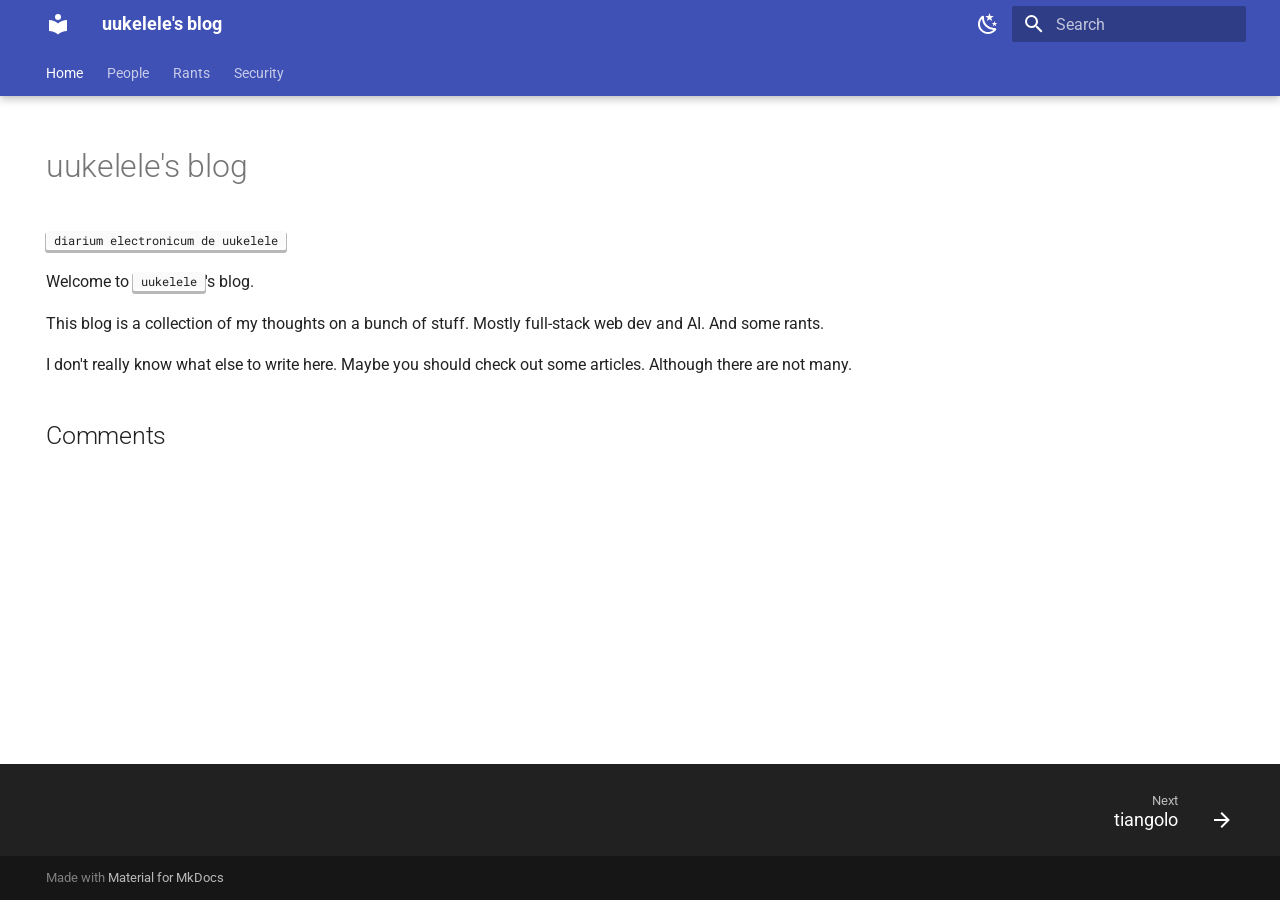
==== index.html @ 90e4b625 "Deployed ddbfbe5 with MkDocs version: 1.6.1" ====
<!doctype html>
<html lang="en" class="no-js">
  <head>
    
      <meta charset="utf-8">
      <meta name="viewport" content="width=device-width,initial-scale=1">
      
        <meta name="description" content="diarium electronicum de uukelele">
      
      
      
        <link rel="canonical" href="https://uukelele.is-a.dev/blog/">
      
      
      
        <link rel="next" href="people/tiangolo/">
      
      
        
      
      
      <link rel="icon" href="assets/images/favicon.png">
      <meta name="generator" content="mkdocs-1.6.1, mkdocs-material-9.7.6">
    
    
      
        <title>uukelele's blog</title>
      
    
    
      <link rel="stylesheet" href="assets/stylesheets/main.484c7ddc.min.css">
      
        
        <link rel="stylesheet" href="assets/stylesheets/palette.ab4e12ef.min.css">
      
      


    
    
      
    
    
      
        
        
        <link rel="preconnect" href="https://fonts.gstatic.com" crossorigin>
        <link rel="stylesheet" href="https://fonts.googleapis.com/css?family=Roboto:300,300i,400,400i,700,700i%7CRoboto+Mono:400,400i,700,700i&display=fallback">
        <style>:root{--md-text-font:"Roboto";--md-code-font:"Roboto Mono"}</style>
      
    
    
      <link rel="stylesheet" href="stylesheets/extra.css">
    
    <script>__md_scope=new URL(".",location),__md_hash=e=>[...e].reduce(((e,_)=>(e<<5)-e+_.charCodeAt(0)),0),__md_get=(e,_=localStorage,t=__md_scope)=>JSON.parse(_.getItem(t.pathname+"."+e)),__md_set=(e,_,t=localStorage,a=__md_scope)=>{try{t.setItem(a.pathname+"."+e,JSON.stringify(_))}catch(e){}}</script>
    
      

    
    
  </head>
  
  
    
    
      
    
    
    
    
    <body dir="ltr" data-md-color-scheme="default" data-md-color-primary="custom" data-md-color-accent="teal">
  
    
    <input class="md-toggle" data-md-toggle="drawer" type="checkbox" id="__drawer" autocomplete="off">
    <input class="md-toggle" data-md-toggle="search" type="checkbox" id="__search" autocomplete="off">
    <label class="md-overlay" for="__drawer"></label>
    <div data-md-component="skip">
      
        
        <a href="#uukeleles-blog" class="md-skip">
          Skip to content
        </a>
      
    </div>
    <div data-md-component="announce">
      
    </div>
    
    
      

  

<header class="md-header md-header--shadow md-header--lifted" data-md-component="header">
  <nav class="md-header__inner md-grid" aria-label="Header">
    <a href="." title="uukelele&#39;s blog" class="md-header__button md-logo" aria-label="uukelele's blog" data-md-component="logo">
      
  
  <svg xmlns="http://www.w3.org/2000/svg" viewBox="0 0 24 24"><path d="M12 8a3 3 0 0 0 3-3 3 3 0 0 0-3-3 3 3 0 0 0-3 3 3 3 0 0 0 3 3m0 3.54C9.64 9.35 6.5 8 3 8v11c3.5 0 6.64 1.35 9 3.54 2.36-2.19 5.5-3.54 9-3.54V8c-3.5 0-6.64 1.35-9 3.54"/></svg>

    </a>
    <label class="md-header__button md-icon" for="__drawer">
      
      <svg xmlns="http://www.w3.org/2000/svg" viewBox="0 0 24 24"><path d="M3 6h18v2H3zm0 5h18v2H3zm0 5h18v2H3z"/></svg>
    </label>
    <div class="md-header__title" data-md-component="header-title">
      <div class="md-header__ellipsis">
        <div class="md-header__topic">
          <span class="md-ellipsis">
            uukelele's blog
          </span>
        </div>
        <div class="md-header__topic" data-md-component="header-topic">
          <span class="md-ellipsis">
            
              Home
            
          </span>
        </div>
      </div>
    </div>
    
      
        <form class="md-header__option" data-md-component="palette">
  
    
    
    
    <input class="md-option" data-md-color-media="(prefers-color-scheme: light)" data-md-color-scheme="default" data-md-color-primary="custom" data-md-color-accent="teal"  aria-label="Dark Mode"  type="radio" name="__palette" id="__palette_0">
    
      <label class="md-header__button md-icon" title="Dark Mode" for="__palette_1" hidden>
        <svg xmlns="http://www.w3.org/2000/svg" viewBox="0 0 24 24"><path d="m17.75 4.09-2.53 1.94.91 3.06-2.63-1.81-2.63 1.81.91-3.06-2.53-1.94L12.44 4l1.06-3 1.06 3zm3.5 6.91-1.64 1.25.59 1.98-1.7-1.17-1.7 1.17.59-1.98L15.75 11l2.06-.05L18.5 9l.69 1.95zm-2.28 4.95c.83-.08 1.72 1.1 1.19 1.85-.32.45-.66.87-1.08 1.27C15.17 23 8.84 23 4.94 19.07c-3.91-3.9-3.91-10.24 0-14.14.4-.4.82-.76 1.27-1.08.75-.53 1.93.36 1.85 1.19-.27 2.86.69 5.83 2.89 8.02a9.96 9.96 0 0 0 8.02 2.89m-1.64 2.02a12.08 12.08 0 0 1-7.8-3.47c-2.17-2.19-3.33-5-3.49-7.82-2.81 3.14-2.7 7.96.31 10.98 3.02 3.01 7.84 3.12 10.98.31"/></svg>
      </label>
    
  
    
    
    
    <input class="md-option" data-md-color-media="(prefers-color-scheme: dark)" data-md-color-scheme="slate" data-md-color-primary="custom" data-md-color-accent="teal"  aria-label="Light Mode"  type="radio" name="__palette" id="__palette_1">
    
      <label class="md-header__button md-icon" title="Light Mode" for="__palette_0" hidden>
        <svg xmlns="http://www.w3.org/2000/svg" viewBox="0 0 24 24"><path d="M12 7a5 5 0 0 1 5 5 5 5 0 0 1-5 5 5 5 0 0 1-5-5 5 5 0 0 1 5-5m0 2a3 3 0 0 0-3 3 3 3 0 0 0 3 3 3 3 0 0 0 3-3 3 3 0 0 0-3-3m0-7 2.39 3.42C13.65 5.15 12.84 5 12 5s-1.65.15-2.39.42zM3.34 7l4.16-.35A7.2 7.2 0 0 0 5.94 8.5c-.44.74-.69 1.5-.83 2.29zm.02 10 1.76-3.77a7.131 7.131 0 0 0 2.38 4.14zM20.65 7l-1.77 3.79a7.02 7.02 0 0 0-2.38-4.15zm-.01 10-4.14.36c.59-.51 1.12-1.14 1.54-1.86.42-.73.69-1.5.83-2.29zM12 22l-2.41-3.44c.74.27 1.55.44 2.41.44.82 0 1.63-.17 2.37-.44z"/></svg>
      </label>
    
  
</form>
      
    
    
      <script>var palette=__md_get("__palette");if(palette&&palette.color){if("(prefers-color-scheme)"===palette.color.media){var media=matchMedia("(prefers-color-scheme: light)"),input=document.querySelector(media.matches?"[data-md-color-media='(prefers-color-scheme: light)']":"[data-md-color-media='(prefers-color-scheme: dark)']");palette.color.media=input.getAttribute("data-md-color-media"),palette.color.scheme=input.getAttribute("data-md-color-scheme"),palette.color.primary=input.getAttribute("data-md-color-primary"),palette.color.accent=input.getAttribute("data-md-color-accent")}for(var[key,value]of Object.entries(palette.color))document.body.setAttribute("data-md-color-"+key,value)}</script>
    
    
    
      
      
        <label class="md-header__button md-icon" for="__search">
          
          <svg xmlns="http://www.w3.org/2000/svg" viewBox="0 0 24 24"><path d="M9.5 3A6.5 6.5 0 0 1 16 9.5c0 1.61-.59 3.09-1.56 4.23l.27.27h.79l5 5-1.5 1.5-5-5v-.79l-.27-.27A6.52 6.52 0 0 1 9.5 16 6.5 6.5 0 0 1 3 9.5 6.5 6.5 0 0 1 9.5 3m0 2C7 5 5 7 5 9.5S7 14 9.5 14 14 12 14 9.5 12 5 9.5 5"/></svg>
        </label>
        <div class="md-search" data-md-component="search" role="dialog">
  <label class="md-search__overlay" for="__search"></label>
  <div class="md-search__inner" role="search">
    <form class="md-search__form" name="search">
      <input type="text" class="md-search__input" name="query" aria-label="Search" placeholder="Search" autocapitalize="off" autocorrect="off" autocomplete="off" spellcheck="false" data-md-component="search-query" required>
      <label class="md-search__icon md-icon" for="__search">
        
        <svg xmlns="http://www.w3.org/2000/svg" viewBox="0 0 24 24"><path d="M9.5 3A6.5 6.5 0 0 1 16 9.5c0 1.61-.59 3.09-1.56 4.23l.27.27h.79l5 5-1.5 1.5-5-5v-.79l-.27-.27A6.52 6.52 0 0 1 9.5 16 6.5 6.5 0 0 1 3 9.5 6.5 6.5 0 0 1 9.5 3m0 2C7 5 5 7 5 9.5S7 14 9.5 14 14 12 14 9.5 12 5 9.5 5"/></svg>
        
        <svg xmlns="http://www.w3.org/2000/svg" viewBox="0 0 24 24"><path d="M20 11v2H8l5.5 5.5-1.42 1.42L4.16 12l7.92-7.92L13.5 5.5 8 11z"/></svg>
      </label>
      <nav class="md-search__options" aria-label="Search">
        
          <a href="javascript:void(0)" class="md-search__icon md-icon" title="Share" aria-label="Share" data-clipboard data-clipboard-text="" data-md-component="search-share" tabindex="-1">
            
            <svg xmlns="http://www.w3.org/2000/svg" viewBox="0 0 24 24"><path d="M18 16.08c-.76 0-1.44.3-1.96.77L8.91 12.7c.05-.23.09-.46.09-.7s-.04-.47-.09-.7l7.05-4.11c.54.5 1.25.81 2.04.81a3 3 0 0 0 3-3 3 3 0 0 0-3-3 3 3 0 0 0-3 3c0 .24.04.47.09.7L8.04 9.81C7.5 9.31 6.79 9 6 9a3 3 0 0 0-3 3 3 3 0 0 0 3 3c.79 0 1.5-.31 2.04-.81l7.12 4.15c-.05.21-.08.43-.08.66 0 1.61 1.31 2.91 2.92 2.91s2.92-1.3 2.92-2.91A2.92 2.92 0 0 0 18 16.08"/></svg>
          </a>
        
        <button type="reset" class="md-search__icon md-icon" title="Clear" aria-label="Clear" tabindex="-1">
          
          <svg xmlns="http://www.w3.org/2000/svg" viewBox="0 0 24 24"><path d="M19 6.41 17.59 5 12 10.59 6.41 5 5 6.41 10.59 12 5 17.59 6.41 19 12 13.41 17.59 19 19 17.59 13.41 12z"/></svg>
        </button>
      </nav>
      
        <div class="md-search__suggest" data-md-component="search-suggest"></div>
      
    </form>
    <div class="md-search__output">
      <div class="md-search__scrollwrap" tabindex="0" data-md-scrollfix>
        <div class="md-search-result" data-md-component="search-result">
          <div class="md-search-result__meta">
            Initializing search
          </div>
          <ol class="md-search-result__list" role="presentation"></ol>
        </div>
      </div>
    </div>
  </div>
</div>
      
    
    
  </nav>
  
    
      
<nav class="md-tabs" aria-label="Tabs" data-md-component="tabs">
  <div class="md-grid">
    <ul class="md-tabs__list">
      
        
  
  
  
    
  
  
    <li class="md-tabs__item md-tabs__item--active">
      <a href="." class="md-tabs__link">
        
  
  
    
  
  Home

      </a>
    </li>
  

      
        
  
  
  
  
    
    
      <li class="md-tabs__item">
        <a href="people/tiangolo/" class="md-tabs__link">
          
  
  
    
  
  People

        </a>
      </li>
    
  

      
        
  
  
  
  
    
    
      <li class="md-tabs__item">
        <a href="rants/flat-file-databases/" class="md-tabs__link">
          
  
  
    
  
  Rants

        </a>
      </li>
    
  

      
        
  
  
  
  
    
    
      <li class="md-tabs__item">
        <a href="security/wow-data-leak/" class="md-tabs__link">
          
  
  
    
  
  Security

        </a>
      </li>
    
  

      
    </ul>
  </div>
</nav>
    
  
</header>
    
    <div class="md-container" data-md-component="container">
      
      
        
      
      <main class="md-main" data-md-component="main">
        <div class="md-main__inner md-grid">
          
            
              
                
              
              <div class="md-sidebar md-sidebar--primary" data-md-component="sidebar" data-md-type="navigation" hidden>
                <div class="md-sidebar__scrollwrap">
                  <div class="md-sidebar__inner">
                    


  


<nav class="md-nav md-nav--primary md-nav--lifted" aria-label="Navigation" data-md-level="0">
  <label class="md-nav__title" for="__drawer">
    <a href="." title="uukelele&#39;s blog" class="md-nav__button md-logo" aria-label="uukelele's blog" data-md-component="logo">
      
  
  <svg xmlns="http://www.w3.org/2000/svg" viewBox="0 0 24 24"><path d="M12 8a3 3 0 0 0 3-3 3 3 0 0 0-3-3 3 3 0 0 0-3 3 3 3 0 0 0 3 3m0 3.54C9.64 9.35 6.5 8 3 8v11c3.5 0 6.64 1.35 9 3.54 2.36-2.19 5.5-3.54 9-3.54V8c-3.5 0-6.64 1.35-9 3.54"/></svg>

    </a>
    uukelele's blog
  </label>
  
  <ul class="md-nav__list" data-md-scrollfix>
    
      
      
  
  
    
  
  
  
    <li class="md-nav__item md-nav__item--active">
      
      <input class="md-nav__toggle md-toggle" type="checkbox" id="__toc">
      
      
        
      
      
      <a href="." class="md-nav__link md-nav__link--active">
        
  
  
  <span class="md-ellipsis">
    
  
    Home
  

    
  </span>
  
  

      </a>
      
    </li>
  

    
      
      
  
  
  
  
    
    
      
        
      
    
    
    
      
      
        
      
    
    
    <li class="md-nav__item md-nav__item--nested">
      
        
        
          
        
        <input class="md-nav__toggle md-toggle md-toggle--indeterminate" type="checkbox" id="__nav_2" >
        
          
          <label class="md-nav__link" for="__nav_2" id="__nav_2_label" tabindex="0">
            
  
  
  <span class="md-ellipsis">
    
  
    People
  

    
  </span>
  
  

            <span class="md-nav__icon md-icon"></span>
          </label>
        
        <nav class="md-nav" data-md-level="1" aria-labelledby="__nav_2_label" aria-expanded="false">
          <label class="md-nav__title" for="__nav_2">
            <span class="md-nav__icon md-icon"></span>
            
  
    People
  

          </label>
          <ul class="md-nav__list" data-md-scrollfix>
            
              
                
  
  
  
  
    <li class="md-nav__item">
      <a href="people/tiangolo/" class="md-nav__link">
        
  
  
  <span class="md-ellipsis">
    
  
    tiangolo
  

    
  </span>
  
  

      </a>
    </li>
  

              
            
          </ul>
        </nav>
      
    </li>
  

    
      
      
  
  
  
  
    
    
      
        
      
    
    
    
      
      
        
      
    
    
    <li class="md-nav__item md-nav__item--nested">
      
        
        
          
        
        <input class="md-nav__toggle md-toggle md-toggle--indeterminate" type="checkbox" id="__nav_3" >
        
          
          <label class="md-nav__link" for="__nav_3" id="__nav_3_label" tabindex="0">
            
  
  
  <span class="md-ellipsis">
    
  
    Rants
  

    
  </span>
  
  

            <span class="md-nav__icon md-icon"></span>
          </label>
        
        <nav class="md-nav" data-md-level="1" aria-labelledby="__nav_3_label" aria-expanded="false">
          <label class="md-nav__title" for="__nav_3">
            <span class="md-nav__icon md-icon"></span>
            
  
    Rants
  

          </label>
          <ul class="md-nav__list" data-md-scrollfix>
            
              
                
  
  
  
  
    <li class="md-nav__item">
      <a href="rants/flat-file-databases/" class="md-nav__link">
        
  
  
  <span class="md-ellipsis">
    
  
    Flat-File Databases
  

    
  </span>
  
  

      </a>
    </li>
  

              
            
          </ul>
        </nav>
      
    </li>
  

    
      
      
  
  
  
  
    
    
      
        
      
    
    
    
      
      
        
      
    
    
    <li class="md-nav__item md-nav__item--nested">
      
        
        
          
        
        <input class="md-nav__toggle md-toggle md-toggle--indeterminate" type="checkbox" id="__nav_4" >
        
          
          <label class="md-nav__link" for="__nav_4" id="__nav_4_label" tabindex="0">
            
  
  
  <span class="md-ellipsis">
    
  
    Security
  

    
  </span>
  
  

            <span class="md-nav__icon md-icon"></span>
          </label>
        
        <nav class="md-nav" data-md-level="1" aria-labelledby="__nav_4_label" aria-expanded="false">
          <label class="md-nav__title" for="__nav_4">
            <span class="md-nav__icon md-icon"></span>
            
  
    Security
  

          </label>
          <ul class="md-nav__list" data-md-scrollfix>
            
              
                
  
  
  
  
    <li class="md-nav__item">
      <a href="security/wow-data-leak/" class="md-nav__link">
        
  
  
  <span class="md-ellipsis">
    
  
    WoW Data Leak
  

    
  </span>
  
  

      </a>
    </li>
  

              
            
          </ul>
        </nav>
      
    </li>
  

    
  </ul>
</nav>
                  </div>
                </div>
              </div>
            
            
              
                
              
              <div class="md-sidebar md-sidebar--secondary" data-md-component="sidebar" data-md-type="toc" >
                <div class="md-sidebar__scrollwrap">
                  <div class="md-sidebar__inner">
                    

<nav class="md-nav md-nav--secondary" aria-label="Table of contents">
  
  
  
    
  
  
</nav>
                  </div>
                </div>
              </div>
            
          
          
            <div class="md-content" data-md-component="content">
              
                

  



  


              
              <article class="md-content__inner md-typeset">
                
  
                  
  




<h1 id="uukeleles-blog">uukelele's blog</h1>
<p><a href="https://uukelele.is-a.dev/blog"><kbd title="latin for: uukelele's blog">diarium electronicum de uukelele</kbd></a></p>
<p>Welcome to <kbd>uukelele</kbd>'s blog.</p>
<p>This blog is a collection of my thoughts on a bunch of stuff. Mostly full-stack web dev and AI. And some rants.</p>
<p>I don't really know what else to write here. Maybe you should check out some articles. Although there are not many. </p>







  
  




  



                

  
    <h2 id="__comments">Comments</h2>
    <script src="https://giscus.app/client.js"
        data-repo="uukelele/blog"
        data-repo-id="R_kgDORrWH1Q"
        data-category="Announcements"
        data-category-id="DIC_kwDORrWH1c4C4xwy"
        data-mapping="pathname"
        data-strict="0"
        data-reactions-enabled="1"
        data-emit-metadata="0"
        data-input-position="bottom"
        data-theme="preferred_color_scheme"
        data-lang="en"
        crossorigin="anonymous"
        async>
</script>

<script>
  var giscus = document.querySelector("script[src*='giscus']")

  var palette = __md_get("__palette")
  if (palette && typeof palette.color === "object") {
    var theme = palette.color.scheme === "slate" ? "dark" : "light"
    giscus.setAttribute("data-theme", theme) 
  }

  window.addEventListener("DOMContentLoaded", function() {
    var ref = document.querySelector("[data-md-color-scheme]")
    ref.addEventListener("change", function() {
      var palette = __md_get("__palette")
      var theme = palette.color.scheme === "slate" ? "dark" : "light"

      var frame = document.querySelector(".giscus-frame")
      if (frame) {
        frame.contentWindow.postMessage(
          { giscus: { setConfig: { theme } } },
          "https://giscus.app"
        )
      }
    })
  })
</script>
  

              </article>
            </div>
          
          
  <script>var tabs=__md_get("__tabs");if(Array.isArray(tabs))e:for(var set of document.querySelectorAll(".tabbed-set")){var labels=set.querySelector(".tabbed-labels");for(var tab of tabs)for(var label of labels.getElementsByTagName("label"))if(label.innerText.trim()===tab){var input=document.getElementById(label.htmlFor);input.checked=!0;continue e}}</script>

<script>var target=document.getElementById(location.hash.slice(1));target&&target.name&&(target.checked=target.name.startsWith("__tabbed_"))</script>
        </div>
        
          <button type="button" class="md-top md-icon" data-md-component="top" hidden>
  
  <svg xmlns="http://www.w3.org/2000/svg" viewBox="0 0 24 24"><path d="M13 20h-2V8l-5.5 5.5-1.42-1.42L12 4.16l7.92 7.92-1.42 1.42L13 8z"/></svg>
  Back to top
</button>
        
      </main>
      
        <footer class="md-footer">
  
    
      
        
      
      <nav class="md-footer__inner md-grid" aria-label="Footer" >
        
        
          
          <a href="people/tiangolo/" class="md-footer__link md-footer__link--next" aria-label="Next: tiangolo">
            <div class="md-footer__title">
              <span class="md-footer__direction">
                Next
              </span>
              <div class="md-ellipsis">
                tiangolo
              </div>
            </div>
            <div class="md-footer__button md-icon">
              
              <svg xmlns="http://www.w3.org/2000/svg" viewBox="0 0 24 24"><path d="M4 11v2h12l-5.5 5.5 1.42 1.42L19.84 12l-7.92-7.92L10.5 5.5 16 11z"/></svg>
            </div>
          </a>
        
      </nav>
    
  
  <div class="md-footer-meta md-typeset">
    <div class="md-footer-meta__inner md-grid">
      <div class="md-copyright">
  
  
    Made with
    <a href="https://squidfunk.github.io/mkdocs-material/" target="_blank" rel="noopener">
      Material for MkDocs
    </a>
  
</div>
      
    </div>
  </div>
</footer>
      
    </div>
    <div class="md-dialog" data-md-component="dialog">
      <div class="md-dialog__inner md-typeset"></div>
    </div>
    
      <div class="md-progress" data-md-component="progress" role="progressbar"></div>
    
    
    
      
      
      <script id="__config" type="application/json">{"annotate": null, "base": ".", "features": ["content.code.copy", "content.code.annotate", "content.footnote.tooltips", "content.tabs.link", "content.tooltips", "navigation.expand", "navigation.footer", "navigation.indexes", "navigation.instant", "navigation.instant.prefetch", "navigation.instant.progress", "navigation.path", "navigation.sections", "navigation.tabs", "navigation.tabs.sticky", "navigation.top", "navigation.tracking", "search.highlight", "search.share", "search.suggest", "toc.follow"], "search": "assets/javascripts/workers/search.2c215733.min.js", "tags": null, "translations": {"clipboard.copied": "Copied to clipboard", "clipboard.copy": "Copy to clipboard", "search.result.more.one": "1 more on this page", "search.result.more.other": "# more on this page", "search.result.none": "No matching documents", "search.result.one": "1 matching document", "search.result.other": "# matching documents", "search.result.placeholder": "Type to start searching", "search.result.term.missing": "Missing", "select.version": "Select version"}, "version": null}</script>
    
    
      <script src="assets/javascripts/bundle.79ae519e.min.js"></script>
      
    
  </body>
</html>
---- assets/stylesheets/main.484c7ddc.min.css ----
@charset "UTF-8";html{-webkit-text-size-adjust:none;-moz-text-size-adjust:none;text-size-adjust:none;box-sizing:border-box}*,:after,:before{box-sizing:inherit}@media (prefers-reduced-motion){*,:after,:before{transition:none!important}}body{margin:0}a,button,input,label{-webkit-tap-highlight-color:transparent}a{color:inherit;text-decoration:none}hr{border:0;box-sizing:initial;display:block;height:.05rem;overflow:visible;padding:0}small{font-size:80%}sub,sup{line-height:1em}img{border-style:none}table{border-collapse:initial;border-spacing:0}td,th{font-weight:400;vertical-align:top}button{background:#0000;border:0;font-family:inherit;font-size:inherit;margin:0;padding:0}input{border:0;outline:none}:root{--md-primary-fg-color:#4051b5;--md-primary-fg-color--light:#5d6cc0;--md-primary-fg-color--dark:#303fa1;--md-primary-bg-color:#fff;--md-primary-bg-color--light:#ffffffb3;--md-accent-fg-color:#526cfe;--md-accent-fg-color--transparent:#526cfe1a;--md-accent-bg-color:#fff;--md-accent-bg-color--light:#ffffffb3}[data-md-color-scheme=default]{color-scheme:light}[data-md-color-scheme=default] img[src$="#gh-dark-mode-only"],[data-md-color-scheme=default] img[src$="#only-dark"]{display:none}:root,[data-md-color-scheme=default]{--md-hue:225deg;--md-default-fg-color:#000000de;--md-default-fg-color--light:#0000008a;--md-default-fg-color--lighter:#00000052;--md-default-fg-color--lightest:#00000012;--md-default-bg-color:#fff;--md-default-bg-color--light:#ffffffb3;--md-default-bg-color--lighter:#ffffff4d;--md-default-bg-color--lightest:#ffffff1f;--md-code-fg-color:#36464e;--md-code-bg-color:#f5f5f5;--md-code-bg-color--light:#f5f5f5b3;--md-code-bg-color--lighter:#f5f5f54d;--md-code-hl-color:#4287ff;--md-code-hl-color--light:#4287ff1a;--md-code-hl-number-color:#d52a2a;--md-code-hl-special-color:#db1457;--md-code-hl-function-color:#a846b9;--md-code-hl-constant-color:#6e59d9;--md-code-hl-keyword-color:#3f6ec6;--md-code-hl-string-color:#1c7d4d;--md-code-hl-name-color:var(--md-code-fg-color);--md-code-hl-operator-color:var(--md-default-fg-color--light);--md-code-hl-punctuation-color:var(--md-default-fg-color--light);--md-code-hl-comment-color:var(--md-default-fg-color--light);--md-code-hl-generic-color:var(--md-default-fg-color--light);--md-code-hl-variable-color:var(--md-default-fg-color--light);--md-typeset-color:var(--md-default-fg-color);--md-typeset-a-color:var(--md-primary-fg-color);--md-typeset-del-color:#f5503d26;--md-typeset-ins-color:#0bd57026;--md-typeset-kbd-color:#fafafa;--md-typeset-kbd-accent-color:#fff;--md-typeset-kbd-border-color:#b8b8b8;--md-typeset-mark-color:#ffff0080;--md-typeset-table-color:#0000001f;--md-typeset-table-color--light:rgba(0,0,0,.035);--md-admonition-fg-color:var(--md-default-fg-color);--md-admonition-bg-color:var(--md-default-bg-color);--md-warning-fg-color:#000000de;--md-warning-bg-color:#ff9;--md-footer-fg-color:#fff;--md-footer-fg-color--light:#ffffffb3;--md-footer-fg-color--lighter:#ffffff73;--md-footer-bg-color:#000000de;--md-footer-bg-color--dark:#00000052;--md-shadow-z1:0 0.2rem 0.5rem #0000000d,0 0 0.05rem #0000001a;--md-shadow-z2:0 0.2rem 0.5rem #0000001a,0 0 0.05rem #00000040;--md-shadow-z3:0 0.2rem 0.5rem #0003,0 0 0.05rem #00000059}.md-icon svg{fill:currentcolor;display:block;height:1.2rem;width:1.2rem}body{-webkit-font-smoothing:antialiased;-moz-osx-font-smoothing:grayscale;--md-text-font-family:var(--md-text-font,_),-apple-system,BlinkMacSystemFont,Helvetica,Arial,sans-serif;--md-code-font-family:var(--md-code-font,_),SFMono-Regular,Consolas,Menlo,monospace}aside,body,input{font-feature-settings:"kern","liga";color:var(--md-typeset-color);font-family:var(--md-text-font-family)}code,kbd,pre{font-feature-settings:"kern";font-family:var(--md-code-font-family)}:root{--md-typeset-table-sort-icon:url('data:image/svg+xml;charset=utf-8,<svg xmlns="http://www.w3.org/2000/svg" viewBox="0 0 24 24"><path d="m18 21-4-4h3V7h-3l4-4 4 4h-3v10h3M2 19v-2h10v2M2 13v-2h7v2M2 7V5h4v2z"/></svg>');--md-typeset-table-sort-icon--asc:url('data:image/svg+xml;charset=utf-8,<svg xmlns="http://www.w3.org/2000/svg" viewBox="0 0 24 24"><path d="M19 17h3l-4 4-4-4h3V3h2M2 17h10v2H2M6 5v2H2V5m0 6h7v2H2z"/></svg>');--md-typeset-table-sort-icon--desc:url('data:image/svg+xml;charset=utf-8,<svg xmlns="http://www.w3.org/2000/svg" viewBox="0 0 24 24"><path d="M19 7h3l-4-4-4 4h3v14h2M2 17h10v2H2M6 5v2H2V5m0 6h7v2H2z"/></svg>')}.md-typeset{-webkit-print-color-adjust:exact;color-adjust:exact;font-size:.8rem;line-height:1.6;overflow-wrap:break-word}@media print{.md-typeset{font-size:.68rem}}.md-typeset blockquote,.md-typeset dl,.md-typeset figure,.md-typeset ol,.md-typeset pre,.md-typeset ul{margin-bottom:1em;margin-top:1em}.md-typeset h1{color:var(--md-default-fg-color--light);font-size:2em;line-height:1.3;margin:0 0 1.25em}.md-typeset h1,.md-typeset h2{font-weight:300;letter-spacing:-.01em}.md-typeset h2{font-size:1.5625em;line-height:1.4;margin:1.6em 0 .64em}.md-typeset h3{font-size:1.25em;font-weight:400;letter-spacing:-.01em;line-height:1.5;margin:1.6em 0 .8em}.md-typeset h2+h3{margin-top:.8em}.md-typeset h4{font-weight:700;letter-spacing:-.01em;margin:1em 0}.md-typeset h5,.md-typeset h6{color:var(--md-default-fg-color--light);font-size:.8em;font-weight:700;letter-spacing:-.01em;margin:1.25em 0}.md-typeset h5{text-transform:uppercase}.md-typeset h5 code{text-transform:none}.md-typeset hr{border-bottom:.05rem solid var(--md-default-fg-color--lightest);display:flow-root;margin:1.5em 0}.md-typeset a{color:var(--md-typeset-a-color);word-break:break-word}.md-typeset a,.md-typeset a:before{transition:color 125ms}.md-typeset a:focus,.md-typeset a:hover{color:var(--md-accent-fg-color)}.md-typeset a:focus code,.md-typeset a:hover code{background-color:var(--md-accent-fg-color--transparent);color:var(--md-accent-fg-color)}.md-typeset a code{color:var(--md-typeset-a-color)}.md-typeset a.focus-visible{outline-color:var(--md-accent-fg-color);outline-offset:.2rem}.md-typeset code,.md-typeset kbd,.md-typeset pre{color:var(--md-code-fg-color);direction:ltr;font-variant-ligatures:none;transition:background-color 125ms}@media print{.md-typeset code,.md-typeset kbd,.md-typeset pre{white-space:pre-wrap}}.md-typeset code{background-color:var(--md-code-bg-color);border-radius:.1rem;-webkit-box-decoration-break:clone;box-decoration-break:clone;font-size:.85em;padding:0 .2941176471em;transition:color 125ms,background-color 125ms;word-break:break-word}.md-typeset code:not(.focus-visible){-webkit-tap-highlight-color:transparent;outline:none}.md-typeset pre{display:flow-root;line-height:1.4;position:relative}.md-typeset pre>code{-webkit-box-decoration-break:slice;box-decoration-break:slice;box-shadow:none;display:block;margin:0;outline-color:var(--md-accent-fg-color);overflow:auto;padding:.7720588235em 1.1764705882em;scrollbar-color:var(--md-default-fg-color--lighter) #0000;scrollbar-width:thin;touch-action:auto;word-break:normal}.md-typeset pre>code:hover{scrollbar-color:var(--md-accent-fg-color) #0000}.md-typeset pre>code::-webkit-scrollbar{height:.2rem;width:.2rem}.md-typeset pre>code::-webkit-scrollbar-thumb{background-color:var(--md-default-fg-color--lighter)}.md-typeset pre>code::-webkit-scrollbar-thumb:hover{background-color:var(--md-accent-fg-color)}.md-typeset kbd{background-color:var(--md-typeset-kbd-color);border-radius:.1rem;box-shadow:0 .1rem 0 .05rem var(--md-typeset-kbd-border-color),0 .1rem 0 var(--md-typeset-kbd-border-color),0 -.1rem .2rem var(--md-typeset-kbd-accent-color) inset;color:var(--md-default-fg-color);display:inline-block;font-size:.75em;padding:0 .6666666667em;vertical-align:text-top;word-break:break-word}.md-typeset mark{background-color:var(--md-typeset-mark-color);-webkit-box-decoration-break:clone;box-decoration-break:clone;color:inherit;word-break:break-word}.md-typeset abbr{cursor:help;text-decoration:none}.md-typeset [data-preview],.md-typeset abbr{border-bottom:.05rem dotted var(--md-default-fg-color--light)}.md-typeset small{opacity:.75}[dir=ltr] .md-typeset sub,[dir=ltr] .md-typeset sup{margin-left:.078125em}[dir=rtl] .md-typeset sub,[dir=rtl] .md-typeset sup{margin-right:.078125em}[dir=ltr] .md-typeset blockquote{padding-left:.6rem}[dir=rtl] .md-typeset blockquote{padding-right:.6rem}[dir=ltr] .md-typeset blockquote{border-left:.2rem solid var(--md-default-fg-color--lighter)}[dir=rtl] .md-typeset blockquote{border-right:.2rem solid var(--md-default-fg-color--lighter)}.md-typeset blockquote{color:var(--md-default-fg-color--light);margin-left:0;margin-right:0}.md-typeset ul{list-style-type:disc}.md-typeset ul[type]{list-style-type:revert-layer}[dir=ltr] .md-typeset ol,[dir=ltr] .md-typeset ul{margin-left:.625em}[dir=rtl] .md-typeset ol,[dir=rtl] .md-typeset ul{margin-right:.625em}.md-typeset ol,.md-typeset ul{padding:0}.md-typeset ol:not([hidden]),.md-typeset ul:not([hidden]){display:flow-root}.md-typeset ol ol,.md-typeset ul ol{list-style-type:lower-alpha}.md-typeset ol ol ol,.md-typeset ul ol ol{list-style-type:lower-roman}.md-typeset ol ol ol ol,.md-typeset ul ol ol ol{list-style-type:upper-alpha}.md-typeset ol ol ol ol ol,.md-typeset ul ol ol ol ol{list-style-type:upper-roman}.md-typeset ol[type],.md-typeset ul[type]{list-style-type:revert-layer}[dir=ltr] .md-typeset ol li,[dir=ltr] .md-typeset ul li{margin-left:1.25em}[dir=rtl] .md-typeset ol li,[dir=rtl] .md-typeset ul li{margin-right:1.25em}.md-typeset ol li,.md-typeset ul li{margin-bottom:.5em}.md-typeset ol li blockquote,.md-typeset ol li p,.md-typeset ul li blockquote,.md-typeset ul li p{margin:.5em 0}.md-typeset ol li:last-child,.md-typeset ul li:last-child{margin-bottom:0}[dir=ltr] .md-typeset ol li ol,[dir=ltr] .md-typeset ol li ul,[dir=ltr] .md-typeset ul li ol,[dir=ltr] .md-typeset ul li ul{margin-left:.625em}[dir=rtl] .md-typeset ol li ol,[dir=rtl] .md-typeset ol li ul,[dir=rtl] .md-typeset ul li ol,[dir=rtl] .md-typeset ul li ul{margin-right:.625em}.md-typeset ol li ol,.md-typeset ol li ul,.md-typeset ul li ol,.md-typeset ul li ul{margin-bottom:.5em;margin-top:.5em}[dir=ltr] .md-typeset dd{margin-left:1.875em}[dir=rtl] .md-typeset dd{margin-right:1.875em}.md-typeset dd{margin-bottom:1.5em;margin-top:1em}.md-typeset img,.md-typeset svg,.md-typeset video{height:auto;max-width:100%}.md-typeset img[align=left]{margin:1em 1em 1em 0}.md-typeset img[align=right]{margin:1em 0 1em 1em}.md-typeset img[align]:only-child{margin-top:0}.md-typeset figure{display:flow-root;margin:1em auto;max-width:100%;text-align:center;width:fit-content}.md-typeset figure img{display:block;margin:0 auto}.md-typeset figcaption{font-style:italic;margin:1em auto;max-width:24rem}.md-typeset iframe{max-width:100%}.md-typeset table:not([class]){background-color:var(--md-default-bg-color);border:.05rem solid var(--md-typeset-table-color);border-radius:.1rem;display:inline-block;font-size:.64rem;max-width:100%;overflow:auto;touch-action:auto}@media print{.md-typeset table:not([class]){display:table}}.md-typeset table:not([class])+*{margin-top:1.5em}.md-typeset table:not([class]) td>:first-child,.md-typeset table:not([class]) th>:first-child{margin-top:0}.md-typeset table:not([class]) td>:last-child,.md-typeset table:not([class]) th>:last-child{margin-bottom:0}.md-typeset table:not([class]) td:not([align]),.md-typeset table:not([class]) th:not([align]){text-align:left}[dir=rtl] .md-typeset table:not([class]) td:not([align]),[dir=rtl] .md-typeset table:not([class]) th:not([align]){text-align:right}.md-typeset table:not([class]) th{font-weight:700;min-width:5rem;padding:.9375em 1.25em;vertical-align:top}.md-typeset table:not([class]) td{border-top:.05rem solid var(--md-typeset-table-color);padding:.9375em 1.25em;vertical-align:top}.md-typeset table:not([class]) tbody tr{transition:background-color 125ms}.md-typeset table:not([class]) tbody tr:hover{background-color:var(--md-typeset-table-color--light);box-shadow:0 .05rem 0 var(--md-default-bg-color) inset}.md-typeset table:not([class]) a{word-break:normal}.md-typeset table th[role=columnheader]{cursor:pointer}[dir=ltr] .md-typeset table th[role=columnheader]:after{margin-left:.5em}[dir=rtl] .md-typeset table th[role=columnheader]:after{margin-right:.5em}.md-typeset table th[role=columnheader]:after{content:"";display:inline-block;height:1.2em;-webkit-mask-image:var(--md-typeset-table-sort-icon);mask-image:var(--md-typeset-table-sort-icon);-webkit-mask-repeat:no-repeat;mask-repeat:no-repeat;-webkit-mask-size:contain;mask-size:contain;transition:background-color 125ms;vertical-align:text-bottom;width:1.2em}.md-typeset table th[role=columnheader]:hover:after{background-color:var(--md-default-fg-color--lighter)}.md-typeset table th[role=columnheader][aria-sort=ascending]:after{background-color:var(--md-default-fg-color--light);-webkit-mask-image:var(--md-typeset-table-sort-icon--asc);mask-image:var(--md-typeset-table-sort-icon--asc)}.md-typeset table th[role=columnheader][aria-sort=descending]:after{background-color:var(--md-default-fg-color--light);-webkit-mask-image:var(--md-typeset-table-sort-icon--desc);mask-image:var(--md-typeset-table-sort-icon--desc)}.md-typeset__scrollwrap{margin:1em -.8rem;overflow-x:auto;touch-action:auto}.md-typeset__table{display:inline-block;margin-bottom:.5em;padding:0 .8rem}@media print{.md-typeset__table{display:block}}html .md-typeset__table table{display:table;margin:0;overflow:hidden;width:100%}@media screen and (max-width:44.984375em){.md-content__inner>pre{margin:1em -.8rem}.md-content__inner>pre code{border-radius:0}}.md-typeset .md-author{border-radius:100%;display:block;flex-shrink:0;height:1.6rem;overflow:hidden;position:relative;transition:color 125ms,transform 125ms;width:1.6rem}.md-typeset .md-author img{display:block}.md-typeset .md-author--more{background:var(--md-default-fg-color--lightest);color:var(--md-default-fg-color--lighter);font-size:.6rem;font-weight:700;line-height:1.6rem;text-align:center}.md-typeset .md-author--long{height:2.4rem;width:2.4rem}.md-typeset a.md-author{transform:scale(1)}.md-typeset a.md-author img{border-radius:100%;filter:grayscale(100%) opacity(75%);transition:filter 125ms}.md-typeset a.md-author:focus,.md-typeset a.md-author:hover{transform:scale(1.1);z-index:1}.md-typeset a.md-author:focus img,.md-typeset a.md-author:hover img{filter:grayscale(0)}.md-banner{background-color:var(--md-footer-bg-color);color:var(--md-footer-fg-color);overflow:auto}@media print{.md-banner{display:none}}.md-banner--warning{background-color:var(--md-warning-bg-color);color:var(--md-warning-fg-color)}.md-banner__inner{font-size:.7rem;margin:.6rem auto;padding:0 .8rem}[dir=ltr] .md-banner__button{float:right}[dir=rtl] .md-banner__button{float:left}.md-banner__button{color:inherit;cursor:pointer;transition:opacity .25s}.no-js .md-banner__button{display:none}.md-banner__button:hover{opacity:.7}html{font-size:125%;height:100%;overflow-x:hidden}@media screen and (min-width:100em){html{font-size:137.5%}}@media screen and (min-width:125em){html{font-size:150%}}body{background-color:var(--md-default-bg-color);display:flex;flex-direction:column;font-size:.5rem;min-height:100%;position:relative;width:100%}@media print{body{display:block}}@media screen and (max-width:59.984375em){body[data-md-scrolllock]{position:fixed}}.md-grid{margin-left:auto;margin-right:auto;max-width:61rem}.md-container{display:flex;flex-direction:column;flex-grow:1}@media print{.md-container{display:block}}.md-main{flex-grow:1}.md-main__inner{display:flex;height:100%;margin-top:1.5rem}.md-ellipsis{overflow:hidden;text-overflow:ellipsis}.md-toggle{display:none}.md-option{height:0;opacity:0;position:absolute;width:0}.md-option:checked+label:not([hidden]){display:block}.md-option.focus-visible+label{outline-color:var(--md-accent-fg-color);outline-style:auto}.md-skip{background-color:var(--md-default-fg-color);border-radius:.1rem;color:var(--md-default-bg-color);font-size:.64rem;margin:.5rem;opacity:0;outline-color:var(--md-accent-fg-color);padding:.3rem .5rem;position:fixed;transform:translateY(.4rem);z-index:-1}.md-skip:focus{opacity:1;transform:translateY(0);transition:transform .25s cubic-bezier(.4,0,.2,1),opacity 175ms 75ms;z-index:10}@page{margin:25mm}:root{--md-clipboard-icon:url('data:image/svg+xml;charset=utf-8,<svg xmlns="http://www.w3.org/2000/svg" viewBox="0 0 24 24"><path d="M19 21H8V7h11m0-2H8a2 2 0 0 0-2 2v14a2 2 0 0 0 2 2h11a2 2 0 0 0 2-2V7a2 2 0 0 0-2-2m-3-4H4a2 2 0 0 0-2 2v14h2V3h12z"/></svg>')}.md-clipboard{border-radius:.1rem;color:var(--md-default-fg-color--lightest);cursor:pointer;height:1.5em;outline-color:var(--md-accent-fg-color);outline-offset:.1rem;transition:color .25s;width:1.5em;z-index:1}@media print{.md-clipboard{display:none}}.md-clipboard:not(.focus-visible){-webkit-tap-highlight-color:transparent;outline:none}:hover>.md-clipboard{color:var(--md-default-fg-color--light)}.md-clipboard:focus,.md-clipboard:hover{color:var(--md-accent-fg-color)}.md-clipboard:after{background-color:currentcolor;content:"";display:block;height:1.125em;margin:0 auto;-webkit-mask-image:var(--md-clipboard-icon);mask-image:var(--md-clipboard-icon);-webkit-mask-position:center;mask-position:center;-webkit-mask-repeat:no-repeat;mask-repeat:no-repeat;-webkit-mask-size:contain;mask-size:contain;width:1.125em}.md-clipboard--inline{cursor:pointer}.md-clipboard--inline code{transition:color .25s,background-color .25s}.md-clipboard--inline:focus code,.md-clipboard--inline:hover code{background-color:var(--md-accent-fg-color--transparent);color:var(--md-accent-fg-color)}:root{--md-code-select-icon:url('data:image/svg+xml;charset=utf-8,<svg xmlns="http://www.w3.org/2000/svg" viewBox="0 0 24 24"><path d="M19 19h-4v2h4c1.1 0 2-.9 2-2v-4h-2m0-12h-4v2h4v4h2V5c0-1.1-.9-2-2-2M5 5h4V3H5c-1.1 0-2 .9-2 2v4h2m0 6H3v4c0 1.1.9 2 2 2h4v-2H5zm2-4h2v2H7zm4 0h2v2h-2zm4 0h2v2h-2zM7 7h2v2H7zm4 0h2v2h-2zm4 0h2v2h-2zm-8 8h2v2H7zm4 0h2v2h-2zm4 0h2v2h-2z"/></svg>');--md-code-copy-icon:url('data:image/svg+xml;charset=utf-8,<svg xmlns="http://www.w3.org/2000/svg" viewBox="0 0 24 24"><path d="M19 21H8V7h11m0-2H8a2 2 0 0 0-2 2v14a2 2 0 0 0 2 2h11a2 2 0 0 0 2-2V7a2 2 0 0 0-2-2m-3-4H4a2 2 0 0 0-2 2v14h2V3h12z"/></svg>')}.md-typeset .md-code__content{display:grid}.md-code__nav{background-color:var(--md-code-bg-color--lighter);border-radius:.1rem;display:flex;gap:.2rem;padding:.2rem;position:absolute;right:.25em;top:.25em;transition:background-color .25s;z-index:1}:hover>.md-code__nav{background-color:var(--md-code-bg-color--light)}.md-code__button{color:var(--md-default-fg-color--lightest);cursor:pointer;display:block;height:1.5em;outline-color:var(--md-accent-fg-color);outline-offset:.1rem;transition:color .25s;width:1.5em}:hover>*>.md-code__button{color:var(--md-default-fg-color--light)}.md-code__button.focus-visible,.md-code__button:hover{color:var(--md-accent-fg-color)}.md-code__button--active{color:var(--md-default-fg-color)!important}.md-code__button:after{background-color:currentcolor;content:"";display:block;height:1.125em;margin:0 auto;-webkit-mask-position:center;mask-position:center;-webkit-mask-repeat:no-repeat;mask-repeat:no-repeat;-webkit-mask-size:contain;mask-size:contain;width:1.125em}.md-code__button[data-md-type=select]:after{-webkit-mask-image:var(--md-code-select-icon);mask-image:var(--md-code-select-icon)}.md-code__button[data-md-type=copy]:after{-webkit-mask-image:var(--md-code-copy-icon);mask-image:var(--md-code-copy-icon)}@keyframes consent{0%{opacity:0;transform:translateY(100%)}to{opacity:1;transform:translateY(0)}}@keyframes overlay{0%{opacity:0}to{opacity:1}}.md-consent__overlay{animation:overlay .25s both;-webkit-backdrop-filter:blur(.1rem);backdrop-filter:blur(.1rem);background-color:#0000008a;height:100%;opacity:1;position:fixed;top:0;width:100%;z-index:5}.md-consent__inner{animation:consent .5s cubic-bezier(.1,.7,.1,1) both;background-color:var(--md-default-bg-color);border:0;border-radius:.1rem;bottom:0;box-shadow:0 0 .2rem #0000001a,0 .2rem .4rem #0003;max-height:100%;overflow:auto;padding:0;position:fixed;width:100%;z-index:5}.md-consent__form{padding:.8rem}.md-consent__settings{display:none;margin:1em 0}input:checked+.md-consent__settings{display:block}.md-consent__controls{margin-bottom:.8rem}.md-typeset .md-consent__controls .md-button{display:inline}@media screen and (max-width:44.984375em){.md-typeset .md-consent__controls .md-button{display:block;margin-top:.4rem;text-align:center;width:100%}}.md-consent label{cursor:pointer}.md-content{flex-grow:1;min-width:0}.md-content__inner{margin:0 .8rem 1.2rem;padding-top:.6rem}@media screen and (min-width:76.25em){[dir=ltr] .md-sidebar--primary:not([hidden])~.md-content>.md-content__inner{margin-left:1.2rem}[dir=ltr] .md-sidebar--secondary:not([hidden])~.md-content>.md-content__inner,[dir=rtl] .md-sidebar--primary:not([hidden])~.md-content>.md-content__inner{margin-right:1.2rem}[dir=rtl] .md-sidebar--secondary:not([hidden])~.md-content>.md-content__inner{margin-left:1.2rem}}.md-content__inner:before{content:"";display:block;height:.4rem}.md-content__inner>:last-child{margin-bottom:0}[dir=ltr] .md-content__button{float:right}[dir=rtl] .md-content__button{float:left}[dir=ltr] .md-content__button{margin-left:.4rem}[dir=rtl] .md-content__button{margin-right:.4rem}.md-content__button{margin:.4rem 0;padding:0}@media print{.md-content__button{display:none}}.md-typeset .md-content__button{color:var(--md-default-fg-color--lighter)}.md-content__button svg{display:inline;vertical-align:top}[dir=rtl] .md-content__button svg{transform:scaleX(-1)}[dir=ltr] .md-dialog{right:.8rem}[dir=rtl] .md-dialog{left:.8rem}.md-dialog{background-color:var(--md-default-fg-color);border-radius:.1rem;bottom:.8rem;box-shadow:var(--md-shadow-z3);min-width:11.1rem;opacity:0;padding:.4rem .6rem;pointer-events:none;position:fixed;transform:translateY(100%);transition:transform 0ms .4s,opacity .4s;z-index:4}@media print{.md-dialog{display:none}}.md-dialog--active{opacity:1;pointer-events:auto;transform:translateY(0);transition:transform .4s cubic-bezier(.075,.85,.175,1),opacity .4s}.md-dialog__inner{color:var(--md-default-bg-color);font-size:.7rem}.md-feedback{margin:2em 0 1em;text-align:center}.md-feedback fieldset{border:none;margin:0;padding:0}.md-feedback__title{font-weight:700;margin:1em auto}.md-feedback__inner{position:relative}.md-feedback__list{display:flex;flex-wrap:wrap;place-content:baseline center;position:relative}.md-feedback__list:hover .md-icon:not(:disabled){color:var(--md-default-fg-color--lighter)}:disabled .md-feedback__list{min-height:1.8rem}.md-feedback__icon{color:var(--md-default-fg-color--light);cursor:pointer;flex-shrink:0;margin:0 .1rem;transition:color 125ms}.md-feedback__icon:not(:disabled).md-icon:hover{color:var(--md-accent-fg-color)}.md-feedback__icon:disabled{color:var(--md-default-fg-color--lightest);pointer-events:none}.md-feedback__note{opacity:0;position:relative;transform:translateY(.4rem);transition:transform .4s cubic-bezier(.1,.7,.1,1),opacity .15s}.md-feedback__note>*{margin:0 auto;max-width:16rem}:disabled .md-feedback__note{opacity:1;transform:translateY(0)}@media print{.md-feedback{display:none}}.md-footer{background-color:var(--md-footer-bg-color);color:var(--md-footer-fg-color)}@media print{.md-footer{display:none}}.md-footer__inner{justify-content:space-between;overflow:auto;padding:.2rem}.md-footer__inner:not([hidden]){display:flex}.md-footer__link{align-items:end;display:flex;flex-grow:0.01;margin-bottom:.4rem;margin-top:1rem;max-width:100%;outline-color:var(--md-accent-fg-color);overflow:hidden;transition:opacity .25s}.md-footer__link:focus,.md-footer__link:hover{opacity:.7}[dir=rtl] .md-footer__link svg{transform:scaleX(-1)}@media screen and (max-width:44.984375em){.md-footer__link--prev{flex-shrink:0}.md-footer__link--prev .md-footer__title{display:none}}[dir=ltr] .md-footer__link--next{margin-left:auto}[dir=rtl] .md-footer__link--next{margin-right:auto}.md-footer__link--next{text-align:right}[dir=rtl] .md-footer__link--next{text-align:left}.md-footer__title{flex-grow:1;font-size:.9rem;margin-bottom:.7rem;max-width:calc(100% - 2.4rem);padding:0 1rem;white-space:nowrap}.md-footer__button{margin:.2rem;padding:.4rem}.md-footer__direction{font-size:.64rem;opacity:.7}.md-footer-meta{background-color:var(--md-footer-bg-color--dark)}.md-footer-meta__inner{display:flex;flex-wrap:wrap;justify-content:space-between;padding:.2rem}html .md-footer-meta.md-typeset a{color:var(--md-footer-fg-color--light)}html .md-footer-meta.md-typeset a:focus,html .md-footer-meta.md-typeset a:hover{color:var(--md-footer-fg-color)}.md-copyright{color:var(--md-footer-fg-color--lighter);font-size:.64rem;margin:auto .6rem;padding:.4rem 0;width:100%}@media screen and (min-width:45em){.md-copyright{width:auto}}.md-copyright__highlight{color:var(--md-footer-fg-color--light)}.md-social{display:inline-flex;gap:.2rem;margin:0 .4rem;padding:.2rem 0 .6rem}@media screen and (min-width:45em){.md-social{padding:.6rem 0}}.md-social__link{display:inline-block;height:1.6rem;text-align:center;width:1.6rem}.md-social__link:before{line-height:1.9}.md-social__link svg{fill:currentcolor;max-height:.8rem;vertical-align:-25%}.md-typeset .md-button{border:.1rem solid;border-radius:.1rem;color:var(--md-primary-fg-color);cursor:pointer;display:inline-block;font-weight:700;padding:.625em 2em;transition:color 125ms,background-color 125ms,border-color 125ms}.md-typeset .md-button--primary{background-color:var(--md-primary-fg-color);border-color:var(--md-primary-fg-color);color:var(--md-primary-bg-color)}.md-typeset .md-button:focus,.md-typeset .md-button:hover{background-color:var(--md-accent-fg-color);border-color:var(--md-accent-fg-color);color:var(--md-accent-bg-color)}[dir=ltr] .md-typeset .md-input{border-top-left-radius:.1rem}[dir=ltr] .md-typeset .md-input,[dir=rtl] .md-typeset .md-input{border-top-right-radius:.1rem}[dir=rtl] .md-typeset .md-input{border-top-left-radius:.1rem}.md-typeset .md-input{border-bottom:.1rem solid var(--md-default-fg-color--lighter);box-shadow:var(--md-shadow-z1);font-size:.8rem;height:1.8rem;padding:0 .6rem;transition:border .25s,box-shadow .25s}.md-typeset .md-input:focus,.md-typeset .md-input:hover{border-bottom-color:var(--md-accent-fg-color);box-shadow:var(--md-shadow-z2)}.md-typeset .md-input--stretch{width:100%}.md-header{background-color:var(--md-primary-fg-color);box-shadow:0 0 .2rem #0000,0 .2rem .4rem #0000;color:var(--md-primary-bg-color);display:block;left:0;position:sticky;right:0;top:0;z-index:4}@media print{.md-header{display:none}}.md-header[hidden]{transform:translateY(-100%);transition:transform .25s cubic-bezier(.8,0,.6,1),box-shadow .25s}.md-header--shadow{box-shadow:0 0 .2rem #0000001a,0 .2rem .4rem #0003;transition:transform .25s cubic-bezier(.1,.7,.1,1),box-shadow .25s}.md-header__inner{align-items:center;display:flex;padding:0 .2rem}.md-header__button{color:currentcolor;cursor:pointer;margin:.2rem;outline-color:var(--md-accent-fg-color);padding:.4rem;position:relative;transition:opacity .25s;vertical-align:middle;z-index:1}.md-header__button:hover{opacity:.7}.md-header__button:not([hidden]){display:inline-block}.md-header__button:not(.focus-visible){-webkit-tap-highlight-color:transparent;outline:none}.md-header__button.md-logo{margin:.2rem;padding:.4rem}@media screen and (max-width:76.234375em){.md-header__button.md-logo{display:none}}.md-header__button.md-logo img,.md-header__button.md-logo svg{fill:currentcolor;display:block;height:1.2rem;width:auto}@media screen and (min-width:60em){.md-header__button[for=__search]{display:none}}.no-js .md-header__button[for=__search]{display:none}[dir=rtl] .md-header__button[for=__search] svg{transform:scaleX(-1)}@media screen and (min-width:76.25em){.md-header__button[for=__drawer]{display:none}}.md-header__topic{display:flex;max-width:100%;position:absolute;transition:transform .4s cubic-bezier(.1,.7,.1,1),opacity .15s;white-space:nowrap}.md-header__topic+.md-header__topic{opacity:0;pointer-events:none;transform:translateX(1.25rem);transition:transform .4s cubic-bezier(1,.7,.1,.1),opacity .15s;z-index:-1}[dir=rtl] .md-header__topic+.md-header__topic{transform:translateX(-1.25rem)}.md-header__topic:first-child{font-weight:700}[dir=ltr] .md-header__title{margin-left:1rem;margin-right:.4rem}[dir=rtl] .md-header__title{margin-left:.4rem;margin-right:1rem}.md-header__title{flex-grow:1;font-size:.9rem;height:2.4rem;line-height:2.4rem}.md-header__title--active .md-header__topic{opacity:0;pointer-events:none;transform:translateX(-1.25rem);transition:transform .4s cubic-bezier(1,.7,.1,.1),opacity .15s;z-index:-1}[dir=rtl] .md-header__title--active .md-header__topic{transform:translateX(1.25rem)}.md-header__title--active .md-header__topic+.md-header__topic{opacity:1;pointer-events:auto;transform:translateX(0);transition:transform .4s cubic-bezier(.1,.7,.1,1),opacity .15s;z-index:0}.md-header__title>.md-header__ellipsis{height:100%;position:relative;width:100%}.md-header__option{display:flex;flex-shrink:0;max-width:100%;transition:max-width 0ms .25s,opacity .25s .25s;white-space:nowrap}[data-md-toggle=search]:checked~.md-header .md-header__option{max-width:0;opacity:0;transition:max-width 0ms,opacity 0ms}.md-header__option>input{bottom:0}.md-header__source{display:none}@media screen and (min-width:60em){[dir=ltr] .md-header__source{margin-left:1rem}[dir=rtl] .md-header__source{margin-right:1rem}.md-header__source{display:block;max-width:11.7rem;width:11.7rem}}@media screen and (min-width:76.25em){[dir=ltr] .md-header__source{margin-left:1.4rem}[dir=rtl] .md-header__source{margin-right:1.4rem}}.md-meta{color:var(--md-default-fg-color--light);font-size:.7rem;line-height:1.3}.md-meta__list{display:inline-flex;flex-wrap:wrap;list-style:none;margin:0;padding:0}.md-meta__item:not(:last-child):after{content:"·";margin-left:.2rem;margin-right:.2rem}.md-meta__link{color:var(--md-typeset-a-color)}.md-meta__link:focus,.md-meta__link:hover{color:var(--md-accent-fg-color)}.md-draft{background-color:#ff1744;border-radius:.125em;color:#fff;display:inline-block;font-weight:700;padding-left:.5714285714em;padding-right:.5714285714em}:root{--md-nav-icon--prev:url('data:image/svg+xml;charset=utf-8,<svg xmlns="http://www.w3.org/2000/svg" viewBox="0 0 24 24"><path d="M20 11v2H8l5.5 5.5-1.42 1.42L4.16 12l7.92-7.92L13.5 5.5 8 11z"/></svg>');--md-nav-icon--next:url('data:image/svg+xml;charset=utf-8,<svg xmlns="http://www.w3.org/2000/svg" viewBox="0 0 24 24"><path d="M8.59 16.58 13.17 12 8.59 7.41 10 6l6 6-6 6z"/></svg>');--md-toc-icon:url('data:image/svg+xml;charset=utf-8,<svg xmlns="http://www.w3.org/2000/svg" viewBox="0 0 24 24"><path d="M3 9h14V7H3zm0 4h14v-2H3zm0 4h14v-2H3zm16 0h2v-2h-2zm0-10v2h2V7zm0 6h2v-2h-2z"/></svg>')}.md-nav{font-size:.7rem;line-height:1.3}.md-nav__title{color:var(--md-default-fg-color--light);display:block;font-weight:700;overflow:hidden;padding:0 .6rem;text-overflow:ellipsis}.md-nav__title .md-nav__button{display:none}.md-nav__title .md-nav__button img{height:100%;width:auto}.md-nav__title .md-nav__button.md-logo img,.md-nav__title .md-nav__button.md-logo svg{fill:currentcolor;display:block;height:2.4rem;max-width:100%;object-fit:contain;width:auto}.md-nav__list{list-style:none;margin:0;padding:0}.md-nav__link{align-items:flex-start;display:flex;gap:.4rem;margin-top:.625em;scroll-snap-align:start;transition:color 125ms}.md-nav__link--passed,.md-nav__link--passed code{color:var(--md-default-fg-color--light)}.md-nav__item .md-nav__link--active,.md-nav__item .md-nav__link--active code{color:var(--md-typeset-a-color)}.md-nav__link .md-ellipsis{position:relative}.md-nav__link .md-ellipsis code{word-break:normal}[dir=ltr] .md-nav__link .md-icon:last-child{margin-left:auto}[dir=rtl] .md-nav__link .md-icon:last-child{margin-right:auto}.md-nav__link .md-typeset{font-size:.7rem;line-height:1.3}.md-nav__link svg{fill:currentcolor;flex-shrink:0;height:1.3em;position:relative}.md-nav__link[for]:focus,.md-nav__link[for]:hover,.md-nav__link[href]:focus,.md-nav__link[href]:hover{color:var(--md-accent-fg-color);cursor:pointer}.md-nav__link[for]:focus code,.md-nav__link[for]:hover code,.md-nav__link[href]:focus code,.md-nav__link[href]:hover code{background-color:var(--md-accent-fg-color--transparent);color:var(--md-accent-fg-color)}.md-nav__link.focus-visible{outline-color:var(--md-accent-fg-color);outline-offset:.2rem}.md-nav--primary .md-nav__link[for=__toc]{display:none}.md-nav--primary .md-nav__link[for=__toc] .md-icon:after{background-color:currentcolor;display:block;height:100%;-webkit-mask-image:var(--md-toc-icon);mask-image:var(--md-toc-icon);width:100%}.md-nav--primary .md-nav__link[for=__toc]~.md-nav{display:none}.md-nav__container>.md-nav__link{margin-top:0}.md-nav__container>.md-nav__link:first-child{flex-grow:1;min-width:0}.md-nav__icon{flex-shrink:0}.md-nav__source{display:none}@media screen and (max-width:76.234375em){.md-nav--primary,.md-nav--primary .md-nav{background-color:var(--md-default-bg-color);display:flex;flex-direction:column;height:100%;left:0;position:absolute;right:0;top:0;z-index:1}.md-nav--primary .md-nav__item,.md-nav--primary .md-nav__title{font-size:.8rem;line-height:1.5}.md-nav--primary .md-nav__title{background-color:var(--md-default-fg-color--lightest);color:var(--md-default-fg-color--light);cursor:pointer;height:5.6rem;line-height:2.4rem;padding:3rem .8rem .2rem;position:relative;white-space:nowrap}[dir=ltr] .md-nav--primary .md-nav__title .md-nav__icon{left:.4rem}[dir=rtl] .md-nav--primary .md-nav__title .md-nav__icon{right:.4rem}.md-nav--primary .md-nav__title .md-nav__icon{display:block;height:1.2rem;margin:.2rem;position:absolute;top:.4rem;width:1.2rem}.md-nav--primary .md-nav__title .md-nav__icon:after{background-color:currentcolor;content:"";display:block;height:100%;-webkit-mask-image:var(--md-nav-icon--prev);mask-image:var(--md-nav-icon--prev);-webkit-mask-position:center;mask-position:center;-webkit-mask-repeat:no-repeat;mask-repeat:no-repeat;-webkit-mask-size:contain;mask-size:contain;width:100%}.md-nav--primary .md-nav__title~.md-nav__list{background-color:var(--md-default-bg-color);box-shadow:0 .05rem 0 var(--md-default-fg-color--lightest) inset;overflow-y:auto;scroll-snap-type:y mandatory;touch-action:pan-y}.md-nav--primary .md-nav__title~.md-nav__list>:first-child{border-top:0}.md-nav--primary .md-nav__title[for=__drawer]{background-color:var(--md-primary-fg-color);color:var(--md-primary-bg-color);font-weight:700}.md-nav--primary .md-nav__title .md-logo{display:block;left:.2rem;margin:.2rem;padding:.4rem;position:absolute;right:.2rem;top:.2rem}.md-nav--primary .md-nav__list{flex:1}.md-nav--primary .md-nav__item{border-top:.05rem solid var(--md-default-fg-color--lightest)}.md-nav--primary .md-nav__item--active>.md-nav__link{color:var(--md-typeset-a-color)}.md-nav--primary .md-nav__item--active>.md-nav__link:focus,.md-nav--primary .md-nav__item--active>.md-nav__link:hover{color:var(--md-accent-fg-color)}.md-nav--primary .md-nav__link{margin-top:0;padding:.6rem .8rem}.md-nav--primary .md-nav__link svg{margin-top:.1em}.md-nav--primary .md-nav__link>.md-nav__link{padding:0}[dir=ltr] .md-nav--primary .md-nav__link .md-nav__icon{margin-right:-.2rem}[dir=rtl] .md-nav--primary .md-nav__link .md-nav__icon{margin-left:-.2rem}.md-nav--primary .md-nav__link .md-nav__icon{font-size:1.2rem;height:1.2rem;width:1.2rem}.md-nav--primary .md-nav__link .md-nav__icon:after{background-color:currentcolor;content:"";display:block;height:100%;-webkit-mask-image:var(--md-nav-icon--next);mask-image:var(--md-nav-icon--next);-webkit-mask-position:center;mask-position:center;-webkit-mask-repeat:no-repeat;mask-repeat:no-repeat;-webkit-mask-size:contain;mask-size:contain;width:100%}[dir=rtl] .md-nav--primary .md-nav__icon:after{transform:scale(-1)}.md-nav--primary .md-nav--secondary .md-nav{background-color:initial;position:static}[dir=ltr] .md-nav--primary .md-nav--secondary .md-nav .md-nav__link{padding-left:1.4rem}[dir=rtl] .md-nav--primary .md-nav--secondary .md-nav .md-nav__link{padding-right:1.4rem}[dir=ltr] .md-nav--primary .md-nav--secondary .md-nav .md-nav .md-nav__link{padding-left:2rem}[dir=rtl] .md-nav--primary .md-nav--secondary .md-nav .md-nav .md-nav__link{padding-right:2rem}[dir=ltr] .md-nav--primary .md-nav--secondary .md-nav .md-nav .md-nav .md-nav__link{padding-left:2.6rem}[dir=rtl] .md-nav--primary .md-nav--secondary .md-nav .md-nav .md-nav .md-nav__link{padding-right:2.6rem}[dir=ltr] .md-nav--primary .md-nav--secondary .md-nav .md-nav .md-nav .md-nav .md-nav__link{padding-left:3.2rem}[dir=rtl] .md-nav--primary .md-nav--secondary .md-nav .md-nav .md-nav .md-nav .md-nav__link{padding-right:3.2rem}.md-nav--secondary{background-color:initial}.md-nav__toggle~.md-nav{display:flex;opacity:0;transform:translateX(100%);transition:transform .25s cubic-bezier(.8,0,.6,1),opacity 125ms 50ms}[dir=rtl] .md-nav__toggle~.md-nav{transform:translateX(-100%)}.md-nav__toggle:checked~.md-nav{opacity:1;transform:translateX(0);transition:transform .25s cubic-bezier(.4,0,.2,1),opacity 125ms 125ms}.md-nav__toggle:checked~.md-nav>.md-nav__list{backface-visibility:hidden}}@media screen and (max-width:59.984375em){.md-nav--primary .md-nav__link[for=__toc]{display:flex}.md-nav--primary .md-nav__link[for=__toc] .md-icon:after{content:""}.md-nav--primary .md-nav__link[for=__toc]+.md-nav__link{display:none}.md-nav--primary .md-nav__link[for=__toc]~.md-nav{display:flex}.md-nav__source{background-color:var(--md-primary-fg-color--dark);color:var(--md-primary-bg-color);display:block;padding:0 .2rem}}@media screen and (min-width:60em) and (max-width:76.234375em){.md-nav--integrated .md-nav__link[for=__toc]{display:flex}.md-nav--integrated .md-nav__link[for=__toc] .md-icon:after{content:""}.md-nav--integrated .md-nav__link[for=__toc]+.md-nav__link{display:none}.md-nav--integrated .md-nav__link[for=__toc]~.md-nav{display:flex}}@media screen and (min-width:60em){.md-nav{margin-bottom:-.4rem}.md-nav--secondary .md-nav__title{background:var(--md-default-bg-color);box-shadow:0 0 .4rem .4rem var(--md-default-bg-color);position:sticky;top:0;z-index:1}.md-nav--secondary .md-nav__title[for=__toc]{scroll-snap-align:start}.md-nav--secondary .md-nav__title .md-nav__icon{display:none}[dir=ltr] .md-nav--secondary .md-nav__list{padding-left:.6rem}[dir=rtl] .md-nav--secondary .md-nav__list{padding-right:.6rem}.md-nav--secondary .md-nav__list{padding-bottom:.4rem}[dir=ltr] .md-nav--secondary .md-nav__item>.md-nav__link{margin-right:.4rem}[dir=rtl] .md-nav--secondary .md-nav__item>.md-nav__link{margin-left:.4rem}}@media screen and (min-width:76.25em){.md-nav{margin-bottom:-.4rem;transition:max-height .25s cubic-bezier(.86,0,.07,1)}.md-nav--primary .md-nav__title{background:var(--md-default-bg-color);box-shadow:0 0 .4rem .4rem var(--md-default-bg-color);position:sticky;top:0;z-index:1}.md-nav--primary .md-nav__title[for=__drawer]{scroll-snap-align:start}.md-nav--primary .md-nav__title .md-nav__icon{display:none}[dir=ltr] .md-nav--primary .md-nav__list{padding-left:.6rem}[dir=rtl] .md-nav--primary .md-nav__list{padding-right:.6rem}.md-nav--primary .md-nav__list{padding-bottom:.4rem}[dir=ltr] .md-nav--primary .md-nav__item>.md-nav__link{margin-right:.4rem}[dir=rtl] .md-nav--primary .md-nav__item>.md-nav__link{margin-left:.4rem}.md-nav__toggle~.md-nav{display:grid;grid-template-rows:minmax(.4rem,0fr);opacity:0;transition:grid-template-rows .25s cubic-bezier(.86,0,.07,1),opacity .25s,visibility 0ms .25s;visibility:collapse}.md-nav__toggle~.md-nav>.md-nav__list{overflow:hidden}.md-nav__toggle.md-toggle--indeterminate~.md-nav,.md-nav__toggle:checked~.md-nav{grid-template-rows:minmax(.4rem,1fr);opacity:1;transition:grid-template-rows .25s cubic-bezier(.86,0,.07,1),opacity .15s .1s,visibility 0ms;visibility:visible}.md-nav__toggle.md-toggle--indeterminate~.md-nav{transition:none}.md-nav__item--nested>.md-nav>.md-nav__title{display:none}.md-nav__item--section{display:block;margin:1.25em 0}.md-nav__item--section:last-child{margin-bottom:0}.md-nav__item--section>.md-nav__link{font-weight:700}.md-nav__item--section>.md-nav__link[for]{color:var(--md-default-fg-color--light)}.md-nav__item--section>.md-nav__link:not(.md-nav__container){pointer-events:none}.md-nav__item--section>.md-nav__link .md-icon,.md-nav__item--section>.md-nav__link>[for]{display:none}[dir=ltr] .md-nav__item--section>.md-nav{margin-left:-.6rem}[dir=rtl] .md-nav__item--section>.md-nav{margin-right:-.6rem}.md-nav__item--section>.md-nav{display:block;opacity:1;visibility:visible}.md-nav__item--section>.md-nav>.md-nav__list>.md-nav__item{padding:0}.md-nav__icon{border-radius:100%;height:.9rem;transition:background-color .25s;width:.9rem}.md-nav__icon:hover{background-color:var(--md-accent-fg-color--transparent)}.md-nav__icon:after{background-color:currentcolor;border-radius:100%;content:"";display:inline-block;height:100%;-webkit-mask-image:var(--md-nav-icon--next);mask-image:var(--md-nav-icon--next);-webkit-mask-position:center;mask-position:center;-webkit-mask-repeat:no-repeat;mask-repeat:no-repeat;-webkit-mask-size:contain;mask-size:contain;transition:transform .25s;vertical-align:-.1rem;width:100%}[dir=rtl] .md-nav__icon:after{transform:rotate(180deg)}.md-nav__item--nested .md-nav__toggle:checked~.md-nav__link .md-nav__icon:after,.md-nav__item--nested .md-toggle--indeterminate~.md-nav__link .md-nav__icon:after{transform:rotate(90deg)}.md-nav--lifted>.md-nav__list>.md-nav__item,.md-nav--lifted>.md-nav__title{display:none}.md-nav--lifted>.md-nav__list>.md-nav__item--active{display:block}.md-nav--lifted>.md-nav__list>.md-nav__item--active>.md-nav__link{background:var(--md-default-bg-color);box-shadow:0 0 .4rem .4rem var(--md-default-bg-color);margin-top:0;position:sticky;top:0;z-index:1}.md-nav--lifted>.md-nav__list>.md-nav__item--active>.md-nav__link:not(.md-nav__container){pointer-events:none}.md-nav--lifted>.md-nav__list>.md-nav__item--active.md-nav__item--section{margin:0}[dir=ltr] .md-nav--lifted>.md-nav__list>.md-nav__item>.md-nav:not(.md-nav--secondary){margin-left:-.6rem}[dir=rtl] .md-nav--lifted>.md-nav__list>.md-nav__item>.md-nav:not(.md-nav--secondary){margin-right:-.6rem}.md-nav--lifted>.md-nav__list>.md-nav__item>[for]{color:var(--md-default-fg-color--light)}.md-nav--lifted .md-nav[data-md-level="1"]{grid-template-rows:minmax(.4rem,1fr);opacity:1;visibility:visible}[dir=ltr] .md-nav--integrated>.md-nav__list>.md-nav__item--active .md-nav--secondary{border-left:.05rem solid var(--md-primary-fg-color)}[dir=rtl] .md-nav--integrated>.md-nav__list>.md-nav__item--active .md-nav--secondary{border-right:.05rem solid var(--md-primary-fg-color)}.md-nav--integrated>.md-nav__list>.md-nav__item--active .md-nav--secondary{display:block;margin-bottom:1.25em;opacity:1;visibility:visible}.md-nav--integrated>.md-nav__list>.md-nav__item--active .md-nav--secondary>.md-nav__list{overflow:visible;padding-bottom:0}.md-nav--integrated>.md-nav__list>.md-nav__item--active .md-nav--secondary>.md-nav__title{display:none}}.md-pagination{font-size:.8rem;font-weight:700;gap:.4rem}.md-pagination,.md-pagination>*{align-items:center;display:flex;justify-content:center}.md-pagination>*{border-radius:.2rem;height:1.8rem;min-width:1.8rem;text-align:center}.md-pagination__current{background-color:var(--md-default-fg-color--lightest);color:var(--md-default-fg-color--light)}.md-pagination__link{transition:color 125ms,background-color 125ms}.md-pagination__link:focus,.md-pagination__link:hover{background-color:var(--md-accent-fg-color--transparent);color:var(--md-accent-fg-color)}.md-pagination__link:focus svg,.md-pagination__link:hover svg{color:var(--md-accent-fg-color)}.md-pagination__link.focus-visible{outline-color:var(--md-accent-fg-color);outline-offset:.2rem}.md-pagination__link svg{fill:currentcolor;color:var(--md-default-fg-color--lighter);display:block;max-height:100%;width:1.2rem}:root{--md-path-icon:url('data:image/svg+xml;charset=utf-8,<svg xmlns="http://www.w3.org/2000/svg" viewBox="0 0 24 24"><path d="M8.59 16.58 13.17 12 8.59 7.41 10 6l6 6-6 6z"/></svg>')}.md-path{font-size:.7rem;margin:0 .8rem;overflow:auto;padding-top:1.2rem}.md-path:not([hidden]){display:block}@media screen and (min-width:76.25em){.md-path{margin:0 1.2rem}}.md-path__list{align-items:center;display:flex;gap:.2rem;list-style:none;margin:0;padding:0}.md-path__item:not(:first-child){display:inline-flex;gap:.2rem;white-space:nowrap}.md-path__item:not(:first-child):before{background-color:var(--md-default-fg-color--lighter);content:"";display:inline;height:.8rem;-webkit-mask-image:var(--md-path-icon);mask-image:var(--md-path-icon);width:.8rem}.md-path__link{align-items:center;color:var(--md-default-fg-color--light);display:flex}.md-path__link:focus,.md-path__link:hover{color:var(--md-accent-fg-color)}:root{--md-post-pin-icon:url('data:image/svg+xml;charset=utf-8,<svg xmlns="http://www.w3.org/2000/svg" viewBox="0 0 24 24"><path d="M16 12V4h1V2H7v2h1v8l-2 2v2h5.2v6h1.6v-6H18v-2z"/></svg>')}.md-post__back{border-bottom:.05rem solid var(--md-default-fg-color--lightest);margin-bottom:1.2rem;padding-bottom:1.2rem}@media screen and (max-width:76.234375em){.md-post__back{display:none}}[dir=rtl] .md-post__back svg{transform:scaleX(-1)}.md-post__authors{display:flex;flex-direction:column;gap:.6rem;margin:0 .6rem 1.2rem}.md-post .md-post__meta a{transition:color 125ms}.md-post .md-post__meta a:focus,.md-post .md-post__meta a:hover{color:var(--md-accent-fg-color)}.md-post__title{color:var(--md-default-fg-color--light);font-weight:700}.md-post--excerpt{margin-bottom:3.2rem}.md-post--excerpt .md-post__header{align-items:center;display:flex;gap:.6rem;min-height:1.6rem}.md-post--excerpt .md-post__authors{align-items:center;display:inline-flex;flex-direction:row;gap:.2rem;margin:0;min-height:2.4rem}[dir=ltr] .md-post--excerpt .md-post__meta .md-meta__list{margin-right:.4rem}[dir=rtl] .md-post--excerpt .md-post__meta .md-meta__list{margin-left:.4rem}.md-post--excerpt .md-post__content>:first-child{--md-scroll-margin:6rem;margin-top:0}.md-post>.md-nav--secondary{margin:1em 0}.md-pin{background:var(--md-default-fg-color--lightest);border-radius:1rem;margin-top:-.05rem;padding:.2rem}.md-pin:after{background-color:currentcolor;content:"";display:block;height:.6rem;margin:0 auto;-webkit-mask-image:var(--md-post-pin-icon);mask-image:var(--md-post-pin-icon);-webkit-mask-position:center;mask-position:center;-webkit-mask-repeat:no-repeat;mask-repeat:no-repeat;-webkit-mask-size:contain;mask-size:contain;width:.6rem}.md-profile{align-items:center;display:flex;font-size:.7rem;gap:.6rem;line-height:1.4;width:100%}.md-profile__description{flex-grow:1}.md-content--post{display:flex}@media screen and (max-width:76.234375em){.md-content--post{flex-flow:column-reverse}}.md-content--post>.md-content__inner{flex-grow:1;min-width:0}@media screen and (min-width:76.25em){[dir=ltr] .md-content--post>.md-content__inner{margin-left:1.2rem}[dir=rtl] .md-content--post>.md-content__inner{margin-right:1.2rem}}@media screen and (max-width:76.234375em){.md-sidebar.md-sidebar--post{padding:0;position:static;width:100%}.md-sidebar.md-sidebar--post .md-sidebar__scrollwrap{overflow:visible}.md-sidebar.md-sidebar--post .md-sidebar__inner{padding:0}.md-sidebar.md-sidebar--post .md-post__meta{margin-left:.6rem;margin-right:.6rem}.md-sidebar.md-sidebar--post .md-nav__item{border:none;display:inline}.md-sidebar.md-sidebar--post .md-nav__list{display:inline-flex;flex-wrap:wrap;gap:.6rem;padding-bottom:.6rem;padding-top:.6rem}.md-sidebar.md-sidebar--post .md-nav__link{padding:0}.md-sidebar.md-sidebar--post .md-nav{height:auto;margin-bottom:0;position:static}}:root{--md-progress-value:0;--md-progress-delay:400ms}.md-progress{background:var(--md-primary-bg-color);height:.075rem;opacity:min(clamp(0,var(--md-progress-value),1),clamp(0,100 - var(--md-progress-value),1));position:fixed;top:0;transform:scaleX(calc(var(--md-progress-value)*1%));transform-origin:left;transition:transform .5s cubic-bezier(.19,1,.22,1),opacity .25s var(--md-progress-delay);width:100%;z-index:4}:root{--md-search-result-icon:url('data:image/svg+xml;charset=utf-8,<svg xmlns="http://www.w3.org/2000/svg" viewBox="0 0 24 24"><path d="M14 2H6a2 2 0 0 0-2 2v16a2 2 0 0 0 2 2h7c-.41-.25-.8-.56-1.14-.9-.33-.33-.61-.7-.86-1.1H6V4h7v5h5v1.18c.71.16 1.39.43 2 .82V8zm6.31 16.9c1.33-2.11.69-4.9-1.4-6.22-2.11-1.33-4.91-.68-6.22 1.4-1.34 2.11-.69 4.89 1.4 6.22 1.46.93 3.32.93 4.79.02L22 23.39 23.39 22zm-3.81.1a2.5 2.5 0 0 1-2.5-2.5 2.5 2.5 0 0 1 2.5-2.5 2.5 2.5 0 0 1 2.5 2.5 2.5 2.5 0 0 1-2.5 2.5"/></svg>')}.md-search{position:relative}@media screen and (min-width:60em){.md-search{padding:.2rem 0}}.no-js .md-search{display:none}.md-search__overlay{opacity:0;z-index:1}@media screen and (max-width:59.984375em){[dir=ltr] .md-search__overlay{left:-2.2rem}[dir=rtl] .md-search__overlay{right:-2.2rem}.md-search__overlay{background-color:var(--md-default-bg-color);border-radius:1rem;height:2rem;overflow:hidden;pointer-events:none;position:absolute;top:-1rem;transform-origin:center;transition:transform .3s .1s,opacity .2s .2s;width:2rem}[data-md-toggle=search]:checked~.md-header .md-search__overlay{opacity:1;transition:transform .4s,opacity .1s}}@media screen and (min-width:60em){[dir=ltr] .md-search__overlay{left:0}[dir=rtl] .md-search__overlay{right:0}.md-search__overlay{background-color:#0000008a;cursor:pointer;height:0;position:fixed;top:0;transition:width 0ms .25s,height 0ms .25s,opacity .25s;width:0}[data-md-toggle=search]:checked~.md-header .md-search__overlay{height:200vh;opacity:1;transition:width 0ms,height 0ms,opacity .25s;width:100%}}@media screen and (max-width:29.984375em){[data-md-toggle=search]:checked~.md-header .md-search__overlay{transform:scale(45)}}@media screen and (min-width:30em) and (max-width:44.984375em){[data-md-toggle=search]:checked~.md-header .md-search__overlay{transform:scale(60)}}@media screen and (min-width:45em) and (max-width:59.984375em){[data-md-toggle=search]:checked~.md-header .md-search__overlay{transform:scale(75)}}.md-search__inner{backface-visibility:hidden}@media screen and (max-width:59.984375em){[dir=ltr] .md-search__inner{left:0}[dir=rtl] .md-search__inner{right:0}.md-search__inner{height:0;opacity:0;overflow:hidden;position:fixed;top:0;transform:translateX(5%);transition:width 0ms .3s,height 0ms .3s,transform .15s cubic-bezier(.4,0,.2,1) .15s,opacity .15s .15s;width:0;z-index:2}[dir=rtl] .md-search__inner{transform:translateX(-5%)}[data-md-toggle=search]:checked~.md-header .md-search__inner{height:100%;opacity:1;transform:translateX(0);transition:width 0ms 0ms,height 0ms 0ms,transform .15s cubic-bezier(.1,.7,.1,1) .15s,opacity .15s .15s;width:100%}}@media screen and (min-width:60em){[dir=ltr] .md-search__inner{float:right}[dir=rtl] .md-search__inner{float:left}.md-search__inner{padding:.1rem 0;position:relative;transition:width .25s cubic-bezier(.1,.7,.1,1);width:11.7rem}}@media screen and (min-width:60em) and (max-width:76.234375em){[data-md-toggle=search]:checked~.md-header .md-search__inner{width:23.4rem}}@media screen and (min-width:76.25em){[data-md-toggle=search]:checked~.md-header .md-search__inner{width:34.4rem}}.md-search__form{background-color:var(--md-default-bg-color);box-shadow:0 0 .6rem #0000;height:2.4rem;position:relative;transition:color .25s,background-color .25s;z-index:2}@media screen and (min-width:60em){.md-search__form{background-color:#00000042;border-radius:.1rem;height:1.8rem}.md-search__form:hover{background-color:#ffffff1f}}[data-md-toggle=search]:checked~.md-header .md-search__form{background-color:var(--md-default-bg-color);border-radius:.1rem .1rem 0 0;box-shadow:0 0 .6rem #00000012;color:var(--md-default-fg-color)}[dir=ltr] .md-search__input{padding-left:3.6rem;padding-right:2.2rem}[dir=rtl] .md-search__input{padding-left:2.2rem;padding-right:3.6rem}.md-search__input{background:#0000;font-size:.9rem;height:100%;position:relative;text-overflow:ellipsis;width:100%;z-index:2}.md-search__input::placeholder{transition:color .25s}.md-search__input::placeholder,.md-search__input~.md-search__icon{color:var(--md-default-fg-color--light)}.md-search__input::-ms-clear{display:none}@media screen and (max-width:59.984375em){.md-search__input{font-size:.9rem;height:2.4rem;width:100%}}@media screen and (min-width:60em){[dir=ltr] .md-search__input{padding-left:2.2rem}[dir=rtl] .md-search__input{padding-right:2.2rem}.md-search__input{color:inherit;font-size:.8rem}.md-search__input::placeholder{color:var(--md-primary-bg-color--light)}.md-search__input+.md-search__icon{color:var(--md-primary-bg-color)}[data-md-toggle=search]:checked~.md-header .md-search__input{text-overflow:clip}[data-md-toggle=search]:checked~.md-header .md-search__input+.md-search__icon{color:var(--md-default-fg-color--light)}[data-md-toggle=search]:checked~.md-header .md-search__input::placeholder{color:#0000}}.md-search__icon{cursor:pointer;display:inline-block;height:1.2rem;transition:color .25s,opacity .25s;width:1.2rem}.md-search__icon:hover{opacity:.7}[dir=ltr] .md-search__icon[for=__search]{left:.5rem}[dir=rtl] .md-search__icon[for=__search]{right:.5rem}.md-search__icon[for=__search]{position:absolute;top:.3rem;z-index:2}[dir=rtl] .md-search__icon[for=__search] svg{transform:scaleX(-1)}@media screen and (max-width:59.984375em){[dir=ltr] .md-search__icon[for=__search]{left:.8rem}[dir=rtl] .md-search__icon[for=__search]{right:.8rem}.md-search__icon[for=__search]{top:.6rem}.md-search__icon[for=__search] svg:first-child{display:none}}@media screen and (min-width:60em){.md-search__icon[for=__search]{pointer-events:none}.md-search__icon[for=__search] svg:last-child{display:none}}[dir=ltr] .md-search__options{right:.5rem}[dir=rtl] .md-search__options{left:.5rem}.md-search__options{pointer-events:none;position:absolute;top:.3rem;z-index:2}@media screen and (max-width:59.984375em){[dir=ltr] .md-search__options{right:.8rem}[dir=rtl] .md-search__options{left:.8rem}.md-search__options{top:.6rem}}[dir=ltr] .md-search__options>.md-icon{margin-left:.2rem}[dir=rtl] .md-search__options>.md-icon{margin-right:.2rem}.md-search__options>.md-icon{color:var(--md-default-fg-color--light);opacity:0;transform:scale(.75);transition:transform .15s cubic-bezier(.1,.7,.1,1),opacity .15s}.md-search__options>.md-icon:not(.focus-visible){-webkit-tap-highlight-color:transparent;outline:none}[data-md-toggle=search]:checked~.md-header .md-search__input:valid~.md-search__options>.md-icon{opacity:1;pointer-events:auto;transform:scale(1)}[data-md-toggle=search]:checked~.md-header .md-search__input:valid~.md-search__options>.md-icon:hover{opacity:.7}[dir=ltr] .md-search__suggest{padding-left:3.6rem;padding-right:2.2rem}[dir=rtl] .md-search__suggest{padding-left:2.2rem;padding-right:3.6rem}.md-search__suggest{align-items:center;color:var(--md-default-fg-color--lighter);display:flex;font-size:.9rem;height:100%;opacity:0;position:absolute;top:0;transition:opacity 50ms;white-space:nowrap;width:100%}@media screen and (min-width:60em){[dir=ltr] .md-search__suggest{padding-left:2.2rem}[dir=rtl] .md-search__suggest{padding-right:2.2rem}.md-search__suggest{font-size:.8rem}}[data-md-toggle=search]:checked~.md-header .md-search__suggest{opacity:1;transition:opacity .3s .1s}[dir=ltr] .md-search__output{border-bottom-left-radius:.1rem}[dir=ltr] .md-search__output,[dir=rtl] .md-search__output{border-bottom-right-radius:.1rem}[dir=rtl] .md-search__output{border-bottom-left-radius:.1rem}.md-search__output{overflow:hidden;position:absolute;width:100%;z-index:1}@media screen and (max-width:59.984375em){.md-search__output{bottom:0;top:2.4rem}}@media screen and (min-width:60em){.md-search__output{opacity:0;top:1.9rem;transition:opacity .4s}[data-md-toggle=search]:checked~.md-header .md-search__output{box-shadow:var(--md-shadow-z3);opacity:1}}.md-search__scrollwrap{backface-visibility:hidden;background-color:var(--md-default-bg-color);height:100%;overflow-y:auto;touch-action:pan-y}@media (-webkit-max-device-pixel-ratio:1),(max-resolution:1dppx){.md-search__scrollwrap{transform:translateZ(0)}}@media screen and (min-width:60em) and (max-width:76.234375em){.md-search__scrollwrap{width:23.4rem}}@media screen and (min-width:76.25em){.md-search__scrollwrap{width:34.4rem}}@media screen and (min-width:60em){.md-search__scrollwrap{max-height:0;scrollbar-color:var(--md-default-fg-color--lighter) #0000;scrollbar-width:thin}[data-md-toggle=search]:checked~.md-header .md-search__scrollwrap{max-height:75vh}.md-search__scrollwrap:hover{scrollbar-color:var(--md-accent-fg-color) #0000}.md-search__scrollwrap::-webkit-scrollbar{height:.2rem;width:.2rem}.md-search__scrollwrap::-webkit-scrollbar-thumb{background-color:var(--md-default-fg-color--lighter)}.md-search__scrollwrap::-webkit-scrollbar-thumb:hover{background-color:var(--md-accent-fg-color)}}.md-search-result{color:var(--md-default-fg-color);word-break:break-word}.md-search-result__meta{background-color:var(--md-default-fg-color--lightest);color:var(--md-default-fg-color--light);font-size:.64rem;line-height:1.8rem;padding:0 .8rem;scroll-snap-align:start}@media screen and (min-width:60em){[dir=ltr] .md-search-result__meta{padding-left:2.2rem}[dir=rtl] .md-search-result__meta{padding-right:2.2rem}}.md-search-result__list{list-style:none;margin:0;padding:0;-webkit-user-select:none;user-select:none}.md-search-result__item{box-shadow:0 -.05rem var(--md-default-fg-color--lightest)}.md-search-result__item:first-child{box-shadow:none}.md-search-result__link{display:block;outline:none;scroll-snap-align:start;transition:background-color .25s}.md-search-result__link:focus,.md-search-result__link:hover{background-color:var(--md-accent-fg-color--transparent)}.md-search-result__link:last-child p:last-child{margin-bottom:.6rem}.md-search-result__more>summary{cursor:pointer;display:block;outline:none;position:sticky;scroll-snap-align:start;top:0;z-index:1}.md-search-result__more>summary::marker{display:none}.md-search-result__more>summary::-webkit-details-marker{display:none}.md-search-result__more>summary>div{color:var(--md-typeset-a-color);font-size:.64rem;padding:.75em .8rem;transition:color .25s,background-color .25s}@media screen and (min-width:60em){[dir=ltr] .md-search-result__more>summary>div{padding-left:2.2rem}[dir=rtl] .md-search-result__more>summary>div{padding-right:2.2rem}}.md-search-result__more>summary:focus>div,.md-search-result__more>summary:hover>div{background-color:var(--md-accent-fg-color--transparent);color:var(--md-accent-fg-color)}.md-search-result__more[open]>summary{background-color:var(--md-default-bg-color)}.md-search-result__article{overflow:hidden;padding:0 .8rem;position:relative}@media screen and (min-width:60em){[dir=ltr] .md-search-result__article{padding-left:2.2rem}[dir=rtl] .md-search-result__article{padding-right:2.2rem}}[dir=ltr] .md-search-result__icon{left:0}[dir=rtl] .md-search-result__icon{right:0}.md-search-result__icon{color:var(--md-default-fg-color--light);height:1.2rem;margin:.5rem;position:absolute;width:1.2rem}@media screen and (max-width:59.984375em){.md-search-result__icon{display:none}}.md-search-result__icon:after{background-color:currentcolor;content:"";display:inline-block;height:100%;-webkit-mask-image:var(--md-search-result-icon);mask-image:var(--md-search-result-icon);-webkit-mask-position:center;mask-position:center;-webkit-mask-repeat:no-repeat;mask-repeat:no-repeat;-webkit-mask-size:contain;mask-size:contain;width:100%}[dir=rtl] .md-search-result__icon:after{transform:scaleX(-1)}.md-search-result .md-typeset{color:var(--md-default-fg-color--light);font-size:.64rem;line-height:1.6}.md-search-result .md-typeset h1{color:var(--md-default-fg-color);font-size:.8rem;font-weight:400;line-height:1.4;margin:.55rem 0}.md-search-result .md-typeset h1 mark{text-decoration:none}.md-search-result .md-typeset h2{color:var(--md-default-fg-color);font-size:.64rem;font-weight:700;line-height:1.6;margin:.5em 0}.md-search-result .md-typeset h2 mark{text-decoration:none}.md-search-result__terms{color:var(--md-default-fg-color);display:block;font-size:.64rem;font-style:italic;margin:.5em 0}.md-search-result mark{background-color:initial;color:var(--md-accent-fg-color);text-decoration:underline}.md-select{position:relative;z-index:1}.md-select__inner{background-color:var(--md-default-bg-color);border-radius:.1rem;box-shadow:var(--md-shadow-z2);color:var(--md-default-fg-color);left:50%;margin-top:.2rem;max-height:0;opacity:0;position:absolute;top:calc(100% - .2rem);transform:translate3d(-50%,.3rem,0);transition:transform .25s 375ms,opacity .25s .25s,max-height 0ms .5s}.md-select:focus-within .md-select__inner,.md-select:hover .md-select__inner{max-height:10rem;opacity:1;transform:translate3d(-50%,0,0);transition:transform .25s cubic-bezier(.1,.7,.1,1),opacity .25s,max-height 0ms}.md-select__inner:after{border-bottom:.2rem solid #0000;border-bottom-color:var(--md-default-bg-color);border-left:.2rem solid #0000;border-right:.2rem solid #0000;border-top:0;content:"";height:0;left:50%;margin-left:-.2rem;margin-top:-.2rem;position:absolute;top:0;width:0}.md-select__list{border-radius:.1rem;font-size:.8rem;list-style-type:none;margin:0;max-height:inherit;overflow:auto;padding:0}.md-select__item{line-height:1.8rem}[dir=ltr] .md-select__link{padding-left:.6rem;padding-right:1.2rem}[dir=rtl] .md-select__link{padding-left:1.2rem;padding-right:.6rem}.md-select__link{cursor:pointer;display:block;outline:none;scroll-snap-align:start;transition:background-color .25s,color .25s;width:100%}.md-select__link:focus,.md-select__link:hover{color:var(--md-accent-fg-color)}.md-select__link:focus{background-color:var(--md-default-fg-color--lightest)}.md-sidebar{align-self:flex-start;flex-shrink:0;padding:1.2rem 0;position:sticky;top:2.4rem;width:12.1rem}@media print{.md-sidebar{display:none}}@media screen and (max-width:76.234375em){[dir=ltr] .md-sidebar--primary{left:-12.1rem}[dir=rtl] .md-sidebar--primary{right:-12.1rem}.md-sidebar--primary{background-color:var(--md-default-bg-color);display:block;height:100%;position:fixed;top:0;transform:translateX(0);transition:transform .25s cubic-bezier(.4,0,.2,1),box-shadow .25s;width:12.1rem;z-index:5}[data-md-toggle=drawer]:checked~.md-container .md-sidebar--primary{box-shadow:var(--md-shadow-z3);transform:translateX(12.1rem)}[dir=rtl] [data-md-toggle=drawer]:checked~.md-container .md-sidebar--primary{transform:translateX(-12.1rem)}.md-sidebar--primary .md-sidebar__scrollwrap{bottom:0;left:0;margin:0;overflow:hidden;position:absolute;right:0;scroll-snap-type:none;top:0}}@media screen and (min-width:76.25em){.md-sidebar{height:0}.no-js .md-sidebar{height:auto}.md-header--lifted~.md-container .md-sidebar{top:4.8rem}}.md-sidebar--secondary{display:none;order:2}@media screen and (min-width:60em){.md-sidebar--secondary{height:0}.no-js .md-sidebar--secondary{height:auto}.md-sidebar--secondary:not([hidden]){display:block}.md-sidebar--secondary .md-sidebar__scrollwrap{touch-action:pan-y}}.md-sidebar__scrollwrap{backface-visibility:hidden;margin:0 .2rem;overflow-y:auto;scrollbar-color:var(--md-default-fg-color--lighter) #0000}@media screen and (min-width:60em){.md-sidebar__scrollwrap{scrollbar-gutter:stable;scrollbar-width:thin}}.md-sidebar__scrollwrap::-webkit-scrollbar{height:.2rem;width:.2rem}.md-sidebar__scrollwrap:focus-within,.md-sidebar__scrollwrap:hover{scrollbar-color:var(--md-accent-fg-color) #0000}.md-sidebar__scrollwrap:focus-within::-webkit-scrollbar-thumb,.md-sidebar__scrollwrap:hover::-webkit-scrollbar-thumb{background-color:var(--md-default-fg-color--lighter)}.md-sidebar__scrollwrap:focus-within::-webkit-scrollbar-thumb:hover,.md-sidebar__scrollwrap:hover::-webkit-scrollbar-thumb:hover{background-color:var(--md-accent-fg-color)}@supports selector(::-webkit-scrollbar){.md-sidebar__scrollwrap{scrollbar-gutter:auto}[dir=ltr] .md-sidebar__inner{padding-right:calc(100% - 11.5rem)}[dir=rtl] .md-sidebar__inner{padding-left:calc(100% - 11.5rem)}}@media screen and (max-width:76.234375em){.md-overlay{background-color:#0000008a;height:0;opacity:0;position:fixed;top:0;transition:width 0ms .25s,height 0ms .25s,opacity .25s;width:0;z-index:5}[data-md-toggle=drawer]:checked~.md-overlay{height:100%;opacity:1;transition:width 0ms,height 0ms,opacity .25s;width:100%}}@keyframes facts{0%{height:0}to{height:.65rem}}@keyframes fact{0%{opacity:0;transform:translateY(100%)}50%{opacity:0}to{opacity:1;transform:translateY(0)}}:root{--md-source-forks-icon:url('data:image/svg+xml;charset=utf-8,<svg xmlns="http://www.w3.org/2000/svg" viewBox="0 0 16 16"><path d="M5 5.372v.878c0 .414.336.75.75.75h4.5a.75.75 0 0 0 .75-.75v-.878a2.25 2.25 0 1 1 1.5 0v.878a2.25 2.25 0 0 1-2.25 2.25h-1.5v2.128a2.251 2.251 0 1 1-1.5 0V8.5h-1.5A2.25 2.25 0 0 1 3.5 6.25v-.878a2.25 2.25 0 1 1 1.5 0M5 3.25a.75.75 0 1 0-1.5 0 .75.75 0 0 0 1.5 0m6.75.75a.75.75 0 1 0 0-1.5.75.75 0 0 0 0 1.5m-3 8.75a.75.75 0 1 0-1.5 0 .75.75 0 0 0 1.5 0"/></svg>');--md-source-repositories-icon:url('data:image/svg+xml;charset=utf-8,<svg xmlns="http://www.w3.org/2000/svg" viewBox="0 0 16 16"><path d="M2 2.5A2.5 2.5 0 0 1 4.5 0h8.75a.75.75 0 0 1 .75.75v12.5a.75.75 0 0 1-.75.75h-2.5a.75.75 0 0 1 0-1.5h1.75v-2h-8a1 1 0 0 0-.714 1.7.75.75 0 1 1-1.072 1.05A2.5 2.5 0 0 1 2 11.5Zm10.5-1h-8a1 1 0 0 0-1 1v6.708A2.5 2.5 0 0 1 4.5 9h8ZM5 12.25a.25.25 0 0 1 .25-.25h3.5a.25.25 0 0 1 .25.25v3.25a.25.25 0 0 1-.4.2l-1.45-1.087a.25.25 0 0 0-.3 0L5.4 15.7a.25.25 0 0 1-.4-.2Z"/></svg>');--md-source-stars-icon:url('data:image/svg+xml;charset=utf-8,<svg xmlns="http://www.w3.org/2000/svg" viewBox="0 0 16 16"><path d="M8 .25a.75.75 0 0 1 .673.418l1.882 3.815 4.21.612a.75.75 0 0 1 .416 1.279l-3.046 2.97.719 4.192a.751.751 0 0 1-1.088.791L8 12.347l-3.766 1.98a.75.75 0 0 1-1.088-.79l.72-4.194L.818 6.374a.75.75 0 0 1 .416-1.28l4.21-.611L7.327.668A.75.75 0 0 1 8 .25m0 2.445L6.615 5.5a.75.75 0 0 1-.564.41l-3.097.45 2.24 2.184a.75.75 0 0 1 .216.664l-.528 3.084 2.769-1.456a.75.75 0 0 1 .698 0l2.77 1.456-.53-3.084a.75.75 0 0 1 .216-.664l2.24-2.183-3.096-.45a.75.75 0 0 1-.564-.41z"/></svg>');--md-source-version-icon:url('data:image/svg+xml;charset=utf-8,<svg xmlns="http://www.w3.org/2000/svg" viewBox="0 0 16 16"><path d="M1 7.775V2.75C1 1.784 1.784 1 2.75 1h5.025c.464 0 .91.184 1.238.513l6.25 6.25a1.75 1.75 0 0 1 0 2.474l-5.026 5.026a1.75 1.75 0 0 1-2.474 0l-6.25-6.25A1.75 1.75 0 0 1 1 7.775m1.5 0c0 .066.026.13.073.177l6.25 6.25a.25.25 0 0 0 .354 0l5.025-5.025a.25.25 0 0 0 0-.354l-6.25-6.25a.25.25 0 0 0-.177-.073H2.75a.25.25 0 0 0-.25.25ZM6 5a1 1 0 1 1 0 2 1 1 0 0 1 0-2"/></svg>')}.md-source{backface-visibility:hidden;display:block;font-size:.65rem;line-height:1.2;outline-color:var(--md-accent-fg-color);transition:opacity .25s;white-space:nowrap}.md-source:hover{opacity:.7}.md-source__icon{display:inline-block;height:2.4rem;vertical-align:middle;width:2rem}[dir=ltr] .md-source__icon svg{margin-left:.6rem}[dir=rtl] .md-source__icon svg{margin-right:.6rem}.md-source__icon svg{margin-top:.6rem}[dir=ltr] .md-source__icon+.md-source__repository{padding-left:2rem}[dir=rtl] .md-source__icon+.md-source__repository{padding-right:2rem}[dir=ltr] .md-source__icon+.md-source__repository{margin-left:-2rem}[dir=rtl] .md-source__icon+.md-source__repository{margin-right:-2rem}[dir=ltr] .md-source__repository{margin-left:.6rem}[dir=rtl] .md-source__repository{margin-right:.6rem}.md-source__repository{display:inline-block;max-width:calc(100% - 1.2rem);overflow:hidden;text-overflow:ellipsis;vertical-align:middle}.md-source__facts{display:flex;font-size:.55rem;gap:.4rem;list-style-type:none;margin:.1rem 0 0;opacity:.75;overflow:hidden;padding:0;width:100%}.md-source__repository--active .md-source__facts{animation:facts .25s ease-in}.md-source__fact{overflow:hidden;text-overflow:ellipsis}.md-source__repository--active .md-source__fact{animation:fact .4s ease-out}[dir=ltr] .md-source__fact:before{margin-right:.1rem}[dir=rtl] .md-source__fact:before{margin-left:.1rem}.md-source__fact:before{background-color:currentcolor;content:"";display:inline-block;height:.6rem;-webkit-mask-position:center;mask-position:center;-webkit-mask-repeat:no-repeat;mask-repeat:no-repeat;-webkit-mask-size:contain;mask-size:contain;vertical-align:text-top;width:.6rem}.md-source__fact:nth-child(1n+2){flex-shrink:0}.md-source__fact--version:before{-webkit-mask-image:var(--md-source-version-icon);mask-image:var(--md-source-version-icon)}.md-source__fact--stars:before{-webkit-mask-image:var(--md-source-stars-icon);mask-image:var(--md-source-stars-icon)}.md-source__fact--forks:before{-webkit-mask-image:var(--md-source-forks-icon);mask-image:var(--md-source-forks-icon)}.md-source__fact--repositories:before{-webkit-mask-image:var(--md-source-repositories-icon);mask-image:var(--md-source-repositories-icon)}.md-source-file{margin:1em 0}[dir=ltr] .md-source-file__fact{margin-right:.6rem}[dir=rtl] .md-source-file__fact{margin-left:.6rem}.md-source-file__fact{align-items:center;color:var(--md-default-fg-color--light);display:inline-flex;font-size:.68rem;gap:.3rem}.md-source-file__fact .md-icon{flex-shrink:0;margin-bottom:.05rem}[dir=ltr] .md-source-file__fact .md-author{float:left}[dir=rtl] .md-source-file__fact .md-author{float:right}.md-source-file__fact .md-author{margin-right:.2rem}.md-source-file__fact svg{width:.9rem}:root{--md-status:url('data:image/svg+xml;charset=utf-8,<svg xmlns="http://www.w3.org/2000/svg" viewBox="0 0 24 24"><path d="M11 9h2V7h-2m1 13c-4.41 0-8-3.59-8-8s3.59-8 8-8 8 3.59 8 8-3.59 8-8 8m0-18A10 10 0 0 0 2 12a10 10 0 0 0 10 10 10 10 0 0 0 10-10A10 10 0 0 0 12 2m-1 15h2v-6h-2z"/></svg>');--md-status--new:url('data:image/svg+xml;charset=utf-8,<svg xmlns="http://www.w3.org/2000/svg" viewBox="0 0 24 24"><path d="m23 12-2.44-2.78.34-3.68-3.61-.82-1.89-3.18L12 3 8.6 1.54 6.71 4.72l-3.61.81.34 3.68L1 12l2.44 2.78-.34 3.69 3.61.82 1.89 3.18L12 21l3.4 1.46 1.89-3.18 3.61-.82-.34-3.68zm-10 5h-2v-2h2zm0-4h-2V7h2z"/></svg>');--md-status--deprecated:url('data:image/svg+xml;charset=utf-8,<svg xmlns="http://www.w3.org/2000/svg" viewBox="0 0 24 24"><path d="M9 3v1H4v2h1v13a2 2 0 0 0 2 2h10a2 2 0 0 0 2-2V6h1V4h-5V3zm0 5h2v9H9zm4 0h2v9h-2z"/></svg>');--md-status--encrypted:url('data:image/svg+xml;charset=utf-8,<svg xmlns="http://www.w3.org/2000/svg" viewBox="0 0 24 24"><path d="M12 1 3 5v6c0 5.55 3.84 10.74 9 12 5.16-1.26 9-6.45 9-12V5zm0 6c1.4 0 2.8 1.1 2.8 2.5V11c.6 0 1.2.6 1.2 1.3v3.5c0 .6-.6 1.2-1.3 1.2H9.2c-.6 0-1.2-.6-1.2-1.3v-3.5c0-.6.6-1.2 1.2-1.2V9.5C9.2 8.1 10.6 7 12 7m0 1.2c-.8 0-1.5.5-1.5 1.3V11h3V9.5c0-.8-.7-1.3-1.5-1.3"/></svg>')}.md-status:after{background-color:var(--md-default-fg-color--light);content:"";display:inline-block;height:1.125em;-webkit-mask-image:var(--md-status);mask-image:var(--md-status);-webkit-mask-position:center;mask-position:center;-webkit-mask-repeat:no-repeat;mask-repeat:no-repeat;-webkit-mask-size:contain;mask-size:contain;vertical-align:text-bottom;width:1.125em}.md-status:hover:after{background-color:currentcolor}.md-status--new:after{-webkit-mask-image:var(--md-status--new);mask-image:var(--md-status--new)}.md-status--deprecated:after{-webkit-mask-image:var(--md-status--deprecated);mask-image:var(--md-status--deprecated)}.md-status--encrypted:after{-webkit-mask-image:var(--md-status--encrypted);mask-image:var(--md-status--encrypted)}.md-tabs{background-color:var(--md-primary-fg-color);color:var(--md-primary-bg-color);display:block;line-height:1.3;overflow:auto;width:100%;z-index:3}@media print{.md-tabs{display:none}}@media screen and (max-width:76.234375em){.md-tabs{display:none}}.md-tabs[hidden]{pointer-events:none}[dir=ltr] .md-tabs__list{margin-left:.2rem}[dir=rtl] .md-tabs__list{margin-right:.2rem}.md-tabs__list{contain:content;display:flex;list-style:none;margin:0;overflow:auto;padding:0;scrollbar-width:none;white-space:nowrap}.md-tabs__list::-webkit-scrollbar{display:none}.md-tabs__item{height:2.4rem;padding-left:.6rem;padding-right:.6rem}.md-tabs__item--active .md-tabs__link{color:inherit;opacity:1}.md-tabs__link{backface-visibility:hidden;display:flex;font-size:.7rem;margin-top:.8rem;opacity:.7;outline-color:var(--md-accent-fg-color);outline-offset:.2rem;transition:transform .4s cubic-bezier(.1,.7,.1,1),opacity .25s}.md-tabs__link:focus,.md-tabs__link:hover{color:inherit;opacity:1}[dir=ltr] .md-tabs__link svg{margin-right:.4rem}[dir=rtl] .md-tabs__link svg{margin-left:.4rem}.md-tabs__link svg{fill:currentcolor;height:1.3em}.md-tabs__item:nth-child(2) .md-tabs__link{transition-delay:20ms}.md-tabs__item:nth-child(3) .md-tabs__link{transition-delay:40ms}.md-tabs__item:nth-child(4) .md-tabs__link{transition-delay:60ms}.md-tabs__item:nth-child(5) .md-tabs__link{transition-delay:80ms}.md-tabs__item:nth-child(6) .md-tabs__link{transition-delay:.1s}.md-tabs__item:nth-child(7) .md-tabs__link{transition-delay:.12s}.md-tabs__item:nth-child(8) .md-tabs__link{transition-delay:.14s}.md-tabs__item:nth-child(9) .md-tabs__link{transition-delay:.16s}.md-tabs__item:nth-child(10) .md-tabs__link{transition-delay:.18s}.md-tabs__item:nth-child(11) .md-tabs__link{transition-delay:.2s}.md-tabs__item:nth-child(12) .md-tabs__link{transition-delay:.22s}.md-tabs__item:nth-child(13) .md-tabs__link{transition-delay:.24s}.md-tabs__item:nth-child(14) .md-tabs__link{transition-delay:.26s}.md-tabs__item:nth-child(15) .md-tabs__link{transition-delay:.28s}.md-tabs__item:nth-child(16) .md-tabs__link{transition-delay:.3s}.md-tabs[hidden] .md-tabs__link{opacity:0;transform:translateY(50%);transition:transform 0ms .1s,opacity .1s}:root{--md-tag-icon:url('data:image/svg+xml;charset=utf-8,<svg xmlns="http://www.w3.org/2000/svg" viewBox="0 0 24 24"><path d="m5.41 21 .71-4h-4l.35-2h4l1.06-6h-4l.35-2h4l.71-4h2l-.71 4h6l.71-4h2l-.71 4h4l-.35 2h-4l-1.06 6h4l-.35 2h-4l-.71 4h-2l.71-4h-6l-.71 4zM9.53 9l-1.06 6h6l1.06-6z"/></svg>')}.md-typeset .md-tags:not([hidden]){display:inline-flex;flex-wrap:wrap;gap:.5em;margin-bottom:.75em;margin-top:-.125em}.md-typeset .md-tag{align-items:center;background:var(--md-default-fg-color--lightest);border-radius:2.4rem;display:inline-flex;font-size:.64rem;font-size:min(.8em,.64rem);font-weight:700;gap:.5em;letter-spacing:normal;line-height:1.6;padding:.3125em .78125em}.md-typeset .md-tag[href]{-webkit-tap-highlight-color:transparent;color:inherit;outline:none;transition:color 125ms,background-color 125ms}.md-typeset .md-tag[href]:focus,.md-typeset .md-tag[href]:hover{background-color:var(--md-accent-fg-color);color:var(--md-accent-bg-color)}[id]>.md-typeset .md-tag{vertical-align:text-top}.md-typeset .md-tag-shadow{opacity:.5}.md-typeset .md-tag-icon:before{background-color:var(--md-default-fg-color--lighter);content:"";display:inline-block;height:1.2em;-webkit-mask-image:var(--md-tag-icon);mask-image:var(--md-tag-icon);-webkit-mask-position:center;mask-position:center;-webkit-mask-repeat:no-repeat;mask-repeat:no-repeat;-webkit-mask-size:contain;mask-size:contain;transition:background-color 125ms;vertical-align:text-bottom;width:1.2em}.md-typeset .md-tag-icon[href]:focus:before,.md-typeset .md-tag-icon[href]:hover:before{background-color:var(--md-accent-bg-color)}@keyframes pulse{0%{transform:scale(.95)}75%{transform:scale(1)}to{transform:scale(.95)}}:root{--md-annotation-bg-icon:url('data:image/svg+xml;charset=utf-8,<svg xmlns="http://www.w3.org/2000/svg" viewBox="0 0 24 24"><path d="M12 2A10 10 0 0 0 2 12a10 10 0 0 0 10 10 10 10 0 0 0 10-10A10 10 0 0 0 12 2"/></svg>');--md-annotation-icon:url('data:image/svg+xml;charset=utf-8,<svg xmlns="http://www.w3.org/2000/svg" viewBox="0 0 24 24"><path d="M17 13h-4v4h-2v-4H7v-2h4V7h2v4h4m-5-9A10 10 0 0 0 2 12a10 10 0 0 0 10 10 10 10 0 0 0 10-10A10 10 0 0 0 12 2"/></svg>')}.md-tooltip{backface-visibility:hidden;background-color:var(--md-default-bg-color);border-radius:.1rem;box-shadow:var(--md-shadow-z2);color:var(--md-default-fg-color);font-family:var(--md-text-font-family);left:clamp(var(--md-tooltip-0,0rem) + .8rem,var(--md-tooltip-x),100vw + var(--md-tooltip-0,0rem) + .8rem - var(--md-tooltip-width) - 2 * .8rem);max-width:calc(100vw - 1.6rem);opacity:0;position:absolute;top:var(--md-tooltip-y);transform:translateY(-.4rem);transition:transform 0ms .25s,opacity .25s,z-index .25s;width:var(--md-tooltip-width);z-index:0}.md-tooltip--active{opacity:1;transform:translateY(0);transition:transform .25s cubic-bezier(.1,.7,.1,1),opacity .25s,z-index 0ms;z-index:2}.md-tooltip--inline{font-weight:700;-webkit-user-select:none;user-select:none;width:auto}.md-tooltip--inline:not(.md-tooltip--active){transform:translateY(.2rem) scale(.9)}.md-tooltip--inline .md-tooltip__inner{font-size:.5rem;padding:.2rem .4rem}[hidden]+.md-tooltip--inline{display:none}.focus-visible>.md-tooltip,.md-tooltip:target{outline:var(--md-accent-fg-color) auto}.md-tooltip__inner{font-size:.64rem;padding:.8rem}.md-tooltip__inner.md-typeset>:first-child{margin-top:0}.md-tooltip__inner.md-typeset>:last-child{margin-bottom:0}.md-annotation{font-style:normal;font-weight:400;outline:none;text-align:initial;vertical-align:text-bottom;white-space:normal}[dir=rtl] .md-annotation{direction:rtl}code .md-annotation{font-family:var(--md-code-font-family);font-size:inherit}.md-annotation:not([hidden]){display:inline-block;line-height:1.25}.md-annotation__index{border-radius:.01px;cursor:pointer;display:inline-block;margin-left:.4ch;margin-right:.4ch;outline:none;overflow:hidden;position:relative;-webkit-user-select:none;user-select:none;vertical-align:text-top;z-index:0}.md-annotation .md-annotation__index{transition:z-index .25s}@media screen{.md-annotation__index{width:2.2ch}[data-md-visible]>.md-annotation__index{animation:pulse 2s infinite}.md-annotation__index:before{background:var(--md-default-bg-color);-webkit-mask-image:var(--md-annotation-bg-icon);mask-image:var(--md-annotation-bg-icon)}.md-annotation__index:after,.md-annotation__index:before{content:"";height:2.2ch;-webkit-mask-position:center;mask-position:center;-webkit-mask-repeat:no-repeat;mask-repeat:no-repeat;-webkit-mask-size:contain;mask-size:contain;position:absolute;top:-.1ch;width:2.2ch;z-index:-1}.md-annotation__index:after{background-color:var(--md-default-fg-color--lighter);-webkit-mask-image:var(--md-annotation-icon);mask-image:var(--md-annotation-icon);transform:scale(1.0001);transition:background-color .25s,transform .25s}.md-tooltip--active+.md-annotation__index:after{transform:rotate(45deg)}.md-tooltip--active+.md-annotation__index:after,:hover>.md-annotation__index:after{background-color:var(--md-accent-fg-color)}}.md-tooltip--active+.md-annotation__index{animation-play-state:paused;transition-duration:0ms;z-index:2}.md-annotation__index [data-md-annotation-id]{display:inline-block}@media print{.md-annotation__index [data-md-annotation-id]{background:var(--md-default-fg-color--lighter);border-radius:2ch;color:var(--md-default-bg-color);font-weight:700;padding:0 .6ch;white-space:nowrap}.md-annotation__index [data-md-annotation-id]:after{content:attr(data-md-annotation-id)}}.md-typeset .md-annotation-list{counter-reset:annotation;list-style:none!important}.md-typeset .md-annotation-list li{position:relative}[dir=ltr] .md-typeset .md-annotation-list li:before{left:-2.125em}[dir=rtl] .md-typeset .md-annotation-list li:before{right:-2.125em}.md-typeset .md-annotation-list li:before{background:var(--md-default-fg-color--lighter);border-radius:2ch;color:var(--md-default-bg-color);content:counter(annotation);counter-increment:annotation;font-size:.8875em;font-weight:700;height:2ch;line-height:1.25;min-width:2ch;padding:0 .6ch;position:absolute;text-align:center;top:.25em}:root{--md-tooltip-width:20rem;--md-tooltip-tail:0.3rem}.md-tooltip2{backface-visibility:hidden;color:var(--md-default-fg-color);font-family:var(--md-text-font-family);opacity:0;pointer-events:none;position:absolute;top:calc(var(--md-tooltip-host-y) + var(--md-tooltip-y));transform:translateY(-.4rem);transform-origin:calc(var(--md-tooltip-host-x) + var(--md-tooltip-x)) 0;transition:transform 0ms .25s,opacity .25s,z-index .25s;width:100%;z-index:0}.md-tooltip2:before{border-left:var(--md-tooltip-tail) solid #0000;border-right:var(--md-tooltip-tail) solid #0000;content:"";display:block;left:clamp(1.5 * .8rem,var(--md-tooltip-host-x) + var(--md-tooltip-x) - var(--md-tooltip-tail),100vw - 2 * var(--md-tooltip-tail) - 1.5 * .8rem);position:absolute;z-index:1}.md-tooltip2--top:before{border-top:var(--md-tooltip-tail) solid var(--md-default-bg-color);bottom:calc(var(--md-tooltip-tail)*-1 + .025rem);filter:drop-shadow(0 1px 0 hsla(0,0%,0%,.05))}.md-tooltip2--bottom:before{border-bottom:var(--md-tooltip-tail) solid var(--md-default-bg-color);filter:drop-shadow(0 -1px 0 hsla(0,0%,0%,.05));top:calc(var(--md-tooltip-tail)*-1 + .025rem)}.md-tooltip2--active{opacity:1;transform:translateY(0);transition:transform .4s cubic-bezier(0,1,.5,1),opacity .25s,z-index 0ms;z-index:2}.md-tooltip2__inner{scrollbar-gutter:stable;background-color:var(--md-default-bg-color);border-radius:.1rem;box-shadow:var(--md-shadow-z2);left:clamp(.8rem,var(--md-tooltip-host-x) - .8rem,100vw - var(--md-tooltip-width) - .8rem);max-height:40vh;max-width:calc(100vw - 1.6rem);position:relative;scrollbar-width:thin}.md-tooltip2__inner::-webkit-scrollbar{height:.2rem;width:.2rem}.md-tooltip2__inner::-webkit-scrollbar-thumb{background-color:var(--md-default-fg-color--lighter)}.md-tooltip2__inner::-webkit-scrollbar-thumb:hover{background-color:var(--md-accent-fg-color)}[role=dialog]>.md-tooltip2__inner{font-size:.64rem;overflow:auto;padding:0 .8rem;pointer-events:auto;width:var(--md-tooltip-width)}[role=dialog]>.md-tooltip2__inner:after,[role=dialog]>.md-tooltip2__inner:before{content:"";display:block;height:.8rem;position:sticky;width:100%;z-index:10}[role=dialog]>.md-tooltip2__inner:before{background:linear-gradient(var(--md-default-bg-color),#0000 75%);top:0}[role=dialog]>.md-tooltip2__inner:after{background:linear-gradient(#0000,var(--md-default-bg-color) 75%);bottom:0}[role=tooltip]>.md-tooltip2__inner{font-size:.5rem;font-weight:700;left:clamp(.8rem,var(--md-tooltip-host-x) + var(--md-tooltip-x) - var(--md-tooltip-width)/2,100vw - var(--md-tooltip-width) - .8rem);max-width:min(100vw - 2 * .8rem,400px);padding:.2rem .4rem;-webkit-user-select:none;user-select:none;width:fit-content}.md-tooltip2__inner.md-typeset>:first-child{margin-top:0}.md-tooltip2__inner.md-typeset>:last-child{margin-bottom:0}[dir=ltr] .md-top{margin-left:50%}[dir=rtl] .md-top{margin-right:50%}.md-top{background-color:var(--md-default-bg-color);border-radius:1.6rem;box-shadow:var(--md-shadow-z2);color:var(--md-default-fg-color--light);cursor:pointer;display:block;font-size:.7rem;outline:none;padding:.4rem .8rem;position:fixed;top:3.2rem;transform:translate(-50%);transition:color 125ms,background-color 125ms,transform 125ms cubic-bezier(.4,0,.2,1),opacity 125ms;z-index:2}@media print{.md-top{display:none}}[dir=rtl] .md-top{transform:translate(50%)}.md-top[hidden]{opacity:0;pointer-events:none;transform:translate(-50%,.2rem);transition-duration:0ms}[dir=rtl] .md-top[hidden]{transform:translate(50%,.2rem)}.md-top:focus,.md-top:hover{background-color:var(--md-accent-fg-color);color:var(--md-accent-bg-color)}.md-top svg{display:inline-block;vertical-align:-.5em}@keyframes hoverfix{0%{pointer-events:none}}:root{--md-version-icon:url('data:image/svg+xml;charset=utf-8,<svg xmlns="http://www.w3.org/2000/svg" viewBox="0 0 320 512"><!--! Font Awesome Free 7.1.0 by @fontawesome - https://fontawesome.com License - https://fontawesome.com/license/free (Icons: CC BY 4.0, Fonts: SIL OFL 1.1, Code: MIT License) Copyright 2025 Fonticons, Inc.--><path d="M140.3 376.8c12.6 10.2 31.1 9.5 42.8-2.2l128-128c9.2-9.2 11.9-22.9 6.9-34.9S301.4 192 288.5 192h-256c-12.9 0-24.6 7.8-29.6 19.8s-2.2 25.7 7 34.8l128 128z"/></svg>')}.md-version{flex-shrink:0;font-size:.8rem;height:2.4rem}[dir=ltr] .md-version__current{margin-left:1.4rem;margin-right:.4rem}[dir=rtl] .md-version__current{margin-left:.4rem;margin-right:1.4rem}.md-version__current{color:inherit;cursor:pointer;outline:none;position:relative;top:.05rem}[dir=ltr] .md-version__current:after{margin-left:.4rem}[dir=rtl] .md-version__current:after{margin-right:.4rem}.md-version__current:after{background-color:currentcolor;content:"";display:inline-block;height:.6rem;-webkit-mask-image:var(--md-version-icon);mask-image:var(--md-version-icon);-webkit-mask-position:center;mask-position:center;-webkit-mask-repeat:no-repeat;mask-repeat:no-repeat;-webkit-mask-size:contain;mask-size:contain;width:.4rem}.md-version__alias{margin-left:.3rem;opacity:.7}.md-version__list{background-color:var(--md-default-bg-color);border-radius:.1rem;box-shadow:var(--md-shadow-z2);color:var(--md-default-fg-color);list-style-type:none;margin:.2rem .8rem;max-height:0;opacity:0;overflow:auto;padding:0;position:absolute;scroll-snap-type:y mandatory;top:.15rem;transition:max-height 0ms .5s,opacity .25s .25s;z-index:3}.md-version:focus-within .md-version__list,.md-version:hover .md-version__list{max-height:10rem;opacity:1;transition:max-height 0ms,opacity .25s}@media (hover:none),(pointer:coarse){.md-version:hover .md-version__list{animation:hoverfix .25s forwards}.md-version:focus-within .md-version__list{animation:none}}.md-version__item{line-height:1.8rem}[dir=ltr] .md-version__link{padding-left:.6rem;padding-right:1.2rem}[dir=rtl] .md-version__link{padding-left:1.2rem;padding-right:.6rem}.md-version__link{cursor:pointer;display:block;outline:none;scroll-snap-align:start;transition:color .25s,background-color .25s;white-space:nowrap;width:100%}.md-version__link:focus,.md-version__link:hover{color:var(--md-accent-fg-color)}.md-version__link:focus{background-color:var(--md-default-fg-color--lightest)}:root{--md-admonition-icon--note:url('data:image/svg+xml;charset=utf-8,<svg xmlns="http://www.w3.org/2000/svg" viewBox="0 0 24 24"><path d="M12 2C6.47 2 2 6.47 2 12s4.47 10 10 10 10-4.47 10-10S17.53 2 12 2m3.1 5.07c.14 0 .28.05.4.16l1.27 1.27c.23.22.23.57 0 .78l-1 1-2.05-2.05 1-1c.1-.11.24-.16.38-.16m-1.97 1.74 2.06 2.06-6.06 6.06H7.07v-2.06z"/></svg>');--md-admonition-icon--abstract:url('data:image/svg+xml;charset=utf-8,<svg xmlns="http://www.w3.org/2000/svg" viewBox="0 0 24 24"><path d="M17 9H7V7h10m0 6H7v-2h10m-3 6H7v-2h7M12 3a1 1 0 0 1 1 1 1 1 0 0 1-1 1 1 1 0 0 1-1-1 1 1 0 0 1 1-1m7 0h-4.18C14.4 1.84 13.3 1 12 1s-2.4.84-2.82 2H5a2 2 0 0 0-2 2v14a2 2 0 0 0 2 2h14a2 2 0 0 0 2-2V5a2 2 0 0 0-2-2"/></svg>');--md-admonition-icon--info:url('data:image/svg+xml;charset=utf-8,<svg xmlns="http://www.w3.org/2000/svg" viewBox="0 0 24 24"><path d="M13 9h-2V7h2m0 10h-2v-6h2m-1-9A10 10 0 0 0 2 12a10 10 0 0 0 10 10 10 10 0 0 0 10-10A10 10 0 0 0 12 2"/></svg>');--md-admonition-icon--tip:url('data:image/svg+xml;charset=utf-8,<svg xmlns="http://www.w3.org/2000/svg" viewBox="0 0 24 24"><path d="M17.66 11.2c-.23-.3-.51-.56-.77-.82-.67-.6-1.43-1.03-2.07-1.66C13.33 7.26 13 4.85 13.95 3c-.95.23-1.78.75-2.49 1.32-2.59 2.08-3.61 5.75-2.39 8.9.04.1.08.2.08.33 0 .22-.15.42-.35.5-.23.1-.47.04-.66-.12a.6.6 0 0 1-.14-.17c-1.13-1.43-1.31-3.48-.55-5.12C5.78 10 4.87 12.3 5 14.47c.06.5.12 1 .29 1.5.14.6.41 1.2.71 1.73 1.08 1.73 2.95 2.97 4.96 3.22 2.14.27 4.43-.12 6.07-1.6 1.83-1.66 2.47-4.32 1.53-6.6l-.13-.26c-.21-.46-.77-1.26-.77-1.26m-3.16 6.3c-.28.24-.74.5-1.1.6-1.12.4-2.24-.16-2.9-.82 1.19-.28 1.9-1.16 2.11-2.05.17-.8-.15-1.46-.28-2.23-.12-.74-.1-1.37.17-2.06.19.38.39.76.63 1.06.77 1 1.98 1.44 2.24 2.8.04.14.06.28.06.43.03.82-.33 1.72-.93 2.27"/></svg>');--md-admonition-icon--success:url('data:image/svg+xml;charset=utf-8,<svg xmlns="http://www.w3.org/2000/svg" viewBox="0 0 24 24"><path d="M21 7 9 19l-5.5-5.5 1.41-1.41L9 16.17 19.59 5.59z"/></svg>');--md-admonition-icon--question:url('data:image/svg+xml;charset=utf-8,<svg xmlns="http://www.w3.org/2000/svg" viewBox="0 0 24 24"><path d="m15.07 11.25-.9.92C13.45 12.89 13 13.5 13 15h-2v-.5c0-1.11.45-2.11 1.17-2.83l1.24-1.26c.37-.36.59-.86.59-1.41a2 2 0 0 0-2-2 2 2 0 0 0-2 2H8a4 4 0 0 1 4-4 4 4 0 0 1 4 4 3.2 3.2 0 0 1-.93 2.25M13 19h-2v-2h2M12 2A10 10 0 0 0 2 12a10 10 0 0 0 10 10 10 10 0 0 0 10-10c0-5.53-4.5-10-10-10"/></svg>');--md-admonition-icon--warning:url('data:image/svg+xml;charset=utf-8,<svg xmlns="http://www.w3.org/2000/svg" viewBox="0 0 24 24"><path d="M13 14h-2V9h2m0 9h-2v-2h2M1 21h22L12 2z"/></svg>');--md-admonition-icon--failure:url('data:image/svg+xml;charset=utf-8,<svg xmlns="http://www.w3.org/2000/svg" viewBox="0 0 24 24"><path d="M19 6.41 17.59 5 12 10.59 6.41 5 5 6.41 10.59 12 5 17.59 6.41 19 12 13.41 17.59 19 19 17.59 13.41 12z"/></svg>');--md-admonition-icon--danger:url('data:image/svg+xml;charset=utf-8,<svg xmlns="http://www.w3.org/2000/svg" viewBox="0 0 24 24"><path d="m11.5 20 4.86-9.73H13V4l-5 9.73h3.5zM12 2c2.75 0 5.1 1 7.05 2.95S22 9.25 22 12s-1 5.1-2.95 7.05S14.75 22 12 22s-5.1-1-7.05-2.95S2 14.75 2 12s1-5.1 2.95-7.05S9.25 2 12 2"/></svg>');--md-admonition-icon--bug:url('data:image/svg+xml;charset=utf-8,<svg xmlns="http://www.w3.org/2000/svg" viewBox="0 0 24 24"><path d="M11 13h2v1h-2zm10-8v6c0 5.5-3.8 10.7-9 12-5.2-1.3-9-6.5-9-12V5l9-4zm-4 5h-2.2c-.2-.6-.6-1.1-1.1-1.5l1.2-1.2-.7-.7L12.8 8H12c-.2 0-.5 0-.7.1L9.9 6.6l-.8.8 1.2 1.2c-.5.3-.9.8-1.1 1.4H7v1h2v1H7v1h2v1H7v1h2.2c.4 1.2 1.5 2 2.8 2s2.4-.8 2.8-2H17v-1h-2v-1h2v-1h-2v-1h2zm-6 2h2v-1h-2z"/></svg>');--md-admonition-icon--example:url('data:image/svg+xml;charset=utf-8,<svg xmlns="http://www.w3.org/2000/svg" viewBox="0 0 24 24"><path d="M7 2v2h1v14a4 4 0 0 0 4 4 4 4 0 0 0 4-4V4h1V2zm4 14c-.6 0-1-.4-1-1s.4-1 1-1 1 .4 1 1-.4 1-1 1m2-4c-.6 0-1-.4-1-1s.4-1 1-1 1 .4 1 1-.4 1-1 1m1-5h-4V4h4z"/></svg>');--md-admonition-icon--quote:url('data:image/svg+xml;charset=utf-8,<svg xmlns="http://www.w3.org/2000/svg" viewBox="0 0 24 24"><path d="M14 17h3l2-4V7h-6v6h3M6 17h3l2-4V7H5v6h3z"/></svg>')}.md-typeset .admonition,.md-typeset details{background-color:var(--md-admonition-bg-color);border:.075rem solid #448aff;border-radius:.2rem;box-shadow:var(--md-shadow-z1);color:var(--md-admonition-fg-color);display:flow-root;font-size:.64rem;margin:1.5625em 0;padding:0 .6rem;page-break-inside:avoid;transition:box-shadow 125ms}@media print{.md-typeset .admonition,.md-typeset details{box-shadow:none}}.md-typeset .admonition:focus-within,.md-typeset details:focus-within{box-shadow:0 0 0 .2rem #448aff1a}.md-typeset .admonition>*,.md-typeset details>*{box-sizing:border-box}.md-typeset .admonition .admonition,.md-typeset .admonition details,.md-typeset details .admonition,.md-typeset details details{margin-bottom:1em;margin-top:1em}.md-typeset .admonition .md-typeset__scrollwrap,.md-typeset details .md-typeset__scrollwrap{margin:1em -.6rem}.md-typeset .admonition .md-typeset__table,.md-typeset details .md-typeset__table{padding:0 .6rem}.md-typeset .admonition>.tabbed-set:only-child,.md-typeset details>.tabbed-set:only-child{margin-top:0}html .md-typeset .admonition>:last-child,html .md-typeset details>:last-child{margin-bottom:.6rem}[dir=ltr] .md-typeset .admonition-title,[dir=ltr] .md-typeset summary{padding-left:2rem;padding-right:.6rem}[dir=rtl] .md-typeset .admonition-title,[dir=rtl] .md-typeset summary{padding-left:.6rem;padding-right:2rem}[dir=ltr] .md-typeset .admonition-title,[dir=ltr] .md-typeset summary{border-left-width:.2rem}[dir=rtl] .md-typeset .admonition-title,[dir=rtl] .md-typeset summary{border-right-width:.2rem}[dir=ltr] .md-typeset .admonition-title,[dir=ltr] .md-typeset summary{border-top-left-radius:.1rem}[dir=ltr] .md-typeset .admonition-title,[dir=ltr] .md-typeset summary,[dir=rtl] .md-typeset .admonition-title,[dir=rtl] .md-typeset summary{border-top-right-radius:.1rem}[dir=rtl] .md-typeset .admonition-title,[dir=rtl] .md-typeset summary{border-top-left-radius:.1rem}.md-typeset .admonition-title,.md-typeset summary{background-color:#448aff1a;border:none;font-weight:700;margin:0 -.6rem;padding-bottom:.4rem;padding-top:.4rem;position:relative}html .md-typeset .admonition-title:last-child,html .md-typeset summary:last-child{margin-bottom:0}[dir=ltr] .md-typeset .admonition-title:before,[dir=ltr] .md-typeset summary:before{left:.6rem}[dir=rtl] .md-typeset .admonition-title:before,[dir=rtl] .md-typeset summary:before{right:.6rem}.md-typeset .admonition-title:before,.md-typeset summary:before{background-color:#448aff;content:"";height:1rem;-webkit-mask-image:var(--md-admonition-icon--note);mask-image:var(--md-admonition-icon--note);-webkit-mask-position:center;mask-position:center;-webkit-mask-repeat:no-repeat;mask-repeat:no-repeat;-webkit-mask-size:contain;mask-size:contain;position:absolute;top:.625em;width:1rem}.md-typeset .admonition-title code,.md-typeset summary code{box-shadow:0 0 0 .05rem var(--md-default-fg-color--lightest)}.md-typeset .admonition.note,.md-typeset details.note{border-color:#448aff}.md-typeset .admonition.note:focus-within,.md-typeset details.note:focus-within{box-shadow:0 0 0 .2rem #448aff1a}.md-typeset .note>.admonition-title,.md-typeset .note>summary{background-color:#448aff1a}.md-typeset .note>.admonition-title:before,.md-typeset .note>summary:before{background-color:#448aff;-webkit-mask-image:var(--md-admonition-icon--note);mask-image:var(--md-admonition-icon--note)}.md-typeset .note>.admonition-title:after,.md-typeset .note>summary:after{color:#448aff}.md-typeset .admonition.abstract,.md-typeset details.abstract{border-color:#00b0ff}.md-typeset .admonition.abstract:focus-within,.md-typeset details.abstract:focus-within{box-shadow:0 0 0 .2rem #00b0ff1a}.md-typeset .abstract>.admonition-title,.md-typeset .abstract>summary{background-color:#00b0ff1a}.md-typeset .abstract>.admonition-title:before,.md-typeset .abstract>summary:before{background-color:#00b0ff;-webkit-mask-image:var(--md-admonition-icon--abstract);mask-image:var(--md-admonition-icon--abstract)}.md-typeset .abstract>.admonition-title:after,.md-typeset .abstract>summary:after{color:#00b0ff}.md-typeset .admonition.info,.md-typeset details.info{border-color:#00b8d4}.md-typeset .admonition.info:focus-within,.md-typeset details.info:focus-within{box-shadow:0 0 0 .2rem #00b8d41a}.md-typeset .info>.admonition-title,.md-typeset .info>summary{background-color:#00b8d41a}.md-typeset .info>.admonition-title:before,.md-typeset .info>summary:before{background-color:#00b8d4;-webkit-mask-image:var(--md-admonition-icon--info);mask-image:var(--md-admonition-icon--info)}.md-typeset .info>.admonition-title:after,.md-typeset .info>summary:after{color:#00b8d4}.md-typeset .admonition.tip,.md-typeset details.tip{border-color:#00bfa5}.md-typeset .admonition.tip:focus-within,.md-typeset details.tip:focus-within{box-shadow:0 0 0 .2rem #00bfa51a}.md-typeset .tip>.admonition-title,.md-typeset .tip>summary{background-color:#00bfa51a}.md-typeset .tip>.admonition-title:before,.md-typeset .tip>summary:before{background-color:#00bfa5;-webkit-mask-image:var(--md-admonition-icon--tip);mask-image:var(--md-admonition-icon--tip)}.md-typeset .tip>.admonition-title:after,.md-typeset .tip>summary:after{color:#00bfa5}.md-typeset .admonition.success,.md-typeset details.success{border-color:#00c853}.md-typeset .admonition.success:focus-within,.md-typeset details.success:focus-within{box-shadow:0 0 0 .2rem #00c8531a}.md-typeset .success>.admonition-title,.md-typeset .success>summary{background-color:#00c8531a}.md-typeset .success>.admonition-title:before,.md-typeset .success>summary:before{background-color:#00c853;-webkit-mask-image:var(--md-admonition-icon--success);mask-image:var(--md-admonition-icon--success)}.md-typeset .success>.admonition-title:after,.md-typeset .success>summary:after{color:#00c853}.md-typeset .admonition.question,.md-typeset details.question{border-color:#64dd17}.md-typeset .admonition.question:focus-within,.md-typeset details.question:focus-within{box-shadow:0 0 0 .2rem #64dd171a}.md-typeset .question>.admonition-title,.md-typeset .question>summary{background-color:#64dd171a}.md-typeset .question>.admonition-title:before,.md-typeset .question>summary:before{background-color:#64dd17;-webkit-mask-image:var(--md-admonition-icon--question);mask-image:var(--md-admonition-icon--question)}.md-typeset .question>.admonition-title:after,.md-typeset .question>summary:after{color:#64dd17}.md-typeset .admonition.warning,.md-typeset details.warning{border-color:#ff9100}.md-typeset .admonition.warning:focus-within,.md-typeset details.warning:focus-within{box-shadow:0 0 0 .2rem #ff91001a}.md-typeset .warning>.admonition-title,.md-typeset .warning>summary{background-color:#ff91001a}.md-typeset .warning>.admonition-title:before,.md-typeset .warning>summary:before{background-color:#ff9100;-webkit-mask-image:var(--md-admonition-icon--warning);mask-image:var(--md-admonition-icon--warning)}.md-typeset .warning>.admonition-title:after,.md-typeset .warning>summary:after{color:#ff9100}.md-typeset .admonition.failure,.md-typeset details.failure{border-color:#ff5252}.md-typeset .admonition.failure:focus-within,.md-typeset details.failure:focus-within{box-shadow:0 0 0 .2rem #ff52521a}.md-typeset .failure>.admonition-title,.md-typeset .failure>summary{background-color:#ff52521a}.md-typeset .failure>.admonition-title:before,.md-typeset .failure>summary:before{background-color:#ff5252;-webkit-mask-image:var(--md-admonition-icon--failure);mask-image:var(--md-admonition-icon--failure)}.md-typeset .failure>.admonition-title:after,.md-typeset .failure>summary:after{color:#ff5252}.md-typeset .admonition.danger,.md-typeset details.danger{border-color:#ff1744}.md-typeset .admonition.danger:focus-within,.md-typeset details.danger:focus-within{box-shadow:0 0 0 .2rem #ff17441a}.md-typeset .danger>.admonition-title,.md-typeset .danger>summary{background-color:#ff17441a}.md-typeset .danger>.admonition-title:before,.md-typeset .danger>summary:before{background-color:#ff1744;-webkit-mask-image:var(--md-admonition-icon--danger);mask-image:var(--md-admonition-icon--danger)}.md-typeset .danger>.admonition-title:after,.md-typeset .danger>summary:after{color:#ff1744}.md-typeset .admonition.bug,.md-typeset details.bug{border-color:#f50057}.md-typeset .admonition.bug:focus-within,.md-typeset details.bug:focus-within{box-shadow:0 0 0 .2rem #f500571a}.md-typeset .bug>.admonition-title,.md-typeset .bug>summary{background-color:#f500571a}.md-typeset .bug>.admonition-title:before,.md-typeset .bug>summary:before{background-color:#f50057;-webkit-mask-image:var(--md-admonition-icon--bug);mask-image:var(--md-admonition-icon--bug)}.md-typeset .bug>.admonition-title:after,.md-typeset .bug>summary:after{color:#f50057}.md-typeset .admonition.example,.md-typeset details.example{border-color:#7c4dff}.md-typeset .admonition.example:focus-within,.md-typeset details.example:focus-within{box-shadow:0 0 0 .2rem #7c4dff1a}.md-typeset .example>.admonition-title,.md-typeset .example>summary{background-color:#7c4dff1a}.md-typeset .example>.admonition-title:before,.md-typeset .example>summary:before{background-color:#7c4dff;-webkit-mask-image:var(--md-admonition-icon--example);mask-image:var(--md-admonition-icon--example)}.md-typeset .example>.admonition-title:after,.md-typeset .example>summary:after{color:#7c4dff}.md-typeset .admonition.quote,.md-typeset details.quote{border-color:#9e9e9e}.md-typeset .admonition.quote:focus-within,.md-typeset details.quote:focus-within{box-shadow:0 0 0 .2rem #9e9e9e1a}.md-typeset .quote>.admonition-title,.md-typeset .quote>summary{background-color:#9e9e9e1a}.md-typeset .quote>.admonition-title:before,.md-typeset .quote>summary:before{background-color:#9e9e9e;-webkit-mask-image:var(--md-admonition-icon--quote);mask-image:var(--md-admonition-icon--quote)}.md-typeset .quote>.admonition-title:after,.md-typeset .quote>summary:after{color:#9e9e9e}:root{--md-footnotes-icon:url('data:image/svg+xml;charset=utf-8,<svg xmlns="http://www.w3.org/2000/svg" viewBox="0 0 24 24"><path d="M19 7v4H5.83l3.58-3.59L8 6l-6 6 6 6 1.41-1.42L5.83 13H21V7z"/></svg>')}.md-typeset .footnote{color:var(--md-default-fg-color--light);font-size:.64rem}[dir=ltr] .md-typeset .footnote>ol{margin-left:0}[dir=rtl] .md-typeset .footnote>ol{margin-right:0}.md-typeset .footnote>ol>li{transition:color 125ms}.md-typeset .footnote>ol>li:target{color:var(--md-default-fg-color)}.md-typeset .footnote>ol>li:focus-within .footnote-backref{opacity:1;transform:translateX(0);transition:none}.md-typeset .footnote>ol>li:hover .footnote-backref,.md-typeset .footnote>ol>li:target .footnote-backref{opacity:1;transform:translateX(0)}.md-typeset .footnote>ol>li>:first-child{margin-top:0}.md-typeset .footnote-ref{font-size:.75em;font-weight:700}html .md-typeset .footnote-ref{outline-offset:.1rem}.md-typeset [id^="fnref:"]:target>.footnote-ref{outline:auto}.md-typeset .footnote-backref{color:var(--md-typeset-a-color);display:inline-block;font-size:0;opacity:0;transform:translateX(.25rem);transition:color .25s,transform .25s .25s,opacity 125ms .25s;vertical-align:text-bottom}@media print{.md-typeset .footnote-backref{color:var(--md-typeset-a-color);opacity:1;transform:translateX(0)}}[dir=rtl] .md-typeset .footnote-backref{transform:translateX(-.25rem)}.md-typeset .footnote-backref:hover{color:var(--md-accent-fg-color)}.md-typeset .footnote-backref:before{background-color:currentcolor;content:"";display:inline-block;height:.8rem;-webkit-mask-image:var(--md-footnotes-icon);mask-image:var(--md-footnotes-icon);-webkit-mask-position:center;mask-position:center;-webkit-mask-repeat:no-repeat;mask-repeat:no-repeat;-webkit-mask-size:contain;mask-size:contain;width:.8rem}[dir=rtl] .md-typeset .footnote-backref:before{transform:scaleX(-1)}[dir=ltr] .md-typeset .headerlink{margin-left:.5rem}[dir=rtl] .md-typeset .headerlink{margin-right:.5rem}.md-typeset .headerlink{color:var(--md-default-fg-color--lighter);display:inline-block;opacity:0;transition:color .25s,opacity 125ms}@media print{.md-typeset .headerlink{display:none}}.md-typeset .headerlink:focus,.md-typeset :hover>.headerlink,.md-typeset :target>.headerlink{opacity:1;transition:color .25s,opacity 125ms}.md-typeset .headerlink:focus,.md-typeset .headerlink:hover,.md-typeset :target>.headerlink{color:var(--md-accent-fg-color)}.md-typeset :target{--md-scroll-margin:3.6rem;--md-scroll-offset:0rem;scroll-margin-top:calc(var(--md-scroll-margin) - var(--md-scroll-offset))}@media screen and (min-width:76.25em){.md-header--lifted~.md-container .md-typeset :target{--md-scroll-margin:6rem}}.md-typeset h1:target,.md-typeset h2:target,.md-typeset h3:target{--md-scroll-offset:0.2rem}.md-typeset h4:target{--md-scroll-offset:0.15rem}.md-typeset div.arithmatex{overflow:auto}@media screen and (max-width:44.984375em){.md-typeset div.arithmatex{margin:0 -.8rem}.md-typeset div.arithmatex>*{width:min-content}}.md-typeset div.arithmatex>*{margin-left:auto!important;margin-right:auto!important;padding:0 .8rem;touch-action:auto}.md-typeset div.arithmatex>* mjx-container{margin:0!important}.md-typeset div.arithmatex mjx-assistive-mml{height:0}.md-typeset .katex-html svg{max-width:revert}.md-typeset del.critic{background-color:var(--md-typeset-del-color)}.md-typeset del.critic,.md-typeset ins.critic{-webkit-box-decoration-break:clone;box-decoration-break:clone}.md-typeset ins.critic{background-color:var(--md-typeset-ins-color)}.md-typeset .critic.comment{-webkit-box-decoration-break:clone;box-decoration-break:clone;color:var(--md-code-hl-comment-color)}.md-typeset .critic.comment:before{content:"/* "}.md-typeset .critic.comment:after{content:" */"}.md-typeset .critic.block{box-shadow:none;display:block;margin:1em 0;overflow:auto;padding-left:.8rem;padding-right:.8rem}.md-typeset .critic.block>:first-child{margin-top:.5em}.md-typeset .critic.block>:last-child{margin-bottom:.5em}:root{--md-details-icon:url('data:image/svg+xml;charset=utf-8,<svg xmlns="http://www.w3.org/2000/svg" viewBox="0 0 24 24"><path d="M8.59 16.58 13.17 12 8.59 7.41 10 6l6 6-6 6z"/></svg>')}.md-typeset details{display:flow-root;overflow:visible;padding-top:0}.md-typeset details[open]>summary:after{transform:rotate(90deg)}.md-typeset details:not([open]){box-shadow:none;padding-bottom:0}.md-typeset details:not([open])>summary{border-radius:.1rem}[dir=ltr] .md-typeset summary{padding-right:1.8rem}[dir=rtl] .md-typeset summary{padding-left:1.8rem}[dir=ltr] .md-typeset summary{border-top-left-radius:.1rem}[dir=ltr] .md-typeset summary,[dir=rtl] .md-typeset summary{border-top-right-radius:.1rem}[dir=rtl] .md-typeset summary{border-top-left-radius:.1rem}.md-typeset summary{cursor:pointer;display:block;min-height:1rem;overflow:hidden}.md-typeset summary.focus-visible{outline-color:var(--md-accent-fg-color);outline-offset:.2rem}.md-typeset summary:not(.focus-visible){-webkit-tap-highlight-color:transparent;outline:none}[dir=ltr] .md-typeset summary:after{right:.4rem}[dir=rtl] .md-typeset summary:after{left:.4rem}.md-typeset summary:after{background-color:currentcolor;content:"";height:1rem;-webkit-mask-image:var(--md-details-icon);mask-image:var(--md-details-icon);-webkit-mask-position:center;mask-position:center;-webkit-mask-repeat:no-repeat;mask-repeat:no-repeat;-webkit-mask-size:contain;mask-size:contain;position:absolute;top:.625em;transform:rotate(0deg);transition:transform .25s;width:1rem}[dir=rtl] .md-typeset summary:after{transform:rotate(180deg)}.md-typeset summary::marker{display:none}.md-typeset summary::-webkit-details-marker{display:none}.md-typeset .emojione,.md-typeset .gemoji,.md-typeset .twemoji{--md-icon-size:1.125em;display:inline-flex;height:var(--md-icon-size);vertical-align:text-top}.md-typeset .emojione svg,.md-typeset .gemoji svg,.md-typeset .twemoji svg{fill:currentcolor;max-height:100%;width:var(--md-icon-size)}.md-typeset .lg,.md-typeset .xl,.md-typeset .xxl,.md-typeset .xxxl{vertical-align:text-bottom}.md-typeset .middle{vertical-align:middle}.md-typeset .lg{--md-icon-size:1.5em}.md-typeset .xl{--md-icon-size:2.25em}.md-typeset .xxl{--md-icon-size:3em}.md-typeset .xxxl{--md-icon-size:4em}.highlight .o,.highlight .ow{color:var(--md-code-hl-operator-color)}.highlight .p{color:var(--md-code-hl-punctuation-color)}.highlight .cpf,.highlight .l,.highlight .s,.highlight .s1,.highlight .s2,.highlight .sb,.highlight .sc,.highlight .si,.highlight .ss{color:var(--md-code-hl-string-color)}.highlight .cp,.highlight .se,.highlight .sh,.highlight .sr,.highlight .sx{color:var(--md-code-hl-special-color)}.highlight .il,.highlight .m,.highlight .mb,.highlight .mf,.highlight .mh,.highlight .mi,.highlight .mo{color:var(--md-code-hl-number-color)}.highlight .k,.highlight .kd,.highlight .kn,.highlight .kp,.highlight .kr,.highlight .kt{color:var(--md-code-hl-keyword-color)}.highlight .kc,.highlight .n{color:var(--md-code-hl-name-color)}.highlight .bp,.highlight .nb,.highlight .no{color:var(--md-code-hl-constant-color)}.highlight .nc,.highlight .ne,.highlight .nf,.highlight .nn{color:var(--md-code-hl-function-color)}.highlight .nd,.highlight .ni,.highlight .nl,.highlight .nt{color:var(--md-code-hl-keyword-color)}.highlight .c,.highlight .c1,.highlight .ch,.highlight .cm,.highlight .cs,.highlight .sd{color:var(--md-code-hl-comment-color)}.highlight .na,.highlight .nv,.highlight .vc,.highlight .vg,.highlight .vi{color:var(--md-code-hl-variable-color)}.highlight .ge,.highlight .gh,.highlight .go,.highlight .gp,.highlight .gr,.highlight .gs,.highlight .gt,.highlight .gu{color:var(--md-code-hl-generic-color)}.highlight .gd,.highlight .gi{border-radius:.1rem;margin:0 -.125em;padding:0 .125em}.highlight .gd{background-color:var(--md-typeset-del-color)}.highlight .gi{background-color:var(--md-typeset-ins-color)}.highlight .hll{background-color:var(--md-code-hl-color--light);box-shadow:2px 0 0 0 var(--md-code-hl-color) inset;display:block;margin:0 -1.1764705882em;padding:0 1.1764705882em}.highlight span.filename{background-color:var(--md-code-bg-color);border-bottom:.05rem solid var(--md-default-fg-color--lightest);border-top-left-radius:.1rem;border-top-right-radius:.1rem;display:flow-root;font-size:.85em;font-weight:700;margin-top:1em;padding:.6617647059em 1.1764705882em;position:relative}.highlight span.filename+pre{margin-top:0}.highlight span.filename+pre>code{border-top-left-radius:0;border-top-right-radius:0}.highlight [data-linenos]:before{background-color:var(--md-code-bg-color);box-shadow:-.05rem 0 var(--md-default-fg-color--lightest) inset;color:var(--md-default-fg-color--light);content:attr(data-linenos);float:left;left:-1.1764705882em;margin-left:-1.1764705882em;margin-right:1.1764705882em;padding-left:1.1764705882em;position:sticky;-webkit-user-select:none;user-select:none;z-index:3}.highlight code a[id]{position:absolute;visibility:hidden}.highlight code[data-md-copying]{display:initial}.highlight code[data-md-copying] .hll{display:contents}.highlight code[data-md-copying] .md-annotation{display:none}.highlighttable{display:flow-root}.highlighttable tbody,.highlighttable td{display:block;padding:0}.highlighttable tr{display:flex}.highlighttable pre{margin:0}.highlighttable th.filename{flex-grow:1;padding:0;text-align:left}.highlighttable th.filename span.filename{margin-top:0}.highlighttable .linenos{background-color:var(--md-code-bg-color);border-bottom-left-radius:.1rem;border-top-left-radius:.1rem;font-size:.85em;padding:.7720588235em 0 .7720588235em 1.1764705882em;-webkit-user-select:none;user-select:none}.highlighttable .linenodiv{box-shadow:-.05rem 0 var(--md-default-fg-color--lightest) inset}.highlighttable .linenodiv pre{color:var(--md-default-fg-color--light);text-align:right}.highlighttable .linenodiv span[class]{padding-right:.5882352941em}.highlighttable .code{flex:1;min-width:0}.linenodiv a{color:inherit}.md-typeset .highlighttable{direction:ltr;margin:1em 0}.md-typeset .highlighttable>tbody>tr>.code>div>pre>code{border-bottom-left-radius:0;border-top-left-radius:0}.md-typeset .highlight+.result{border:.05rem solid var(--md-code-bg-color);border-bottom-left-radius:.1rem;border-bottom-right-radius:.1rem;border-top-width:.1rem;margin-top:-1.125em;overflow:visible;padding:0 1em}.md-typeset .highlight+.result:after{clear:both;content:"";display:block}@media screen and (max-width:44.984375em){.md-content__inner>.highlight{margin:1em -.8rem}.md-content__inner>.highlight>.filename,.md-content__inner>.highlight>.highlighttable>tbody>tr>.code>div>pre>code,.md-content__inner>.highlight>.highlighttable>tbody>tr>.filename span.filename,.md-content__inner>.highlight>.highlighttable>tbody>tr>.linenos,.md-content__inner>.highlight>pre>code{border-radius:0}.md-content__inner>.highlight+.result{border-left-width:0;border-radius:0;border-right-width:0;margin-left:-.8rem;margin-right:-.8rem}}.md-typeset .keys kbd:after,.md-typeset .keys kbd:before{-moz-osx-font-smoothing:initial;-webkit-font-smoothing:initial;color:inherit;margin:0;position:relative}.md-typeset .keys span{color:var(--md-default-fg-color--light);padding:0 .2em}.md-typeset .keys .key-alt:before,.md-typeset .keys .key-left-alt:before,.md-typeset .keys .key-right-alt:before{content:"⎇";padding-right:.4em}.md-typeset .keys .key-command:before,.md-typeset .keys .key-left-command:before,.md-typeset .keys .key-right-command:before{content:"⌘";padding-right:.4em}.md-typeset .keys .key-control:before,.md-typeset .keys .key-left-control:before,.md-typeset .keys .key-right-control:before{content:"⌃";padding-right:.4em}.md-typeset .keys .key-left-meta:before,.md-typeset .keys .key-meta:before,.md-typeset .keys .key-right-meta:before{content:"◆";padding-right:.4em}.md-typeset .keys .key-left-option:before,.md-typeset .keys .key-option:before,.md-typeset .keys .key-right-option:before{content:"⌥";padding-right:.4em}.md-typeset .keys .key-left-shift:before,.md-typeset .keys .key-right-shift:before,.md-typeset .keys .key-shift:before{content:"⇧";padding-right:.4em}.md-typeset .keys .key-left-super:before,.md-typeset .keys .key-right-super:before,.md-typeset .keys .key-super:before{content:"❖";padding-right:.4em}.md-typeset .keys .key-left-windows:before,.md-typeset .keys .key-right-windows:before,.md-typeset .keys .key-windows:before{content:"⊞";padding-right:.4em}.md-typeset .keys .key-arrow-down:before{content:"↓";padding-right:.4em}.md-typeset .keys .key-arrow-left:before{content:"←";padding-right:.4em}.md-typeset .keys .key-arrow-right:before{content:"→";padding-right:.4em}.md-typeset .keys .key-arrow-up:before{content:"↑";padding-right:.4em}.md-typeset .keys .key-backspace:before{content:"⌫";padding-right:.4em}.md-typeset .keys .key-backtab:before{content:"⇤";padding-right:.4em}.md-typeset .keys .key-caps-lock:before{content:"⇪";padding-right:.4em}.md-typeset .keys .key-clear:before{content:"⌧";padding-right:.4em}.md-typeset .keys .key-context-menu:before{content:"☰";padding-right:.4em}.md-typeset .keys .key-delete:before{content:"⌦";padding-right:.4em}.md-typeset .keys .key-eject:before{content:"⏏";padding-right:.4em}.md-typeset .keys .key-end:before{content:"⤓";padding-right:.4em}.md-typeset .keys .key-escape:before{content:"⎋";padding-right:.4em}.md-typeset .keys .key-home:before{content:"⤒";padding-right:.4em}.md-typeset .keys .key-insert:before{content:"⎀";padding-right:.4em}.md-typeset .keys .key-page-down:before{content:"⇟";padding-right:.4em}.md-typeset .keys .key-page-up:before{content:"⇞";padding-right:.4em}.md-typeset .keys .key-print-screen:before{content:"⎙";padding-right:.4em}.md-typeset .keys .key-tab:after{content:"⇥";padding-left:.4em}.md-typeset .keys .key-num-enter:after{content:"⌤";padding-left:.4em}.md-typeset .keys .key-enter:after{content:"⏎";padding-left:.4em}:root{--md-tabbed-icon--prev:url('data:image/svg+xml;charset=utf-8,<svg xmlns="http://www.w3.org/2000/svg" viewBox="0 0 24 24"><path d="M15.41 16.58 10.83 12l4.58-4.59L14 6l-6 6 6 6z"/></svg>');--md-tabbed-icon--next:url('data:image/svg+xml;charset=utf-8,<svg xmlns="http://www.w3.org/2000/svg" viewBox="0 0 24 24"><path d="M8.59 16.58 13.17 12 8.59 7.41 10 6l6 6-6 6z"/></svg>')}.md-typeset .tabbed-set{border-radius:.1rem;display:flex;flex-flow:column wrap;margin:1em 0;position:relative}.md-typeset .tabbed-set>input{height:0;opacity:0;position:absolute;width:0}.md-typeset .tabbed-set>input:target{--md-scroll-offset:0.625em}.md-typeset .tabbed-set>input.focus-visible~.tabbed-labels:before{background-color:var(--md-accent-fg-color)}.md-typeset .tabbed-labels{-ms-overflow-style:none;box-shadow:0 -.05rem var(--md-default-fg-color--lightest) inset;display:flex;max-width:100%;overflow:auto;scrollbar-width:none}@media print{.md-typeset .tabbed-labels{display:contents}}@media screen{.js .md-typeset .tabbed-labels{position:relative}.js .md-typeset .tabbed-labels:before{background:var(--md-default-fg-color);bottom:0;content:"";display:block;height:2px;left:0;position:absolute;transform:translateX(var(--md-indicator-x));transition:width 225ms,background-color .25s,transform .25s;transition-timing-function:cubic-bezier(.4,0,.2,1);width:var(--md-indicator-width)}}.md-typeset .tabbed-labels::-webkit-scrollbar{display:none}.md-typeset .tabbed-labels>label{border-bottom:.1rem solid #0000;border-radius:.1rem .1rem 0 0;color:var(--md-default-fg-color--light);cursor:pointer;flex-shrink:0;font-size:.64rem;font-weight:700;padding:.78125em 1.25em .625em;scroll-margin-inline-start:1rem;transition:background-color .25s,color .25s;white-space:nowrap;width:auto}@media print{.md-typeset .tabbed-labels>label:first-child{order:1}.md-typeset .tabbed-labels>label:nth-child(2){order:2}.md-typeset .tabbed-labels>label:nth-child(3){order:3}.md-typeset .tabbed-labels>label:nth-child(4){order:4}.md-typeset .tabbed-labels>label:nth-child(5){order:5}.md-typeset .tabbed-labels>label:nth-child(6){order:6}.md-typeset .tabbed-labels>label:nth-child(7){order:7}.md-typeset .tabbed-labels>label:nth-child(8){order:8}.md-typeset .tabbed-labels>label:nth-child(9){order:9}.md-typeset .tabbed-labels>label:nth-child(10){order:10}.md-typeset .tabbed-labels>label:nth-child(11){order:11}.md-typeset .tabbed-labels>label:nth-child(12){order:12}.md-typeset .tabbed-labels>label:nth-child(13){order:13}.md-typeset .tabbed-labels>label:nth-child(14){order:14}.md-typeset .tabbed-labels>label:nth-child(15){order:15}.md-typeset .tabbed-labels>label:nth-child(16){order:16}.md-typeset .tabbed-labels>label:nth-child(17){order:17}.md-typeset .tabbed-labels>label:nth-child(18){order:18}.md-typeset .tabbed-labels>label:nth-child(19){order:19}.md-typeset .tabbed-labels>label:nth-child(20){order:20}}.md-typeset .tabbed-labels>label:hover{color:var(--md-default-fg-color)}.md-typeset .tabbed-labels>label>[href]:first-child{color:inherit}.md-typeset .tabbed-labels--linked>label{padding:0}.md-typeset .tabbed-labels--linked>label>a{display:block;padding:.78125em 1.25em .625em}.md-typeset .tabbed-content{width:100%}@media print{.md-typeset .tabbed-content{display:contents}}.md-typeset .tabbed-block{display:none}@media print{.md-typeset .tabbed-block{display:block}.md-typeset .tabbed-block:first-child{order:1}.md-typeset .tabbed-block:nth-child(2){order:2}.md-typeset .tabbed-block:nth-child(3){order:3}.md-typeset .tabbed-block:nth-child(4){order:4}.md-typeset .tabbed-block:nth-child(5){order:5}.md-typeset .tabbed-block:nth-child(6){order:6}.md-typeset .tabbed-block:nth-child(7){order:7}.md-typeset .tabbed-block:nth-child(8){order:8}.md-typeset .tabbed-block:nth-child(9){order:9}.md-typeset .tabbed-block:nth-child(10){order:10}.md-typeset .tabbed-block:nth-child(11){order:11}.md-typeset .tabbed-block:nth-child(12){order:12}.md-typeset .tabbed-block:nth-child(13){order:13}.md-typeset .tabbed-block:nth-child(14){order:14}.md-typeset .tabbed-block:nth-child(15){order:15}.md-typeset .tabbed-block:nth-child(16){order:16}.md-typeset .tabbed-block:nth-child(17){order:17}.md-typeset .tabbed-block:nth-child(18){order:18}.md-typeset .tabbed-block:nth-child(19){order:19}.md-typeset .tabbed-block:nth-child(20){order:20}}.md-typeset .tabbed-block>.highlight:first-child>pre,.md-typeset .tabbed-block>pre:first-child{margin:0}.md-typeset .tabbed-block>.highlight:first-child>pre>code,.md-typeset .tabbed-block>pre:first-child>code{border-top-left-radius:0;border-top-right-radius:0}.md-typeset .tabbed-block>.highlight:first-child>.filename{border-top-left-radius:0;border-top-right-radius:0;margin:0}.md-typeset .tabbed-block>.highlight:first-child>.highlighttable{margin:0}.md-typeset .tabbed-block>.highlight:first-child>.highlighttable>tbody>tr>.filename span.filename,.md-typeset .tabbed-block>.highlight:first-child>.highlighttable>tbody>tr>.linenos{border-top-left-radius:0;border-top-right-radius:0;margin:0}.md-typeset .tabbed-block>.highlight:first-child>.highlighttable>tbody>tr>.code>div>pre>code{border-top-left-radius:0;border-top-right-radius:0}.md-typeset .tabbed-block>.highlight:first-child+.result{margin-top:-.125em}.md-typeset .tabbed-block>.tabbed-set{margin:0}.md-typeset .tabbed-button{align-self:center;border-radius:100%;color:var(--md-default-fg-color--light);cursor:pointer;display:block;height:.9rem;margin-top:.1rem;pointer-events:auto;transition:background-color .25s;width:.9rem}.md-typeset .tabbed-button:hover{background-color:var(--md-accent-fg-color--transparent);color:var(--md-accent-fg-color)}.md-typeset .tabbed-button:after{background-color:currentcolor;content:"";display:block;height:100%;-webkit-mask-image:var(--md-tabbed-icon--prev);mask-image:var(--md-tabbed-icon--prev);-webkit-mask-position:center;mask-position:center;-webkit-mask-repeat:no-repeat;mask-repeat:no-repeat;-webkit-mask-size:contain;mask-size:contain;transition:background-color .25s,transform .25s;width:100%}.md-typeset .tabbed-control{background:linear-gradient(to right,var(--md-default-bg-color) 60%,#0000);display:flex;height:1.9rem;justify-content:start;pointer-events:none;position:absolute;transition:opacity 125ms;width:1.2rem}[dir=rtl] .md-typeset .tabbed-control{transform:rotate(180deg)}.md-typeset .tabbed-control[hidden]{opacity:0}.md-typeset .tabbed-control--next{background:linear-gradient(to left,var(--md-default-bg-color) 60%,#0000);justify-content:end;right:0}.md-typeset .tabbed-control--next .tabbed-button:after{-webkit-mask-image:var(--md-tabbed-icon--next);mask-image:var(--md-tabbed-icon--next)}@media screen and (max-width:44.984375em){[dir=ltr] .md-content__inner>.tabbed-set .tabbed-labels{padding-left:.8rem}[dir=rtl] .md-content__inner>.tabbed-set .tabbed-labels{padding-right:.8rem}.md-content__inner>.tabbed-set .tabbed-labels{margin:0 -.8rem;max-width:100vw;scroll-padding-inline-start:.8rem}[dir=ltr] .md-content__inner>.tabbed-set .tabbed-labels:after{padding-right:.8rem}[dir=rtl] .md-content__inner>.tabbed-set .tabbed-labels:after{padding-left:.8rem}.md-content__inner>.tabbed-set .tabbed-labels:after{content:""}[dir=ltr] .md-content__inner>.tabbed-set .tabbed-labels~.tabbed-control--prev{padding-left:.8rem}[dir=rtl] .md-content__inner>.tabbed-set .tabbed-labels~.tabbed-control--prev{padding-right:.8rem}[dir=ltr] .md-content__inner>.tabbed-set .tabbed-labels~.tabbed-control--prev{margin-left:-.8rem}[dir=rtl] .md-content__inner>.tabbed-set .tabbed-labels~.tabbed-control--prev{margin-right:-.8rem}.md-content__inner>.tabbed-set .tabbed-labels~.tabbed-control--prev{width:2rem}[dir=ltr] .md-content__inner>.tabbed-set .tabbed-labels~.tabbed-control--next{padding-right:.8rem}[dir=rtl] .md-content__inner>.tabbed-set .tabbed-labels~.tabbed-control--next{padding-left:.8rem}[dir=ltr] .md-content__inner>.tabbed-set .tabbed-labels~.tabbed-control--next{margin-right:-.8rem}[dir=rtl] .md-content__inner>.tabbed-set .tabbed-labels~.tabbed-control--next{margin-left:-.8rem}.md-content__inner>.tabbed-set .tabbed-labels~.tabbed-control--next{width:2rem}}@media screen{.md-typeset .tabbed-set>input:first-child:checked~.tabbed-labels>:first-child,.md-typeset .tabbed-set>input:nth-child(10):checked~.tabbed-labels>:nth-child(10),.md-typeset .tabbed-set>input:nth-child(11):checked~.tabbed-labels>:nth-child(11),.md-typeset .tabbed-set>input:nth-child(12):checked~.tabbed-labels>:nth-child(12),.md-typeset .tabbed-set>input:nth-child(13):checked~.tabbed-labels>:nth-child(13),.md-typeset .tabbed-set>input:nth-child(14):checked~.tabbed-labels>:nth-child(14),.md-typeset .tabbed-set>input:nth-child(15):checked~.tabbed-labels>:nth-child(15),.md-typeset .tabbed-set>input:nth-child(16):checked~.tabbed-labels>:nth-child(16),.md-typeset .tabbed-set>input:nth-child(17):checked~.tabbed-labels>:nth-child(17),.md-typeset .tabbed-set>input:nth-child(18):checked~.tabbed-labels>:nth-child(18),.md-typeset .tabbed-set>input:nth-child(19):checked~.tabbed-labels>:nth-child(19),.md-typeset .tabbed-set>input:nth-child(2):checked~.tabbed-labels>:nth-child(2),.md-typeset .tabbed-set>input:nth-child(20):checked~.tabbed-labels>:nth-child(20),.md-typeset .tabbed-set>input:nth-child(3):checked~.tabbed-labels>:nth-child(3),.md-typeset .tabbed-set>input:nth-child(4):checked~.tabbed-labels>:nth-child(4),.md-typeset .tabbed-set>input:nth-child(5):checked~.tabbed-labels>:nth-child(5),.md-typeset .tabbed-set>input:nth-child(6):checked~.tabbed-labels>:nth-child(6),.md-typeset .tabbed-set>input:nth-child(7):checked~.tabbed-labels>:nth-child(7),.md-typeset .tabbed-set>input:nth-child(8):checked~.tabbed-labels>:nth-child(8),.md-typeset .tabbed-set>input:nth-child(9):checked~.tabbed-labels>:nth-child(9){color:var(--md-default-fg-color)}.md-typeset .no-js .tabbed-set>input:first-child:checked~.tabbed-labels>:first-child,.md-typeset .no-js .tabbed-set>input:nth-child(10):checked~.tabbed-labels>:nth-child(10),.md-typeset .no-js .tabbed-set>input:nth-child(11):checked~.tabbed-labels>:nth-child(11),.md-typeset .no-js .tabbed-set>input:nth-child(12):checked~.tabbed-labels>:nth-child(12),.md-typeset .no-js .tabbed-set>input:nth-child(13):checked~.tabbed-labels>:nth-child(13),.md-typeset .no-js .tabbed-set>input:nth-child(14):checked~.tabbed-labels>:nth-child(14),.md-typeset .no-js .tabbed-set>input:nth-child(15):checked~.tabbed-labels>:nth-child(15),.md-typeset .no-js .tabbed-set>input:nth-child(16):checked~.tabbed-labels>:nth-child(16),.md-typeset .no-js .tabbed-set>input:nth-child(17):checked~.tabbed-labels>:nth-child(17),.md-typeset .no-js .tabbed-set>input:nth-child(18):checked~.tabbed-labels>:nth-child(18),.md-typeset .no-js .tabbed-set>input:nth-child(19):checked~.tabbed-labels>:nth-child(19),.md-typeset .no-js .tabbed-set>input:nth-child(2):checked~.tabbed-labels>:nth-child(2),.md-typeset .no-js .tabbed-set>input:nth-child(20):checked~.tabbed-labels>:nth-child(20),.md-typeset .no-js .tabbed-set>input:nth-child(3):checked~.tabbed-labels>:nth-child(3),.md-typeset .no-js .tabbed-set>input:nth-child(4):checked~.tabbed-labels>:nth-child(4),.md-typeset .no-js .tabbed-set>input:nth-child(5):checked~.tabbed-labels>:nth-child(5),.md-typeset .no-js .tabbed-set>input:nth-child(6):checked~.tabbed-labels>:nth-child(6),.md-typeset .no-js .tabbed-set>input:nth-child(7):checked~.tabbed-labels>:nth-child(7),.md-typeset .no-js .tabbed-set>input:nth-child(8):checked~.tabbed-labels>:nth-child(8),.md-typeset .no-js .tabbed-set>input:nth-child(9):checked~.tabbed-labels>:nth-child(9),.md-typeset [role=dialog] .tabbed-set>input:first-child:checked~.tabbed-labels>:first-child,.md-typeset [role=dialog] .tabbed-set>input:nth-child(10):checked~.tabbed-labels>:nth-child(10),.md-typeset [role=dialog] .tabbed-set>input:nth-child(11):checked~.tabbed-labels>:nth-child(11),.md-typeset [role=dialog] .tabbed-set>input:nth-child(12):checked~.tabbed-labels>:nth-child(12),.md-typeset [role=dialog] .tabbed-set>input:nth-child(13):checked~.tabbed-labels>:nth-child(13),.md-typeset [role=dialog] .tabbed-set>input:nth-child(14):checked~.tabbed-labels>:nth-child(14),.md-typeset [role=dialog] .tabbed-set>input:nth-child(15):checked~.tabbed-labels>:nth-child(15),.md-typeset [role=dialog] .tabbed-set>input:nth-child(16):checked~.tabbed-labels>:nth-child(16),.md-typeset [role=dialog] .tabbed-set>input:nth-child(17):checked~.tabbed-labels>:nth-child(17),.md-typeset [role=dialog] .tabbed-set>input:nth-child(18):checked~.tabbed-labels>:nth-child(18),.md-typeset [role=dialog] .tabbed-set>input:nth-child(19):checked~.tabbed-labels>:nth-child(19),.md-typeset [role=dialog] .tabbed-set>input:nth-child(2):checked~.tabbed-labels>:nth-child(2),.md-typeset [role=dialog] .tabbed-set>input:nth-child(20):checked~.tabbed-labels>:nth-child(20),.md-typeset [role=dialog] .tabbed-set>input:nth-child(3):checked~.tabbed-labels>:nth-child(3),.md-typeset [role=dialog] .tabbed-set>input:nth-child(4):checked~.tabbed-labels>:nth-child(4),.md-typeset [role=dialog] .tabbed-set>input:nth-child(5):checked~.tabbed-labels>:nth-child(5),.md-typeset [role=dialog] .tabbed-set>input:nth-child(6):checked~.tabbed-labels>:nth-child(6),.md-typeset [role=dialog] .tabbed-set>input:nth-child(7):checked~.tabbed-labels>:nth-child(7),.md-typeset [role=dialog] .tabbed-set>input:nth-child(8):checked~.tabbed-labels>:nth-child(8),.md-typeset [role=dialog] .tabbed-set>input:nth-child(9):checked~.tabbed-labels>:nth-child(9),.no-js .md-typeset .tabbed-set>input:first-child:checked~.tabbed-labels>:first-child,.no-js .md-typeset .tabbed-set>input:nth-child(10):checked~.tabbed-labels>:nth-child(10),.no-js .md-typeset .tabbed-set>input:nth-child(11):checked~.tabbed-labels>:nth-child(11),.no-js .md-typeset .tabbed-set>input:nth-child(12):checked~.tabbed-labels>:nth-child(12),.no-js .md-typeset .tabbed-set>input:nth-child(13):checked~.tabbed-labels>:nth-child(13),.no-js .md-typeset .tabbed-set>input:nth-child(14):checked~.tabbed-labels>:nth-child(14),.no-js .md-typeset .tabbed-set>input:nth-child(15):checked~.tabbed-labels>:nth-child(15),.no-js .md-typeset .tabbed-set>input:nth-child(16):checked~.tabbed-labels>:nth-child(16),.no-js .md-typeset .tabbed-set>input:nth-child(17):checked~.tabbed-labels>:nth-child(17),.no-js .md-typeset .tabbed-set>input:nth-child(18):checked~.tabbed-labels>:nth-child(18),.no-js .md-typeset .tabbed-set>input:nth-child(19):checked~.tabbed-labels>:nth-child(19),.no-js .md-typeset .tabbed-set>input:nth-child(2):checked~.tabbed-labels>:nth-child(2),.no-js .md-typeset .tabbed-set>input:nth-child(20):checked~.tabbed-labels>:nth-child(20),.no-js .md-typeset .tabbed-set>input:nth-child(3):checked~.tabbed-labels>:nth-child(3),.no-js .md-typeset .tabbed-set>input:nth-child(4):checked~.tabbed-labels>:nth-child(4),.no-js .md-typeset .tabbed-set>input:nth-child(5):checked~.tabbed-labels>:nth-child(5),.no-js .md-typeset .tabbed-set>input:nth-child(6):checked~.tabbed-labels>:nth-child(6),.no-js .md-typeset .tabbed-set>input:nth-child(7):checked~.tabbed-labels>:nth-child(7),.no-js .md-typeset .tabbed-set>input:nth-child(8):checked~.tabbed-labels>:nth-child(8),.no-js .md-typeset .tabbed-set>input:nth-child(9):checked~.tabbed-labels>:nth-child(9),[role=dialog] .md-typeset .tabbed-set>input:first-child:checked~.tabbed-labels>:first-child,[role=dialog] .md-typeset .tabbed-set>input:nth-child(10):checked~.tabbed-labels>:nth-child(10),[role=dialog] .md-typeset .tabbed-set>input:nth-child(11):checked~.tabbed-labels>:nth-child(11),[role=dialog] .md-typeset .tabbed-set>input:nth-child(12):checked~.tabbed-labels>:nth-child(12),[role=dialog] .md-typeset .tabbed-set>input:nth-child(13):checked~.tabbed-labels>:nth-child(13),[role=dialog] .md-typeset .tabbed-set>input:nth-child(14):checked~.tabbed-labels>:nth-child(14),[role=dialog] .md-typeset .tabbed-set>input:nth-child(15):checked~.tabbed-labels>:nth-child(15),[role=dialog] .md-typeset .tabbed-set>input:nth-child(16):checked~.tabbed-labels>:nth-child(16),[role=dialog] .md-typeset .tabbed-set>input:nth-child(17):checked~.tabbed-labels>:nth-child(17),[role=dialog] .md-typeset .tabbed-set>input:nth-child(18):checked~.tabbed-labels>:nth-child(18),[role=dialog] .md-typeset .tabbed-set>input:nth-child(19):checked~.tabbed-labels>:nth-child(19),[role=dialog] .md-typeset .tabbed-set>input:nth-child(2):checked~.tabbed-labels>:nth-child(2),[role=dialog] .md-typeset .tabbed-set>input:nth-child(20):checked~.tabbed-labels>:nth-child(20),[role=dialog] .md-typeset .tabbed-set>input:nth-child(3):checked~.tabbed-labels>:nth-child(3),[role=dialog] .md-typeset .tabbed-set>input:nth-child(4):checked~.tabbed-labels>:nth-child(4),[role=dialog] .md-typeset .tabbed-set>input:nth-child(5):checked~.tabbed-labels>:nth-child(5),[role=dialog] .md-typeset .tabbed-set>input:nth-child(6):checked~.tabbed-labels>:nth-child(6),[role=dialog] .md-typeset .tabbed-set>input:nth-child(7):checked~.tabbed-labels>:nth-child(7),[role=dialog] .md-typeset .tabbed-set>input:nth-child(8):checked~.tabbed-labels>:nth-child(8),[role=dialog] .md-typeset .tabbed-set>input:nth-child(9):checked~.tabbed-labels>:nth-child(9){border-color:var(--md-default-fg-color)}}.md-typeset .tabbed-set>input:first-child.focus-visible~.tabbed-labels>:first-child,.md-typeset .tabbed-set>input:nth-child(10).focus-visible~.tabbed-labels>:nth-child(10),.md-typeset .tabbed-set>input:nth-child(11).focus-visible~.tabbed-labels>:nth-child(11),.md-typeset .tabbed-set>input:nth-child(12).focus-visible~.tabbed-labels>:nth-child(12),.md-typeset .tabbed-set>input:nth-child(13).focus-visible~.tabbed-labels>:nth-child(13),.md-typeset .tabbed-set>input:nth-child(14).focus-visible~.tabbed-labels>:nth-child(14),.md-typeset .tabbed-set>input:nth-child(15).focus-visible~.tabbed-labels>:nth-child(15),.md-typeset .tabbed-set>input:nth-child(16).focus-visible~.tabbed-labels>:nth-child(16),.md-typeset .tabbed-set>input:nth-child(17).focus-visible~.tabbed-labels>:nth-child(17),.md-typeset .tabbed-set>input:nth-child(18).focus-visible~.tabbed-labels>:nth-child(18),.md-typeset .tabbed-set>input:nth-child(19).focus-visible~.tabbed-labels>:nth-child(19),.md-typeset .tabbed-set>input:nth-child(2).focus-visible~.tabbed-labels>:nth-child(2),.md-typeset .tabbed-set>input:nth-child(20).focus-visible~.tabbed-labels>:nth-child(20),.md-typeset .tabbed-set>input:nth-child(3).focus-visible~.tabbed-labels>:nth-child(3),.md-typeset .tabbed-set>input:nth-child(4).focus-visible~.tabbed-labels>:nth-child(4),.md-typeset .tabbed-set>input:nth-child(5).focus-visible~.tabbed-labels>:nth-child(5),.md-typeset .tabbed-set>input:nth-child(6).focus-visible~.tabbed-labels>:nth-child(6),.md-typeset .tabbed-set>input:nth-child(7).focus-visible~.tabbed-labels>:nth-child(7),.md-typeset .tabbed-set>input:nth-child(8).focus-visible~.tabbed-labels>:nth-child(8),.md-typeset .tabbed-set>input:nth-child(9).focus-visible~.tabbed-labels>:nth-child(9){color:var(--md-accent-fg-color)}.md-typeset .tabbed-set>input:first-child:checked~.tabbed-content>:first-child,.md-typeset .tabbed-set>input:nth-child(10):checked~.tabbed-content>:nth-child(10),.md-typeset .tabbed-set>input:nth-child(11):checked~.tabbed-content>:nth-child(11),.md-typeset .tabbed-set>input:nth-child(12):checked~.tabbed-content>:nth-child(12),.md-typeset .tabbed-set>input:nth-child(13):checked~.tabbed-content>:nth-child(13),.md-typeset .tabbed-set>input:nth-child(14):checked~.tabbed-content>:nth-child(14),.md-typeset .tabbed-set>input:nth-child(15):checked~.tabbed-content>:nth-child(15),.md-typeset .tabbed-set>input:nth-child(16):checked~.tabbed-content>:nth-child(16),.md-typeset .tabbed-set>input:nth-child(17):checked~.tabbed-content>:nth-child(17),.md-typeset .tabbed-set>input:nth-child(18):checked~.tabbed-content>:nth-child(18),.md-typeset .tabbed-set>input:nth-child(19):checked~.tabbed-content>:nth-child(19),.md-typeset .tabbed-set>input:nth-child(2):checked~.tabbed-content>:nth-child(2),.md-typeset .tabbed-set>input:nth-child(20):checked~.tabbed-content>:nth-child(20),.md-typeset .tabbed-set>input:nth-child(3):checked~.tabbed-content>:nth-child(3),.md-typeset .tabbed-set>input:nth-child(4):checked~.tabbed-content>:nth-child(4),.md-typeset .tabbed-set>input:nth-child(5):checked~.tabbed-content>:nth-child(5),.md-typeset .tabbed-set>input:nth-child(6):checked~.tabbed-content>:nth-child(6),.md-typeset .tabbed-set>input:nth-child(7):checked~.tabbed-content>:nth-child(7),.md-typeset .tabbed-set>input:nth-child(8):checked~.tabbed-content>:nth-child(8),.md-typeset .tabbed-set>input:nth-child(9):checked~.tabbed-content>:nth-child(9){display:block}:root{--md-tasklist-icon:url('data:image/svg+xml;charset=utf-8,<svg xmlns="http://www.w3.org/2000/svg" viewBox="0 0 24 24"><path d="M1 12C1 5.925 5.925 1 12 1s11 4.925 11 11-4.925 11-11 11S1 18.075 1 12m16.28-2.72a.75.75 0 0 0-.018-1.042.75.75 0 0 0-1.042-.018l-5.97 5.97-2.47-2.47a.75.75 0 0 0-1.042.018.75.75 0 0 0-.018 1.042l3 3a.75.75 0 0 0 1.06 0Z"/></svg>');--md-tasklist-icon--checked:url('data:image/svg+xml;charset=utf-8,<svg xmlns="http://www.w3.org/2000/svg" viewBox="0 0 24 24"><path d="M1 12C1 5.925 5.925 1 12 1s11 4.925 11 11-4.925 11-11 11S1 18.075 1 12m16.28-2.72a.75.75 0 0 0-.018-1.042.75.75 0 0 0-1.042-.018l-5.97 5.97-2.47-2.47a.75.75 0 0 0-1.042.018.75.75 0 0 0-.018 1.042l3 3a.75.75 0 0 0 1.06 0Z"/></svg>')}.md-typeset .task-list-item{list-style-type:none;position:relative}[dir=ltr] .md-typeset .task-list-item [type=checkbox]{left:-2em}[dir=rtl] .md-typeset .task-list-item [type=checkbox]{right:-2em}.md-typeset .task-list-item [type=checkbox]{position:absolute;top:.45em}.md-typeset .task-list-control [type=checkbox]{opacity:0;z-index:-1}[dir=ltr] .md-typeset .task-list-indicator:before{left:-1.5em}[dir=rtl] .md-typeset .task-list-indicator:before{right:-1.5em}.md-typeset .task-list-indicator:before{background-color:var(--md-default-fg-color--lightest);content:"";height:1.25em;-webkit-mask-image:var(--md-tasklist-icon);mask-image:var(--md-tasklist-icon);-webkit-mask-position:center;mask-position:center;-webkit-mask-repeat:no-repeat;mask-repeat:no-repeat;-webkit-mask-size:contain;mask-size:contain;position:absolute;top:.15em;width:1.25em}.md-typeset [type=checkbox]:checked+.task-list-indicator:before{background-color:#00e676;-webkit-mask-image:var(--md-tasklist-icon--checked);mask-image:var(--md-tasklist-icon--checked)}@media print{.giscus,[id=__comments]{display:none}}:root>*{--md-mermaid-font-family:var(--md-text-font-family),sans-serif;--md-mermaid-edge-color:var(--md-code-fg-color);--md-mermaid-node-bg-color:var(--md-accent-fg-color--transparent);--md-mermaid-node-fg-color:var(--md-accent-fg-color);--md-mermaid-label-bg-color:var(--md-default-bg-color);--md-mermaid-label-fg-color:var(--md-code-fg-color);--md-mermaid-sequence-actor-bg-color:var(--md-mermaid-label-bg-color);--md-mermaid-sequence-actor-fg-color:var(--md-mermaid-label-fg-color);--md-mermaid-sequence-actor-border-color:var(--md-mermaid-node-fg-color);--md-mermaid-sequence-actor-line-color:var(--md-default-fg-color--lighter);--md-mermaid-sequence-actorman-bg-color:var(--md-mermaid-label-bg-color);--md-mermaid-sequence-actorman-line-color:var(--md-mermaid-node-fg-color);--md-mermaid-sequence-box-bg-color:var(--md-mermaid-node-bg-color);--md-mermaid-sequence-box-fg-color:var(--md-mermaid-edge-color);--md-mermaid-sequence-label-bg-color:var(--md-mermaid-node-bg-color);--md-mermaid-sequence-label-fg-color:var(--md-mermaid-node-fg-color);--md-mermaid-sequence-loop-bg-color:var(--md-mermaid-node-bg-color);--md-mermaid-sequence-loop-fg-color:var(--md-mermaid-edge-color);--md-mermaid-sequence-loop-border-color:var(--md-mermaid-node-fg-color);--md-mermaid-sequence-message-fg-color:var(--md-mermaid-edge-color);--md-mermaid-sequence-message-line-color:var(--md-mermaid-edge-color);--md-mermaid-sequence-note-bg-color:var(--md-mermaid-label-bg-color);--md-mermaid-sequence-note-fg-color:var(--md-mermaid-edge-color);--md-mermaid-sequence-note-border-color:var(--md-mermaid-label-fg-color);--md-mermaid-sequence-number-bg-color:var(--md-mermaid-node-fg-color);--md-mermaid-sequence-number-fg-color:var(--md-accent-bg-color)}.mermaid{line-height:normal;margin:1em 0}.md-typeset .grid{grid-gap:.4rem;display:grid;grid-template-columns:repeat(auto-fit,minmax(min(100%,16rem),1fr));margin:1em 0}.md-typeset .grid.cards>ol,.md-typeset .grid.cards>ul{display:contents}.md-typeset .grid.cards>ol>li,.md-typeset .grid.cards>ul>li,.md-typeset .grid>.card{border:.05rem solid var(--md-default-fg-color--lightest);border-radius:.1rem;display:block;margin:0;padding:.8rem;transition:border .25s,box-shadow .25s}.md-typeset .grid.cards>ol>li:focus-within,.md-typeset .grid.cards>ol>li:hover,.md-typeset .grid.cards>ul>li:focus-within,.md-typeset .grid.cards>ul>li:hover,.md-typeset .grid>.card:focus-within,.md-typeset .grid>.card:hover{border-color:#0000;box-shadow:var(--md-shadow-z2)}.md-typeset .grid.cards>ol>li>hr,.md-typeset .grid.cards>ul>li>hr,.md-typeset .grid>.card>hr{margin-bottom:1em;margin-top:1em}.md-typeset .grid.cards>ol>li>:first-child,.md-typeset .grid.cards>ul>li>:first-child,.md-typeset .grid>.card>:first-child{margin-top:0}.md-typeset .grid.cards>ol>li>:last-child,.md-typeset .grid.cards>ul>li>:last-child,.md-typeset .grid>.card>:last-child{margin-bottom:0}.md-typeset .grid>*,.md-typeset .grid>.admonition,.md-typeset .grid>.highlight>*,.md-typeset .grid>.highlighttable,.md-typeset .grid>.md-typeset details,.md-typeset .grid>details,.md-typeset .grid>pre{margin-bottom:0;margin-top:0}.md-typeset .grid>.highlight>pre:only-child,.md-typeset .grid>.highlight>pre>code,.md-typeset .grid>.highlighttable,.md-typeset .grid>.highlighttable>tbody,.md-typeset .grid>.highlighttable>tbody>tr,.md-typeset .grid>.highlighttable>tbody>tr>.code,.md-typeset .grid>.highlighttable>tbody>tr>.code>.highlight,.md-typeset .grid>.highlighttable>tbody>tr>.code>.highlight>pre,.md-typeset .grid>.highlighttable>tbody>tr>.code>.highlight>pre>code{height:100%}.md-typeset .grid>.tabbed-set{margin-bottom:0;margin-top:0}@media screen and (min-width:45em){[dir=ltr] .md-typeset .inline{float:left}[dir=rtl] .md-typeset .inline{float:right}[dir=ltr] .md-typeset .inline{margin-right:.8rem}[dir=rtl] .md-typeset .inline{margin-left:.8rem}.md-typeset .inline{margin-bottom:.8rem;margin-top:0;width:11.7rem}[dir=ltr] .md-typeset .inline.end{float:right}[dir=rtl] .md-typeset .inline.end{float:left}[dir=ltr] .md-typeset .inline.end{margin-left:.8rem;margin-right:0}[dir=rtl] .md-typeset .inline.end{margin-left:0;margin-right:.8rem}}
---- assets/stylesheets/palette.ab4e12ef.min.css ----
@media screen{[data-md-color-scheme=slate]{--md-default-fg-color:hsla(var(--md-hue),15%,90%,0.82);--md-default-fg-color--light:hsla(var(--md-hue),15%,90%,0.56);--md-default-fg-color--lighter:hsla(var(--md-hue),15%,90%,0.32);--md-default-fg-color--lightest:hsla(var(--md-hue),15%,90%,0.12);--md-default-bg-color:hsla(var(--md-hue),15%,14%,1);--md-default-bg-color--light:hsla(var(--md-hue),15%,14%,0.54);--md-default-bg-color--lighter:hsla(var(--md-hue),15%,14%,0.26);--md-default-bg-color--lightest:hsla(var(--md-hue),15%,14%,0.07);--md-code-fg-color:hsla(var(--md-hue),18%,86%,0.82);--md-code-bg-color:hsla(var(--md-hue),15%,18%,1);--md-code-bg-color--light:hsla(var(--md-hue),15%,18%,0.9);--md-code-bg-color--lighter:hsla(var(--md-hue),15%,18%,0.54);--md-code-hl-color:#2977ff;--md-code-hl-color--light:#2977ff1a;--md-code-hl-number-color:#e6695b;--md-code-hl-special-color:#f06090;--md-code-hl-function-color:#c973d9;--md-code-hl-constant-color:#9383e2;--md-code-hl-keyword-color:#6791e0;--md-code-hl-string-color:#2fb170;--md-code-hl-name-color:var(--md-code-fg-color);--md-code-hl-operator-color:var(--md-default-fg-color--light);--md-code-hl-punctuation-color:var(--md-default-fg-color--light);--md-code-hl-comment-color:var(--md-default-fg-color--light);--md-code-hl-generic-color:var(--md-default-fg-color--light);--md-code-hl-variable-color:var(--md-default-fg-color--light);--md-typeset-color:var(--md-default-fg-color);--md-typeset-a-color:var(--md-primary-fg-color);--md-typeset-kbd-color:hsla(var(--md-hue),15%,90%,0.12);--md-typeset-kbd-accent-color:hsla(var(--md-hue),15%,90%,0.2);--md-typeset-kbd-border-color:hsla(var(--md-hue),15%,14%,1);--md-typeset-mark-color:#4287ff4d;--md-typeset-table-color:hsla(var(--md-hue),15%,95%,0.12);--md-typeset-table-color--light:hsla(var(--md-hue),15%,95%,0.035);--md-admonition-fg-color:var(--md-default-fg-color);--md-admonition-bg-color:var(--md-default-bg-color);--md-footer-bg-color:hsla(var(--md-hue),15%,10%,0.87);--md-footer-bg-color--dark:hsla(var(--md-hue),15%,8%,1);--md-shadow-z1:0 0.2rem 0.5rem #0000000d,0 0 0.05rem #0000001a;--md-shadow-z2:0 0.2rem 0.5rem #00000040,0 0 0.05rem #00000040;--md-shadow-z3:0 0.2rem 0.5rem #0006,0 0 0.05rem #00000059;color-scheme:dark}[data-md-color-scheme=slate] img[src$="#gh-light-mode-only"],[data-md-color-scheme=slate] img[src$="#only-light"]{display:none}[data-md-color-scheme=slate][data-md-color-primary=pink]{--md-typeset-a-color:#ed5487}[data-md-color-scheme=slate][data-md-color-primary=purple]{--md-typeset-a-color:#c46fd3}[data-md-color-scheme=slate][data-md-color-primary=deep-purple]{--md-typeset-a-color:#a47bea}[data-md-color-scheme=slate][data-md-color-primary=indigo]{--md-typeset-a-color:#5488e8}[data-md-color-scheme=slate][data-md-color-primary=teal]{--md-typeset-a-color:#00ccb8}[data-md-color-scheme=slate][data-md-color-primary=green]{--md-typeset-a-color:#71c174}[data-md-color-scheme=slate][data-md-color-primary=deep-orange]{--md-typeset-a-color:#ff764d}[data-md-color-scheme=slate][data-md-color-primary=brown]{--md-typeset-a-color:#c1775c}[data-md-color-scheme=slate][data-md-color-primary=black],[data-md-color-scheme=slate][data-md-color-primary=blue-grey],[data-md-color-scheme=slate][data-md-color-primary=grey],[data-md-color-scheme=slate][data-md-color-primary=white]{--md-typeset-a-color:#5e8bde}[data-md-color-switching] *,[data-md-color-switching] :after,[data-md-color-switching] :before{transition-duration:0ms!important}}[data-md-color-accent=red]{--md-accent-fg-color:#ff1947;--md-accent-fg-color--transparent:#ff19471a;--md-accent-bg-color:#fff;--md-accent-bg-color--light:#ffffffb3}[data-md-color-accent=pink]{--md-accent-fg-color:#f50056;--md-accent-fg-color--transparent:#f500561a;--md-accent-bg-color:#fff;--md-accent-bg-color--light:#ffffffb3}[data-md-color-accent=purple]{--md-accent-fg-color:#df41fb;--md-accent-fg-color--transparent:#df41fb1a;--md-accent-bg-color:#fff;--md-accent-bg-color--light:#ffffffb3}[data-md-color-accent=deep-purple]{--md-accent-fg-color:#7c4dff;--md-accent-fg-color--transparent:#7c4dff1a;--md-accent-bg-color:#fff;--md-accent-bg-color--light:#ffffffb3}[data-md-color-accent=indigo]{--md-accent-fg-color:#526cfe;--md-accent-fg-color--transparent:#526cfe1a;--md-accent-bg-color:#fff;--md-accent-bg-color--light:#ffffffb3}[data-md-color-accent=blue]{--md-accent-fg-color:#4287ff;--md-accent-fg-color--transparent:#4287ff1a;--md-accent-bg-color:#fff;--md-accent-bg-color--light:#ffffffb3}[data-md-color-accent=light-blue]{--md-accent-fg-color:#0091eb;--md-accent-fg-color--transparent:#0091eb1a;--md-accent-bg-color:#fff;--md-accent-bg-color--light:#ffffffb3}[data-md-color-accent=cyan]{--md-accent-fg-color:#00bad6;--md-accent-fg-color--transparent:#00bad61a;--md-accent-bg-color:#fff;--md-accent-bg-color--light:#ffffffb3}[data-md-color-accent=teal]{--md-accent-fg-color:#00bda4;--md-accent-fg-color--transparent:#00bda41a;--md-accent-bg-color:#fff;--md-accent-bg-color--light:#ffffffb3}[data-md-color-accent=green]{--md-accent-fg-color:#00c753;--md-accent-fg-color--transparent:#00c7531a;--md-accent-bg-color:#fff;--md-accent-bg-color--light:#ffffffb3}[data-md-color-accent=light-green]{--md-accent-fg-color:#63de17;--md-accent-fg-color--transparent:#63de171a;--md-accent-bg-color:#fff;--md-accent-bg-color--light:#ffffffb3}[data-md-color-accent=lime]{--md-accent-fg-color:#b0eb00;--md-accent-fg-color--transparent:#b0eb001a;--md-accent-bg-color:#000000de;--md-accent-bg-color--light:#0000008a}[data-md-color-accent=yellow]{--md-accent-fg-color:#ffd500;--md-accent-fg-color--transparent:#ffd5001a;--md-accent-bg-color:#000000de;--md-accent-bg-color--light:#0000008a}[data-md-color-accent=amber]{--md-accent-fg-color:#fa0;--md-accent-fg-color--transparent:#ffaa001a;--md-accent-bg-color:#000000de;--md-accent-bg-color--light:#0000008a}[data-md-color-accent=orange]{--md-accent-fg-color:#ff9100;--md-accent-fg-color--transparent:#ff91001a;--md-accent-bg-color:#000000de;--md-accent-bg-color--light:#0000008a}[data-md-color-accent=deep-orange]{--md-accent-fg-color:#ff6e42;--md-accent-fg-color--transparent:#ff6e421a;--md-accent-bg-color:#fff;--md-accent-bg-color--light:#ffffffb3}[data-md-color-primary=red]{--md-primary-fg-color:#ef5552;--md-primary-fg-color--light:#e57171;--md-primary-fg-color--dark:#e53734;--md-primary-bg-color:#fff;--md-primary-bg-color--light:#ffffffb3}[data-md-color-primary=pink]{--md-primary-fg-color:#e92063;--md-primary-fg-color--light:#ec417a;--md-primary-fg-color--dark:#c3185d;--md-primary-bg-color:#fff;--md-primary-bg-color--light:#ffffffb3}[data-md-color-primary=purple]{--md-primary-fg-color:#ab47bd;--md-primary-fg-color--light:#bb69c9;--md-primary-fg-color--dark:#8c24a8;--md-primary-bg-color:#fff;--md-primary-bg-color--light:#ffffffb3}[data-md-color-primary=deep-purple]{--md-primary-fg-color:#7e56c2;--md-primary-fg-color--light:#9574cd;--md-primary-fg-color--dark:#673ab6;--md-primary-bg-color:#fff;--md-primary-bg-color--light:#ffffffb3}[data-md-color-primary=indigo]{--md-primary-fg-color:#4051b5;--md-primary-fg-color--light:#5d6cc0;--md-primary-fg-color--dark:#303fa1;--md-primary-bg-color:#fff;--md-primary-bg-color--light:#ffffffb3}[data-md-color-primary=blue]{--md-primary-fg-color:#2094f3;--md-primary-fg-color--light:#42a5f5;--md-primary-fg-color--dark:#1975d2;--md-primary-bg-color:#fff;--md-primary-bg-color--light:#ffffffb3}[data-md-color-primary=light-blue]{--md-primary-fg-color:#02a6f2;--md-primary-fg-color--light:#28b5f6;--md-primary-fg-color--dark:#0287cf;--md-primary-bg-color:#fff;--md-primary-bg-color--light:#ffffffb3}[data-md-color-primary=cyan]{--md-primary-fg-color:#00bdd6;--md-primary-fg-color--light:#25c5da;--md-primary-fg-color--dark:#0097a8;--md-primary-bg-color:#fff;--md-primary-bg-color--light:#ffffffb3}[data-md-color-primary=teal]{--md-primary-fg-color:#009485;--md-primary-fg-color--light:#26a699;--md-primary-fg-color--dark:#007a6c;--md-primary-bg-color:#fff;--md-primary-bg-color--light:#ffffffb3}[data-md-color-primary=green]{--md-primary-fg-color:#4cae4f;--md-primary-fg-color--light:#68bb6c;--md-primary-fg-color--dark:#398e3d;--md-primary-bg-color:#fff;--md-primary-bg-color--light:#ffffffb3}[data-md-color-primary=light-green]{--md-primary-fg-color:#8bc34b;--md-primary-fg-color--light:#9ccc66;--md-primary-fg-color--dark:#689f38;--md-primary-bg-color:#fff;--md-primary-bg-color--light:#ffffffb3}[data-md-color-primary=lime]{--md-primary-fg-color:#cbdc38;--md-primary-fg-color--light:#d3e156;--md-primary-fg-color--dark:#b0b52c;--md-primary-bg-color:#000000de;--md-primary-bg-color--light:#0000008a}[data-md-color-primary=yellow]{--md-primary-fg-color:#ffec3d;--md-primary-fg-color--light:#ffee57;--md-primary-fg-color--dark:#fbc02d;--md-primary-bg-color:#000000de;--md-primary-bg-color--light:#0000008a}[data-md-color-primary=amber]{--md-primary-fg-color:#ffc105;--md-primary-fg-color--light:#ffc929;--md-primary-fg-color--dark:#ffa200;--md-primary-bg-color:#000000de;--md-primary-bg-color--light:#0000008a}[data-md-color-primary=orange]{--md-primary-fg-color:#ffa724;--md-primary-fg-color--light:#ffa724;--md-primary-fg-color--dark:#fa8900;--md-primary-bg-color:#000000de;--md-primary-bg-color--light:#0000008a}[data-md-color-primary=deep-orange]{--md-primary-fg-color:#ff6e42;--md-primary-fg-color--light:#ff8a66;--md-primary-fg-color--dark:#f4511f;--md-primary-bg-color:#fff;--md-primary-bg-color--light:#ffffffb3}[data-md-color-primary=brown]{--md-primary-fg-color:#795649;--md-primary-fg-color--light:#8d6e62;--md-primary-fg-color--dark:#5d4037;--md-primary-bg-color:#fff;--md-primary-bg-color--light:#ffffffb3}[data-md-color-primary=grey]{--md-primary-fg-color:#757575;--md-primary-fg-color--light:#9e9e9e;--md-primary-fg-color--dark:#616161;--md-primary-bg-color:#fff;--md-primary-bg-color--light:#ffffffb3;--md-typeset-a-color:#4051b5}[data-md-color-primary=blue-grey]{--md-primary-fg-color:#546d78;--md-primary-fg-color--light:#607c8a;--md-primary-fg-color--dark:#455a63;--md-primary-bg-color:#fff;--md-primary-bg-color--light:#ffffffb3;--md-typeset-a-color:#4051b5}[data-md-color-primary=light-green]:not([data-md-color-scheme=slate]){--md-typeset-a-color:#72ad2e}[data-md-color-primary=lime]:not([data-md-color-scheme=slate]){--md-typeset-a-color:#8b990a}[data-md-color-primary=yellow]:not([data-md-color-scheme=slate]){--md-typeset-a-color:#b8a500}[data-md-color-primary=amber]:not([data-md-color-scheme=slate]){--md-typeset-a-color:#d19d00}[data-md-color-primary=orange]:not([data-md-color-scheme=slate]){--md-typeset-a-color:#e68a00}[data-md-color-primary=white]{--md-primary-fg-color:hsla(var(--md-hue),0%,100%,1);--md-primary-fg-color--light:hsla(var(--md-hue),0%,100%,0.7);--md-primary-fg-color--dark:hsla(var(--md-hue),0%,0%,0.07);--md-primary-bg-color:hsla(var(--md-hue),0%,0%,0.87);--md-primary-bg-color--light:hsla(var(--md-hue),0%,0%,0.54);--md-typeset-a-color:#4051b5}[data-md-color-primary=white] .md-button{color:var(--md-typeset-a-color)}[data-md-color-primary=white] .md-button--primary{background-color:var(--md-typeset-a-color);border-color:var(--md-typeset-a-color);color:hsla(var(--md-hue),0%,100%,1)}@media screen and (min-width:60em){[data-md-color-primary=white] .md-search__form{background-color:hsla(var(--md-hue),0%,0%,.07)}[data-md-color-primary=white] .md-search__form:hover{background-color:hsla(var(--md-hue),0%,0%,.32)}[data-md-color-primary=white] .md-search__input+.md-search__icon{color:hsla(var(--md-hue),0%,0%,.87)}}@media screen and (min-width:76.25em){[data-md-color-primary=white] .md-tabs{border-bottom:.05rem solid #00000012}}[data-md-color-primary=black]{--md-primary-fg-color:hsla(var(--md-hue),15%,9%,1);--md-primary-fg-color--light:hsla(var(--md-hue),15%,9%,0.54);--md-primary-fg-color--dark:hsla(var(--md-hue),15%,9%,1);--md-primary-bg-color:hsla(var(--md-hue),15%,100%,1);--md-primary-bg-color--light:hsla(var(--md-hue),15%,100%,0.7);--md-typeset-a-color:#4051b5}[data-md-color-primary=black] .md-button{color:var(--md-typeset-a-color)}[data-md-color-primary=black] .md-button--primary{background-color:var(--md-typeset-a-color);border-color:var(--md-typeset-a-color);color:hsla(var(--md-hue),0%,100%,1)}[data-md-color-primary=black] .md-header{background-color:hsla(var(--md-hue),15%,9%,1)}@media screen and (max-width:59.984375em){[data-md-color-primary=black] .md-nav__source{background-color:hsla(var(--md-hue),15%,11%,.87)}}@media screen and (max-width:76.234375em){html [data-md-color-primary=black] .md-nav--primary .md-nav__title[for=__drawer]{background-color:hsla(var(--md-hue),15%,9%,1)}}@media screen and (min-width:76.25em){[data-md-color-primary=black] .md-tabs{background-color:hsla(var(--md-hue),15%,9%,1)}}
---- stylesheets/extra.css ----
:root  > * {
  /* --md-primary-fg-color:        #9acb48; */
  /* --md-primary-fg-color--light: #aed966; */
  /* --md-primary-fg-color--dark:  #86b33e; */

  /* --md-primary-bg-color:        #222222; */
  /* --md-primary-bg-color--light: #2e2e2e; */
  /* --md-primary-bg-color--dark:  #131313; */
}
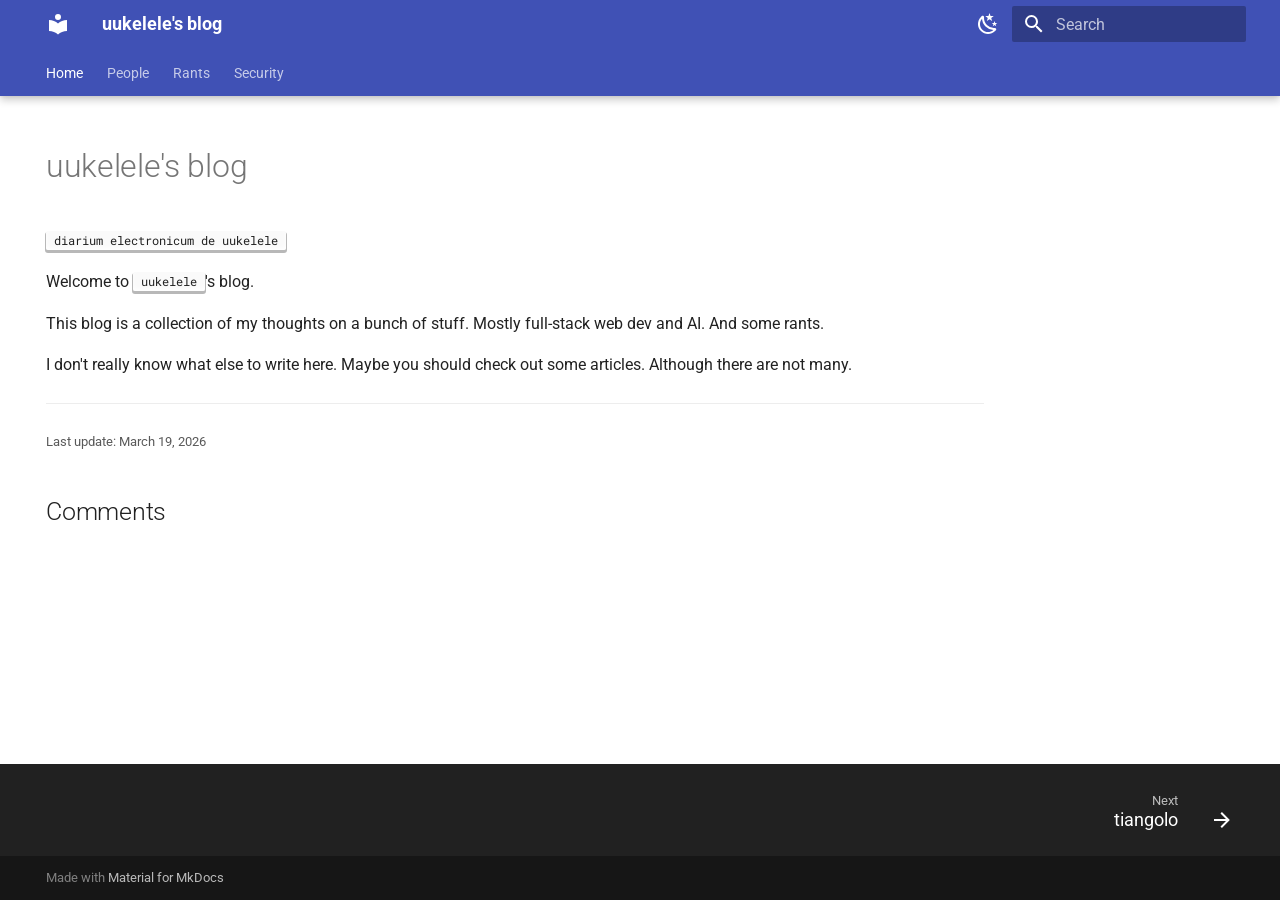
==== commit 72425c1a: "Deployed 789d46f with MkDocs version: 1.6.1" ====
--- a/index.html
+++ b/index.html
@@ -709,15 +709,23 @@
 <p>I don't really know what else to write here. Maybe you should check out some articles. Although there are not many. </p>
 
 
-
-
-
-
-
-  
-  
-
-
+<!-- taken from
+https://github.com/squidfunk/mkdocs-material/blob/master/src/partials/source-file.html -->
+
+<hr />
+<div class="md-source-file">
+<small>
+
+    <!-- mkdocs-git-revision-date-localized-plugin -->
+    
+        Last update:
+        <span class="git-revision-date-localized-plugin git-revision-date-localized-plugin-date" title="March 19, 2026 18:07:46 UTC">March 19, 2026</span>
+        
+
+    <!-- mkdocs-git-revision-date-plugin -->
+    
+</small>
+</div>
 
 
   
